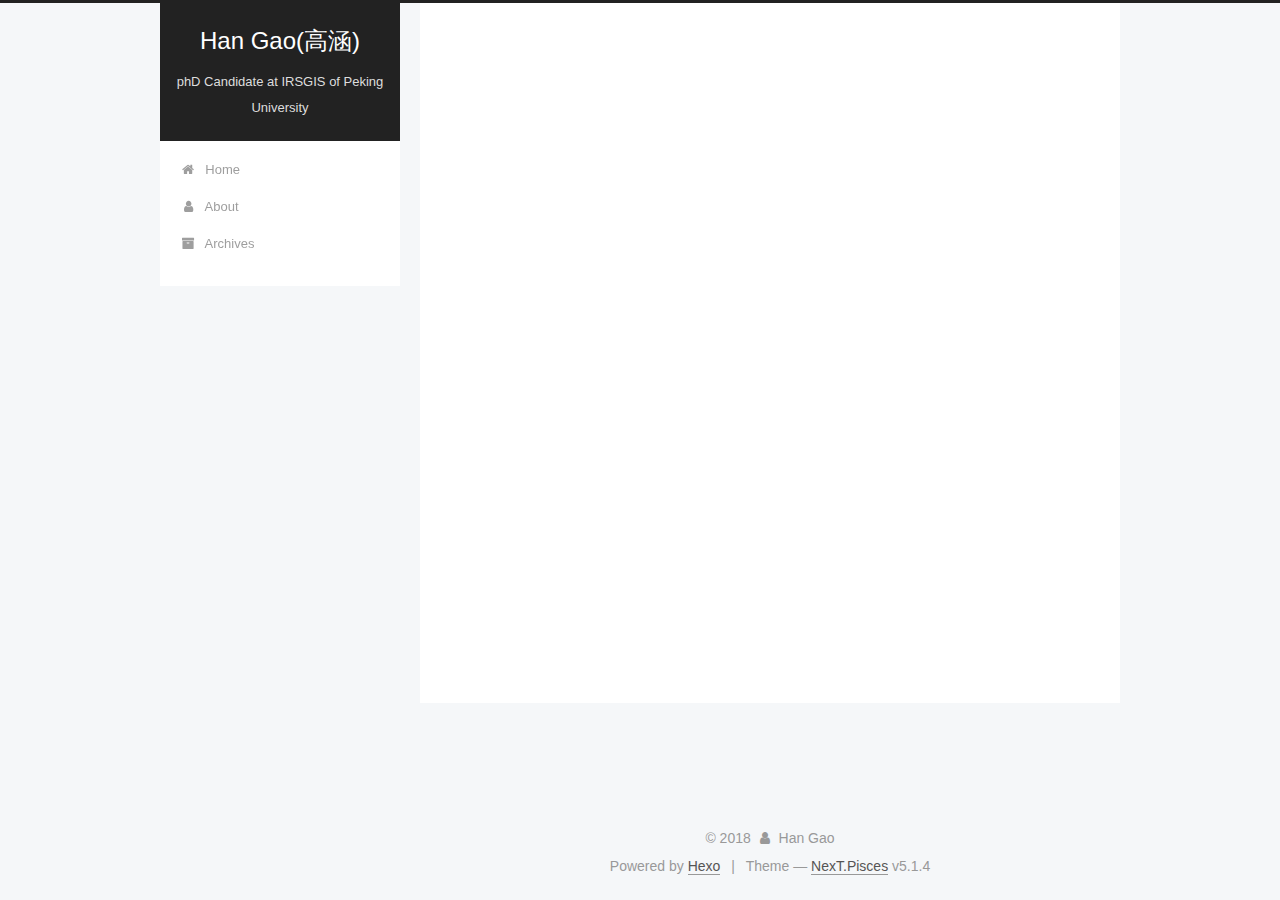
==== index.html @ 45e6a2d0 "Site updated: 2018-09-18 17:21:51" ====
<!DOCTYPE html>



  


<html class="theme-next pisces use-motion" lang="">
<head>
  <meta charset="UTF-8"/>
<meta http-equiv="X-UA-Compatible" content="IE=edge" />
<meta name="viewport" content="width=device-width, initial-scale=1, maximum-scale=1"/>
<meta name="theme-color" content="#222">









<meta http-equiv="Cache-Control" content="no-transform" />
<meta http-equiv="Cache-Control" content="no-siteapp" />
















  
  
  <link href="/lib/fancybox/source/jquery.fancybox.css?v=2.1.5" rel="stylesheet" type="text/css" />







<link href="/lib/font-awesome/css/font-awesome.min.css?v=4.6.2" rel="stylesheet" type="text/css" />

<link href="/css/main.css?v=5.1.4" rel="stylesheet" type="text/css" />


  <link rel="apple-touch-icon" sizes="180x180" href="/images/apple-touch-icon-next.png?v=5.1.4">


  <link rel="icon" type="image/png" sizes="32x32" href="/images/favicon-32x32-next.png?v=5.1.4">


  <link rel="icon" type="image/png" sizes="16x16" href="/images/favicon-16x16-next.png?v=5.1.4">


  <link rel="mask-icon" href="/images/logo.svg?v=5.1.4" color="#222">





  <meta name="keywords" content="Hexo, NexT" />










<meta property="og:type" content="website">
<meta property="og:title" content="Han Gao(高涵)">
<meta property="og:url" content="http://yoursite.com/index.html">
<meta property="og:site_name" content="Han Gao(高涵)">
<meta property="og:locale" content="default">
<meta name="twitter:card" content="summary">
<meta name="twitter:title" content="Han Gao(高涵)">



<script type="text/javascript" id="hexo.configurations">
  var NexT = window.NexT || {};
  var CONFIG = {
    root: '/',
    scheme: 'Pisces',
    version: '5.1.4',
    sidebar: {"position":"left","display":"post","offset":12,"b2t":false,"scrollpercent":false,"onmobile":false},
    fancybox: true,
    tabs: true,
    motion: {"enable":true,"async":false,"transition":{"post_block":"fadeIn","post_header":"slideDownIn","post_body":"slideDownIn","coll_header":"slideLeftIn","sidebar":"slideUpIn"}},
    duoshuo: {
      userId: '0',
      author: 'Author'
    },
    algolia: {
      applicationID: '',
      apiKey: '',
      indexName: '',
      hits: {"per_page":10},
      labels: {"input_placeholder":"Search for Posts","hits_empty":"We didn't find any results for the search: ${query}","hits_stats":"${hits} results found in ${time} ms"}
    }
  };
</script>



  <link rel="canonical" href="http://yoursite.com/"/>





  <title>Han Gao(高涵)</title>
  








</head>

<body itemscope itemtype="http://schema.org/WebPage" lang="default">

  
  
    
  

  <div class="container sidebar-position-left 
  page-home">
    <div class="headband"></div>

    <header id="header" class="header" itemscope itemtype="http://schema.org/WPHeader">
      <div class="header-inner"><div class="site-brand-wrapper">
  <div class="site-meta ">
    

    <div class="custom-logo-site-title">
      <a href="/"  class="brand" rel="start">
        <span class="logo-line-before"><i></i></span>
        <span class="site-title">Han Gao(高涵)</span>
        <span class="logo-line-after"><i></i></span>
      </a>
    </div>
      
        <p class="site-subtitle">phD Candidate at IRSGIS of Peking University</p>
      
  </div>

  <div class="site-nav-toggle">
    <button>
      <span class="btn-bar"></span>
      <span class="btn-bar"></span>
      <span class="btn-bar"></span>
    </button>
  </div>
</div>

<nav class="site-nav">
  

  
    <ul id="menu" class="menu">
      
        
        <li class="menu-item menu-item-home">
          <a href="/" rel="section">
            
              <i class="menu-item-icon fa fa-fw fa-home"></i> <br />
            
            Home
          </a>
        </li>
      
        
        <li class="menu-item menu-item-about">
          <a href="/About/" rel="section">
            
              <i class="menu-item-icon fa fa-fw fa-user"></i> <br />
            
            About
          </a>
        </li>
      
        
        <li class="menu-item menu-item-archives">
          <a href="/archives/" rel="section">
            
              <i class="menu-item-icon fa fa-fw fa-archive"></i> <br />
            
            Archives
          </a>
        </li>
      

      
    </ul>
  

  
</nav>



 </div>
    </header>

    <main id="main" class="main">
      <div class="main-inner">
        <div class="content-wrap">
          <div id="content" class="content">
            
  <section id="posts" class="posts-expand">
    
      

  

  
  
  

  <article class="post post-type-normal" itemscope itemtype="http://schema.org/Article">
  
  
  
  <div class="post-block">
    <link itemprop="mainEntityOfPage" href="http://yoursite.com/2018/09/18/hangaois-me-is-established-now/">

    <span hidden itemprop="author" itemscope itemtype="http://schema.org/Person">
      <meta itemprop="name" content="Han Gao">
      <meta itemprop="description" content="">
      <meta itemprop="image" content="/images/avatar.jpg">
    </span>

    <span hidden itemprop="publisher" itemscope itemtype="http://schema.org/Organization">
      <meta itemprop="name" content="Han Gao(高涵)">
    </span>

    
      <header class="post-header">

        
        
          <h1 class="post-title" itemprop="name headline">
                
                <a class="post-title-link" href="/2018/09/18/hangaois-me-is-established-now/" itemprop="url">hangaois.me is established now</a></h1>
        

        <div class="post-meta">
          <span class="post-time">
            
              <span class="post-meta-item-icon">
                <i class="fa fa-calendar-o"></i>
              </span>
              
                <span class="post-meta-item-text">Posted on</span>
              
              <time title="Post created" itemprop="dateCreated datePublished" datetime="2018-09-18T13:20:16+08:00">
                2018-09-18
              </time>
            

            

            
          </span>

          

          
            
          

          
          

          

          

          

        </div>
      </header>
    

    
    
    
    <div class="post-body" itemprop="articleBody">

      
      

      
        
          
            <p>This is my first personal site, where i can write my life down</p>
<blockquote class="blockquote-center"><p>blah blah blah</p>
</blockquote>

          
        
      
    </div>
    
    
    

    

    

    

    <footer class="post-footer">
      

      

      

      
      
        <div class="post-eof"></div>
      
    </footer>
  </div>
  
  
  
  </article>


    
  </section>

  


          </div>
          


          

        </div>
        
          
  
  <div class="sidebar-toggle">
    <div class="sidebar-toggle-line-wrap">
      <span class="sidebar-toggle-line sidebar-toggle-line-first"></span>
      <span class="sidebar-toggle-line sidebar-toggle-line-middle"></span>
      <span class="sidebar-toggle-line sidebar-toggle-line-last"></span>
    </div>
  </div>

  <aside id="sidebar" class="sidebar">
    
    <div class="sidebar-inner">

      

      

      <section class="site-overview-wrap sidebar-panel sidebar-panel-active">
        <div class="site-overview">
          <div class="site-author motion-element" itemprop="author" itemscope itemtype="http://schema.org/Person">
            
              <img class="site-author-image" itemprop="image"
                src="/images/avatar.jpg"
                alt="Han Gao" />
            
              <p class="site-author-name" itemprop="name">Han Gao</p>
              <p class="site-description motion-element" itemprop="description"></p>
          </div>

          <nav class="site-state motion-element">

            
              <div class="site-state-item site-state-posts">
              
                <a href="/archives/">
              
                  <span class="site-state-item-count">1</span>
                  <span class="site-state-item-name">posts</span>
                </a>
              </div>
            

            

            

          </nav>

          

          
            <div class="links-of-author motion-element">
                
                  <span class="links-of-author-item">
                    <a href="https://github.com/HanSolo09" target="_blank" title="GitHub">
                      
                        <i class="fa fa-fw fa-github"></i>GitHub</a>
                  </span>
                
                  <span class="links-of-author-item">
                    <a href="mailto:hgao@pku.edu.cn" target="_blank" title="E-Mail">
                      
                        <i class="fa fa-fw fa-envelope"></i>E-Mail</a>
                  </span>
                
            </div>
          

          
          

          
          

          

        </div>
      </section>

      

      

    </div>
  </aside>


        
      </div>
    </main>

    <footer id="footer" class="footer">
      <div class="footer-inner">
        <div class="copyright">&copy; <span itemprop="copyrightYear">2018</span>
  <span class="with-love">
    <i class="fa fa-user"></i>
  </span>
  <span class="author" itemprop="copyrightHolder">Han Gao</span>

  
</div>


  <div class="powered-by">Powered by <a class="theme-link" target="_blank" href="https://hexo.io">Hexo</a></div>



  <span class="post-meta-divider">|</span>



  <div class="theme-info">Theme &mdash; <a class="theme-link" target="_blank" href="https://github.com/iissnan/hexo-theme-next">NexT.Pisces</a> v5.1.4</div>




        







        
      </div>
    </footer>

    
      <div class="back-to-top">
        <i class="fa fa-arrow-up"></i>
        
      </div>
    

    

  </div>

  

<script type="text/javascript">
  if (Object.prototype.toString.call(window.Promise) !== '[object Function]') {
    window.Promise = null;
  }
</script>









  












  
  
    <script type="text/javascript" src="/lib/jquery/index.js?v=2.1.3"></script>
  

  
  
    <script type="text/javascript" src="/lib/fastclick/lib/fastclick.min.js?v=1.0.6"></script>
  

  
  
    <script type="text/javascript" src="/lib/jquery_lazyload/jquery.lazyload.js?v=1.9.7"></script>
  

  
  
    <script type="text/javascript" src="/lib/velocity/velocity.min.js?v=1.2.1"></script>
  

  
  
    <script type="text/javascript" src="/lib/velocity/velocity.ui.min.js?v=1.2.1"></script>
  

  
  
    <script type="text/javascript" src="/lib/fancybox/source/jquery.fancybox.pack.js?v=2.1.5"></script>
  


  


  <script type="text/javascript" src="/js/src/utils.js?v=5.1.4"></script>

  <script type="text/javascript" src="/js/src/motion.js?v=5.1.4"></script>



  
  


  <script type="text/javascript" src="/js/src/affix.js?v=5.1.4"></script>

  <script type="text/javascript" src="/js/src/schemes/pisces.js?v=5.1.4"></script>



  

  


  <script type="text/javascript" src="/js/src/bootstrap.js?v=5.1.4"></script>



  


  




	





  





  












  





  

  

  

  
  

  

  

  

</body>
</html>
---- css/main.css ----
/* normalize.css v3.0.2 | MIT License | git.io/normalize */
html {
  font-family: sans-serif; /* 1 */
  -ms-text-size-adjust: 100%; /* 2 */
  -webkit-text-size-adjust: 100%; /* 2 */
}
body {
  margin: 0;
}
article,
aside,
details,
figcaption,
figure,
footer,
header,
hgroup,
main,
menu,
nav,
section,
summary {
  display: block;
}
audio,
canvas,
progress,
video {
  display: inline-block; /* 1 */
  vertical-align: baseline; /* 2 */
}
audio:not([controls]) {
  display: none;
  height: 0;
}
[hidden],
template {
  display: none;
}
a {
  background-color: transparent;
}
a:active,
a:hover {
  outline: 0;
}
abbr[title] {
  border-bottom: 1px dotted;
}
b,
strong {
  font-weight: bold;
}
dfn {
  font-style: italic;
}
h1 {
  font-size: 2em;
  margin: 0.67em 0;
}
mark {
  background: #ff0;
  color: #000;
}
small {
  font-size: 80%;
}
sub,
sup {
  font-size: 75%;
  line-height: 0;
  position: relative;
  vertical-align: baseline;
}
sup {
  top: -0.5em;
}
sub {
  bottom: -0.25em;
}
img {
  border: 0;
}
svg:not(:root) {
  overflow: hidden;
}
figure {
  margin: 1em 40px;
}
hr {
  -moz-box-sizing: content-box;
  box-sizing: content-box;
  height: 0;
}
pre {
  overflow: auto;
}
code,
kbd,
pre,
samp {
  font-family: monospace, monospace;
  font-size: 1em;
}
button,
input,
optgroup,
select,
textarea {
  color: inherit; /* 1 */
  font: inherit; /* 2 */
  margin: 0; /* 3 */
}
button {
  overflow: visible;
}
button,
select {
  text-transform: none;
}
button,
html input[type="button"],
input[type="reset"],
input[type="submit"] {
  -webkit-appearance: button; /* 2 */
  cursor: pointer; /* 3 */
}
button[disabled],
html input[disabled] {
  cursor: default;
}
button::-moz-focus-inner,
input::-moz-focus-inner {
  border: 0;
  padding: 0;
}
input {
  line-height: normal;
}
input[type="checkbox"],
input[type="radio"] {
  box-sizing: border-box; /* 1 */
  padding: 0; /* 2 */
}
input[type="number"]::-webkit-inner-spin-button,
input[type="number"]::-webkit-outer-spin-button {
  height: auto;
}
input[type="search"] {
  -webkit-appearance: textfield; /* 1 */
  -moz-box-sizing: content-box;
  -webkit-box-sizing: content-box; /* 2 */
  box-sizing: content-box;
}
input[type="search"]::-webkit-search-cancel-button,
input[type="search"]::-webkit-search-decoration {
  -webkit-appearance: none;
}
fieldset {
  border: 1px solid #c0c0c0;
  margin: 0 2px;
  padding: 0.35em 0.625em 0.75em;
}
legend {
  border: 0; /* 1 */
  padding: 0; /* 2 */
}
textarea {
  overflow: auto;
}
optgroup {
  font-weight: bold;
}
table {
  border-collapse: collapse;
  border-spacing: 0;
}
td,
th {
  padding: 0;
}
::selection {
  background: #262a30;
  color: #fff;
}
body {
  position: relative;
  font-family: 'Lato', "PingFang SC", "Microsoft YaHei", sans-serif;
  font-size: 14px;
  line-height: 2;
  color: #555;
  background: #f5f7f9;
}
@media (max-width: 767px) {
  body {
    padding-right: 0 !important;
  }
}
@media (min-width: 768px) and (max-width: 991px) {
  body {
    padding-right: 0 !important;
  }
}
@media (min-width: 1600px) {
  body {
    font-size: 16px;
  }
}
h1,
h2,
h3,
h4,
h5,
h6 {
  margin: 0;
  padding: 0;
  font-weight: bold;
  line-height: 1.5;
  font-family: 'Lato', "PingFang SC", "Microsoft YaHei", sans-serif;
}
h2,
h3,
h4,
h5,
h6 {
  margin: 20px 0 15px;
}
h1 {
  font-size: 22px;
}
@media (max-width: 767px) {
  h1 {
    font-size: 18px;
  }
}
h2 {
  font-size: 20px;
}
@media (max-width: 767px) {
  h2 {
    font-size: 16px;
  }
}
h3 {
  font-size: 18px;
}
@media (max-width: 767px) {
  h3 {
    font-size: 14px;
  }
}
h4 {
  font-size: 16px;
}
@media (max-width: 767px) {
  h4 {
    font-size: 12px;
  }
}
h5 {
  font-size: 14px;
}
@media (max-width: 767px) {
  h5 {
    font-size: 10px;
  }
}
h6 {
  font-size: 12px;
}
@media (max-width: 767px) {
  h6 {
    font-size: 8px;
  }
}
p {
  margin: 0 0 20px 0;
}
a {
  color: #555;
  text-decoration: none;
  outline: none;
  border-bottom: 1px solid #999;
  word-wrap: break-word;
}
a:hover {
  color: #222;
  border-bottom-color: #222;
}
blockquote {
  margin: 0;
  padding: 0;
}
img {
  display: block;
  margin: auto;
  max-width: 100%;
  height: auto;
}
hr {
  margin: 40px 0;
  height: 3px;
  border: none;
  background-color: #ddd;
  background-image: repeating-linear-gradient(-45deg, #fff, #fff 4px, transparent 4px, transparent 8px);
}
blockquote {
  padding: 0 15px;
  color: #666;
  border-left: 4px solid #ddd;
}
blockquote cite::before {
  content: "-";
  padding: 0 5px;
}
dt {
  font-weight: 700;
}
dd {
  margin: 0;
  padding: 0;
}
kbd {
  border: 1px solid #ccc;
  border-radius: 0.2em;
  box-shadow: 0.1em 0.1em 0.2em rgba(0,0,0,0.1);
  background-color: #f9f9f9;
  font-family: inherit;
  background-image: -webkit-linear-gradient(top, #eee, #fff, #eee);
  padding: 0.1em 0.3em;
  white-space: nowrap;
}
.text-left {
  text-align: left;
}
.text-center {
  text-align: center;
}
.text-right {
  text-align: right;
}
.text-justify {
  text-align: justify;
}
.text-nowrap {
  white-space: nowrap;
}
.text-lowercase {
  text-transform: lowercase;
}
.text-uppercase {
  text-transform: uppercase;
}
.text-capitalize {
  text-transform: capitalize;
}
.center-block {
  display: block;
  margin-left: auto;
  margin-right: auto;
}
.clearfix:before,
.clearfix:after {
  content: " ";
  display: table;
}
.clearfix:after {
  clear: both;
}
.pullquote {
  width: 45%;
}
.pullquote.left {
  float: left;
  margin-left: 5px;
  margin-right: 10px;
}
.pullquote.right {
  float: right;
  margin-left: 10px;
  margin-right: 5px;
}
.affix.affix.affix {
  position: fixed;
}
.translation {
  margin-top: -20px;
  font-size: 14px;
  color: #999;
}
.scrollbar-measure {
  width: 100px;
  height: 100px;
  overflow: scroll;
  position: absolute;
  top: -9999px;
}
.use-motion .motion-element {
  opacity: 0;
}
table {
  margin: 20px 0;
  width: 100%;
  border-collapse: collapse;
  border-spacing: 0;
  border: 1px solid #ddd;
  font-size: 14px;
  table-layout: fixed;
  word-wrap: break-all;
}
table>tbody>tr:nth-of-type(odd) {
  background-color: #f9f9f9;
}
table>tbody>tr:hover {
  background-color: #f5f5f5;
}
caption,
th,
td {
  padding: 8px;
  text-align: left;
  vertical-align: middle;
  font-weight: normal;
}
th,
td {
  border-bottom: 3px solid #ddd;
  border-right: 1px solid #eee;
}
th {
  padding-bottom: 10px;
  font-weight: 700;
}
td {
  border-bottom-width: 1px;
}
html,
body {
  height: 100%;
}
.container {
  position: relative;
  min-height: 100%;
}
.header-inner {
  margin: 0 auto;
  padding: 100px 0 70px;
  width: 700px;
}
@media (min-width: 1600px) {
  .container .header-inner {
    width: 900px;
  }
}
.main {
  padding-bottom: 150px;
}
.main-inner {
  margin: 0 auto;
  width: 700px;
}
@media (min-width: 1600px) {
  .container .main-inner {
    width: 900px;
  }
}
.footer {
  position: absolute;
  left: 0;
  bottom: 0;
  width: 100%;
  min-height: 50px;
}
.footer-inner {
  box-sizing: border-box;
  margin: 20px auto;
  width: 700px;
}
@media (min-width: 1600px) {
  .container .footer-inner {
    width: 900px;
  }
}
pre,
.highlight {
  overflow: auto;
  margin: 20px 0;
  padding: 0;
  font-size: 13px;
  color: #c5c8c6;
  background: #1d1f21;
  line-height: 1.6;
}
pre,
code {
  font-family: consolas, Menlo, "PingFang SC", "Microsoft YaHei", monospace;
}
code {
  padding: 2px 4px;
  word-wrap: break-word;
  color: #555;
  background: #eee;
  border-radius: 3px;
  font-size: 13px;
}
pre {
  padding: 10px;
}
pre code {
  padding: 0;
  color: #c5c8c6;
  background: none;
  text-shadow: none;
}
.highlight {
  border-radius: 1px;
}
.highlight pre {
  border: none;
  margin: 0;
  padding: 10px 0;
}
.highlight table {
  margin: 0;
  width: auto;
  border: none;
}
.highlight td {
  border: none;
  padding: 0;
}
.highlight figcaption {
  font-size: 1em;
  color: #c5c8c6;
  line-height: 1em;
  margin-bottom: 1em;
}
.highlight figcaption:before,
.highlight figcaption:after {
  content: " ";
  display: table;
}
.highlight figcaption:after {
  clear: both;
}
.highlight figcaption a {
  float: right;
  color: #c5c8c6;
}
.highlight figcaption a:hover {
  border-bottom-color: #c5c8c6;
}
.highlight .gutter pre {
  padding-left: 10px;
  padding-right: 10px;
  color: #888f96;
  text-align: right;
  background-color: #000;
}
.highlight .code pre {
  width: 100%;
  padding-left: 10px;
  padding-right: 10px;
  background-color: #1d1f21;
}
.highlight .line {
  height: 20px;
}
.gutter {
  -webkit-user-select: none;
  -moz-user-select: none;
  -ms-user-select: none;
  user-select: none;
}
.gist table {
  width: auto;
}
.gist table td {
  border: none;
}
pre .deletion {
  background: #008000;
}
pre .addition {
  background: #800000;
}
pre .meta {
  color: #b294bb;
}
pre .comment {
  color: #969896;
}
pre .variable,
pre .attribute,
pre .tag,
pre .regexp,
pre .ruby .constant,
pre .xml .tag .title,
pre .xml .pi,
pre .xml .doctype,
pre .html .doctype,
pre .css .id,
pre .css .class,
pre .css .pseudo {
  color: #c66;
}
pre .number,
pre .preprocessor,
pre .built_in,
pre .literal,
pre .params,
pre .constant,
pre .command {
  color: #de935f;
}
pre .ruby .class .title,
pre .css .rules .attribute,
pre .string,
pre .value,
pre .inheritance,
pre .header,
pre .ruby .symbol,
pre .xml .cdata,
pre .special,
pre .number,
pre .formula {
  color: #b5bd68;
}
pre .title,
pre .css .hexcolor {
  color: #8abeb7;
}
pre .function,
pre .python .decorator,
pre .python .title,
pre .ruby .function .title,
pre .ruby .title .keyword,
pre .perl .sub,
pre .javascript .title,
pre .coffeescript .title {
  color: #81a2be;
}
pre .keyword,
pre .javascript .function {
  color: #b294bb;
}
.full-image.full-image.full-image.full-image {
  border: none;
  max-width: 100%;
  width: auto;
  margin: 20px auto 25px;
}
@media (min-width: 992px) {
  .full-image.full-image.full-image.full-image {
    max-width: none;
    width: 118%;
    margin: 0 -9%;
  }
}
.blockquote-center,
.page-home .post-type-quote blockquote,
.page-post-detail .post-type-quote blockquote {
  position: relative;
  margin: 40px 0;
  padding: 0;
  border-left: none;
  text-align: center;
}
.blockquote-center::before,
.page-home .post-type-quote blockquote::before,
.page-post-detail .post-type-quote blockquote::before,
.blockquote-center::after,
.page-home .post-type-quote blockquote::after,
.page-post-detail .post-type-quote blockquote::after {
  position: absolute;
  content: ' ';
  display: block;
  width: 100%;
  height: 24px;
  opacity: 0.2;
  background-repeat: no-repeat;
  background-position: 0 -6px;
  background-size: 22px 22px;
}
.blockquote-center::before,
.page-home .post-type-quote blockquote::before,
.page-post-detail .post-type-quote blockquote::before {
  top: -20px;
  background-image: url("../images/quote-l.svg");
  border-top: 1px solid #ccc;
}
.blockquote-center::after,
.page-home .post-type-quote blockquote::after,
.page-post-detail .post-type-quote blockquote::after {
  bottom: -20px;
  background-image: url("../images/quote-r.svg");
  border-bottom: 1px solid #ccc;
  background-position: 100% 8px;
}
.blockquote-center p,
.page-home .post-type-quote blockquote p,
.page-post-detail .post-type-quote blockquote p,
.blockquote-center div,
.page-home .post-type-quote blockquote div,
.page-post-detail .post-type-quote blockquote div {
  text-align: center;
}
.post .post-body .group-picture img {
  box-sizing: border-box;
  padding: 0 3px;
  border: none;
}
.post .group-picture-row {
  overflow: hidden;
  margin-top: 6px;
}
.post .group-picture-row:first-child {
  margin-top: 0;
}
.post .group-picture-column {
  float: left;
}
.page-post-detail .post-body .group-picture-column {
  float: none;
  margin-top: 10px;
  width: auto !important;
}
.page-post-detail .post-body .group-picture-column img {
  margin: 0 auto;
}
.page-archive .group-picture-container {
  overflow: hidden;
}
.page-archive .group-picture-row {
  float: left;
}
.page-archive .group-picture-row:first-child {
  margin-top: 6px;
}
.page-archive .group-picture-column {
  max-width: 150px;
  max-height: 150px;
}
.post-body .note {
  position: relative;
  padding: 15px;
  margin-bottom: 20px;
  border: 1px solid #eee;
  border-left-width: 5px;
  border-radius: 3px;
}
.post-body .note h2,
.post-body .note h3,
.post-body .note h4,
.post-body .note h5,
.post-body .note h6 {
  margin-top: 0;
  margin-bottom: 0;
  border-bottom: initial;
  padding-top: 0 !important;
}
.post-body .note p:first-child,
.post-body .note ul:first-child,
.post-body .note ol:first-child,
.post-body .note table:first-child,
.post-body .note pre:first-child,
.post-body .note blockquote:first-child {
  margin-top: 0;
}
.post-body .note p:last-child,
.post-body .note ul:last-child,
.post-body .note ol:last-child,
.post-body .note table:last-child,
.post-body .note pre:last-child,
.post-body .note blockquote:last-child {
  margin-bottom: 0;
}
.post-body .note.default {
  border-left-color: #777;
}
.post-body .note.default h2,
.post-body .note.default h3,
.post-body .note.default h4,
.post-body .note.default h5,
.post-body .note.default h6 {
  color: #777;
}
.post-body .note.primary {
  border-left-color: #6f42c1;
}
.post-body .note.primary h2,
.post-body .note.primary h3,
.post-body .note.primary h4,
.post-body .note.primary h5,
.post-body .note.primary h6 {
  color: #6f42c1;
}
.post-body .note.info {
  border-left-color: #428bca;
}
.post-body .note.info h2,
.post-body .note.info h3,
.post-body .note.info h4,
.post-body .note.info h5,
.post-body .note.info h6 {
  color: #428bca;
}
.post-body .note.success {
  border-left-color: #5cb85c;
}
.post-body .note.success h2,
.post-body .note.success h3,
.post-body .note.success h4,
.post-body .note.success h5,
.post-body .note.success h6 {
  color: #5cb85c;
}
.post-body .note.warning {
  border-left-color: #f0ad4e;
}
.post-body .note.warning h2,
.post-body .note.warning h3,
.post-body .note.warning h4,
.post-body .note.warning h5,
.post-body .note.warning h6 {
  color: #f0ad4e;
}
.post-body .note.danger {
  border-left-color: #d9534f;
}
.post-body .note.danger h2,
.post-body .note.danger h3,
.post-body .note.danger h4,
.post-body .note.danger h5,
.post-body .note.danger h6 {
  color: #d9534f;
}
.post-body .label {
  display: inline;
  padding: 0 2px;
  white-space: nowrap;
}
.post-body .label.default {
  background-color: #f0f0f0;
}
.post-body .label.primary {
  background-color: #efe6f7;
}
.post-body .label.info {
  background-color: #e5f2f8;
}
.post-body .label.success {
  background-color: #e7f4e9;
}
.post-body .label.warning {
  background-color: #fcf6e1;
}
.post-body .label.danger {
  background-color: #fae8eb;
}
.post-body .tabs {
  position: relative;
  display: block;
  margin-bottom: 20px;
  padding-top: 10px;
}
.post-body .tabs ul.nav-tabs {
  margin: 0;
  padding: 0;
  display: flex;
  margin-bottom: -1px;
}
@media (max-width: 413px) {
  .post-body .tabs ul.nav-tabs {
    display: block;
    margin-bottom: 5px;
  }
}
.post-body .tabs ul.nav-tabs li.tab {
  list-style-type: none !important;
  margin: 0 0.25em 0 0;
  border-top: 3px solid transparent;
  border-left: 1px solid transparent;
  border-right: 1px solid transparent;
}
@media (max-width: 413px) {
  .post-body .tabs ul.nav-tabs li.tab {
    margin: initial;
    border-top: 1px solid transparent;
    border-left: 3px solid transparent;
    border-right: 1px solid transparent;
    border-bottom: 1px solid transparent;
  }
}
.post-body .tabs ul.nav-tabs li.tab a {
  outline: 0;
  border-bottom: initial;
  display: block;
  line-height: 1.8em;
  padding: 0.25em 0.75em;
  transition-duration: 0.2s;
  transition-timing-function: ease-out;
  transition-delay: 0s;
}
.post-body .tabs ul.nav-tabs li.tab a i {
  width: 1.285714285714286em;
}
.post-body .tabs ul.nav-tabs li.tab.active {
  border-top: 3px solid #fc6423;
  border-left: 1px solid #ddd;
  border-right: 1px solid #ddd;
  background-color: #fff;
}
@media (max-width: 413px) {
  .post-body .tabs ul.nav-tabs li.tab.active {
    border-top: 1px solid #ddd;
    border-left: 3px solid #fc6423;
    border-right: 1px solid #ddd;
    border-bottom: 1px solid #ddd;
  }
}
.post-body .tabs ul.nav-tabs li.tab.active a {
  cursor: default;
  color: #555;
}
.post-body .tabs .tab-content {
  background-color: #fff;
}
.post-body .tabs .tab-content .tab-pane {
  border: 1px solid #ddd;
  padding: 20px 20px 0 20px;
}
.post-body .tabs .tab-content .tab-pane:not(.active) {
  display: none !important;
}
.post-body .tabs .tab-content .tab-pane.active {
  display: block !important;
}
.btn {
  display: inline-block;
  padding: 0 20px;
  font-size: 14px;
  color: #555;
  background: #fff;
  border: 2px solid #555;
  text-decoration: none;
  border-radius: 2px;
  transition-property: background-color;
  transition-duration: 0.2s;
  transition-timing-function: ease-in-out;
  transition-delay: 0s;
  line-height: 2;
}
.btn:hover {
  border-color: #222;
  color: #fff;
  background: #222;
}
.btn +.btn {
  margin: 0 0 8px 8px;
}
.btn .fa-fw {
  width: 1.285714285714286em;
  text-align: left;
}
.btn-bar {
  display: block;
  width: 22px;
  height: 2px;
  background: #555;
  border-radius: 1px;
}
.btn-bar+.btn-bar {
  margin-top: 4px;
}
.pagination {
  margin: 120px 0 40px;
  text-align: center;
  border-top: 1px solid #eee;
}
.page-number-basic,
.pagination .prev,
.pagination .next,
.pagination .page-number,
.pagination .space {
  display: inline-block;
  position: relative;
  top: -1px;
  margin: 0 10px;
  padding: 0 11px;
}
@media (max-width: 767px) {
  .page-number-basic,
  .pagination .prev,
  .pagination .next,
  .pagination .page-number,
  .pagination .space {
    margin: 0 5px;
  }
}
.pagination .prev,
.pagination .next,
.pagination .page-number {
  border-bottom: 0;
  border-top: 1px solid #eee;
  transition-property: border-color;
  transition-duration: 0.2s;
  transition-timing-function: ease-in-out;
  transition-delay: 0s;
}
.pagination .prev:hover,
.pagination .next:hover,
.pagination .page-number:hover {
  border-top-color: #222;
}
.pagination .space {
  padding: 0;
  margin: 0;
}
.pagination .prev {
  margin-left: 0;
}
.pagination .next {
  margin-right: 0;
}
.pagination .page-number.current {
  color: #fff;
  background: #ccc;
  border-top-color: #ccc;
}
@media (max-width: 767px) {
  .pagination {
    border-top: none;
  }
  .pagination .prev,
  .pagination .next,
  .pagination .page-number {
    margin-bottom: 10px;
    border-top: 0;
    border-bottom: 1px solid #eee;
    padding: 0 10px;
  }
  .pagination .prev:hover,
  .pagination .next:hover,
  .pagination .page-number:hover {
    border-bottom-color: #222;
  }
}
.comments {
  margin: 60px 20px 0;
}
.tag-cloud {
  text-align: center;
}
.tag-cloud a {
  display: inline-block;
  margin: 10px;
}
.back-to-top {
  box-sizing: border-box;
  position: fixed;
  bottom: -100px;
  right: 30px;
  z-index: 1050;
  padding: 0 6px;
  width: 24px;
  background: #222;
  font-size: 12px;
  opacity: 0.6;
  color: #fff;
  cursor: pointer;
  text-align: center;
  -webkit-transform: translateZ(0);
  transition-property: bottom;
  transition-duration: 0.2s;
  transition-timing-function: ease-in-out;
  transition-delay: 0s;
}
@media (min-width: 768px) and (max-width: 991px) {
  .back-to-top {
    display: none !important;
  }
}
@media (max-width: 767px) {
  .back-to-top {
    display: none !important;
  }
}
.back-to-top.back-to-top-on {
  bottom: 30px;
}
.header {
  background: transparent;
}
.header-inner {
  position: relative;
}
.headband {
  height: 3px;
  background: #222;
}
.site-meta {
  margin: 0;
  text-align: center;
}
@media (max-width: 767px) {
  .site-meta {
    text-align: center;
  }
}
.brand {
  position: relative;
  display: inline-block;
  padding: 0 40px;
  color: #fff;
  background: #222;
  border-bottom: none;
}
.brand:hover {
  color: #fff;
}
.logo {
  display: inline-block;
  margin-right: 5px;
  line-height: 36px;
  vertical-align: top;
}
.site-title {
  display: inline-block;
  vertical-align: top;
  line-height: 36px;
  font-size: 24px;
  font-weight: normal;
  font-family: 'Lobster Two', 'Lato', "PingFang SC", "Microsoft YaHei", sans-serif;
}
.site-subtitle {
  margin-top: 10px;
  font-size: 13px;
  color: #ddd;
}
.use-motion .brand {
  opacity: 0;
}
.use-motion .logo,
.use-motion .site-title,
.use-motion .site-subtitle {
  opacity: 0;
  position: relative;
  top: -10px;
}
.site-nav-toggle {
  display: none;
  position: absolute;
  top: 10px;
  left: 10px;
}
@media (max-width: 767px) {
  .site-nav-toggle {
    display: block;
  }
}
.site-nav-toggle button {
  margin-top: 2px;
  padding: 9px 10px;
  background: transparent;
  border: none;
}
@media (max-width: 767px) {
  .site-nav {
    display: none;
    margin: 0 -10px;
    padding: 0 10px;
    clear: both;
    border-top: 1px solid #ddd;
  }
}
@media (min-width: 768px) and (max-width: 991px) {
  .site-nav {
    display: block !important;
  }
}
@media (min-width: 992px) {
  .site-nav {
    display: block !important;
  }
}
.menu {
  margin-top: 20px;
  padding-left: 0;
  text-align: center;
}
.menu .menu-item {
  display: inline-block;
  margin: 0 10px;
  list-style: none;
}
@media screen and (max-width: 767px) {
  .menu .menu-item {
    margin-top: 10px;
  }
}
.menu .menu-item a {
  display: block;
  font-size: 13px;
  line-height: inherit;
  border-bottom: 1px solid transparent;
  transition-property: border-color;
  transition-duration: 0.2s;
  transition-timing-function: ease-in-out;
  transition-delay: 0s;
}
.menu .menu-item a:hover,
.menu-item-active a {
  border-bottom-color: #222;
}
.menu .menu-item .fa {
  margin-right: 5px;
}
.use-motion .menu-item {
  opacity: 0;
}
.post-body {
  font-family: 'Lato', "PingFang SC", "Microsoft YaHei", sans-serif;
}
@media (max-width: 767px) {
  .post-body {
    word-break: break-word;
  }
}
.post-body .fancybox img {
  display: block !important;
  margin: 0 auto;
  cursor: pointer;
  cursor: zoom-in;
  cursor: -webkit-zoom-in;
}
.post-body .image-caption,
.post-body .figure .caption {
  margin: -20px auto 15px;
  text-align: center;
  font-size: 14px;
  color: #999;
  font-weight: bold;
  line-height: 1;
}
.post-sticky-flag {
  display: inline-block;
  font-size: 16px;
  -ms-transform: rotate(30deg);
  -webkit-transform: rotate(30deg);
  -moz-transform: rotate(30deg);
  -ms-transform: rotate(30deg);
  -o-transform: rotate(30deg);
  transform: rotate(30deg);
}
.use-motion .post-block,
.use-motion .pagination,
.use-motion .comments {
  opacity: 0;
}
.use-motion .post-header {
  opacity: 0;
}
.use-motion .post-body {
  opacity: 0;
}
.use-motion .collection-title {
  opacity: 0;
}
.posts-expand {
  padding-top: 40px;
}
@media (max-width: 767px) {
  .posts-expand {
    margin: 0 20px;
  }
  .post-body pre .gutter pre {
    padding-right: 10px;
  }
  .post-body .highlight {
    margin-left: 0px;
    margin-right: 0px;
    padding: 0;
  }
  .post-body .highlight .gutter pre {
    padding-right: 10px;
  }
}
@media (min-width: 992px) {
  .posts-expand .post-body {
    text-align: justify;
  }
}
.posts-expand .post-body h2,
.posts-expand .post-body h3,
.posts-expand .post-body h4,
.posts-expand .post-body h5,
.posts-expand .post-body h6 {
  padding-top: 10px;
}
.posts-expand .post-body h2 .header-anchor,
.posts-expand .post-body h3 .header-anchor,
.posts-expand .post-body h4 .header-anchor,
.posts-expand .post-body h5 .header-anchor,
.posts-expand .post-body h6 .header-anchor {
  float: right;
  margin-left: 10px;
  color: #ccc;
  border-bottom-style: none;
  visibility: hidden;
}
.posts-expand .post-body h2 .header-anchor:hover,
.posts-expand .post-body h3 .header-anchor:hover,
.posts-expand .post-body h4 .header-anchor:hover,
.posts-expand .post-body h5 .header-anchor:hover,
.posts-expand .post-body h6 .header-anchor:hover {
  color: inherit;
}
.posts-expand .post-body h2:hover .header-anchor,
.posts-expand .post-body h3:hover .header-anchor,
.posts-expand .post-body h4:hover .header-anchor,
.posts-expand .post-body h5:hover .header-anchor,
.posts-expand .post-body h6:hover .header-anchor {
  visibility: visible;
}
.posts-expand .post-body ul li {
  list-style: circle;
}
.posts-expand .post-body img {
  box-sizing: border-box;
  margin: auto;
  padding: 3px;
  border: 1px solid #ddd;
}
.posts-expand .post-body .fancybox img {
  margin: 0 auto 25px;
}
@media (max-width: 767px) {
  .posts-collapse {
    margin: 0 20px;
  }
  .posts-collapse .post-title,
  .posts-collapse .post-meta {
    display: block;
    width: auto;
    text-align: left;
  }
}
.posts-collapse {
  position: relative;
  z-index: 1010;
  margin-left: 55px;
}
.posts-collapse::after {
  content: " ";
  position: absolute;
  top: 20px;
  left: 0;
  margin-left: -2px;
  width: 4px;
  height: 100%;
  background: #f5f5f5;
  z-index: -1;
}
@media (max-width: 767px) {
  .posts-collapse {
    margin: 0 20px;
  }
}
.posts-collapse .collection-title {
  position: relative;
  margin: 60px 0;
}
.posts-collapse .collection-title h1,
.posts-collapse .collection-title h2 {
  margin-left: 20px;
}
.posts-collapse .collection-title small {
  color: #bbb;
  margin-left: 5px;
}
.posts-collapse .collection-title::before {
  content: " ";
  position: absolute;
  left: 0;
  top: 50%;
  margin-left: -4px;
  margin-top: -4px;
  width: 8px;
  height: 8px;
  background: #bbb;
  border-radius: 50%;
}
.posts-collapse .post {
  margin: 30px 0;
}
.posts-collapse .post-header {
  position: relative;
  transition-duration: 0.2s;
  transition-timing-function: ease-in-out;
  transition-delay: 0s;
  transition-property: border;
  border-bottom: 1px dashed #ccc;
}
.posts-collapse .post-header::before {
  content: " ";
  position: absolute;
  left: 0;
  top: 12px;
  width: 6px;
  height: 6px;
  margin-left: -4px;
  background: #bbb;
  border-radius: 50%;
  border: 1px solid #fff;
  transition-duration: 0.2s;
  transition-timing-function: ease-in-out;
  transition-delay: 0s;
  transition-property: background;
}
.posts-collapse .post-header:hover {
  border-bottom-color: #666;
}
.posts-collapse .post-header:hover::before {
  background: #222;
}
.posts-collapse .post-meta {
  position: absolute;
  font-size: 12px;
  left: 20px;
  top: 5px;
}
.posts-collapse .post-comments-count {
  display: none;
}
.posts-collapse .post-title {
  margin-left: 60px;
  font-size: 16px;
  font-weight: normal;
  line-height: inherit;
}
.posts-collapse .post-title::after {
  margin-left: 3px;
  opacity: 0.6;
}
.posts-collapse .post-title a {
  color: #666;
  border-bottom: none;
}
.page-home .post-type-quote .post-header,
.page-post-detail .post-type-quote .post-header,
.page-home .post-type-quote .post-tags,
.page-post-detail .post-type-quote .post-tags {
  display: none;
}
.posts-expand .post-title {
  text-align: center;
  word-break: break-word;
  font-weight: 400;
}
.posts-expand .post-title-link {
  display: inline-block;
  position: relative;
  color: #555;
  border-bottom: none;
  line-height: 1.2;
  vertical-align: top;
}
.posts-expand .post-title-link::before {
  content: "";
  position: absolute;
  width: 100%;
  height: 2px;
  bottom: 0;
  left: 0;
  background-color: #000;
  visibility: hidden;
  -webkit-transform: scaleX(0);
  -moz-transform: scaleX(0);
  -ms-transform: scaleX(0);
  -o-transform: scaleX(0);
  transform: scaleX(0);
  transition-duration: 0.2s;
  transition-timing-function: ease-in-out;
  transition-delay: 0s;
}
.posts-expand .post-title-link:hover::before {
  visibility: visible;
  -webkit-transform: scaleX(1);
  -moz-transform: scaleX(1);
  -ms-transform: scaleX(1);
  -o-transform: scaleX(1);
  transform: scaleX(1);
}
.posts-expand .post-title-link .fa {
  font-size: 16px;
}
.posts-expand .post-meta {
  margin: 3px 0 60px 0;
  color: #999;
  font-family: 'Lato', "PingFang SC", "Microsoft YaHei", sans-serif;
  font-size: 12px;
  text-align: center;
}
.posts-expand .post-meta .post-category-list {
  display: inline-block;
  margin: 0;
  padding: 3px;
}
.posts-expand .post-meta .post-category-list-link {
  color: #999;
}
.posts-expand .post-meta .post-description {
  font-size: 14px;
  margin-top: 2px;
}
.post-meta-divider {
  margin: 0 0.5em;
}
.post-meta-item-icon {
  margin-right: 3px;
}
@media (min-width: 768px) and (max-width: 991px) {
  .post-meta-item-icon {
    display: inline-block;
  }
}
@media (max-width: 767px) {
  .post-meta-item-icon {
    display: inline-block;
  }
}
@media (min-width: 768px) and (max-width: 991px) {
  .post-meta-item-text {
    display: none;
  }
}
@media (max-width: 767px) {
  .post-meta-item-text {
    display: none;
  }
}
@media (max-width: 767px) {
  .posts-expand .post-comments-count {
    display: none;
  }
}
.post-button {
  margin-top: 40px;
}
.posts-expand .post-tags {
  margin-top: 40px;
  text-align: center;
}
.posts-expand .post-tags a {
  display: inline-block;
  margin-right: 10px;
  font-size: 13px;
}
.post-nav {
  display: table;
  margin-top: 15px;
  width: 100%;
  border-top: 1px solid #eee;
}
.post-nav-divider {
  display: table-cell;
  width: 10%;
}
.post-nav-item {
  display: table-cell;
  padding: 10px 0 0 0;
  width: 45%;
  vertical-align: top;
}
.post-nav-item a {
  position: relative;
  display: block;
  line-height: 25px;
  font-size: 14px;
  color: #555;
  border-bottom: none;
}
.post-nav-item a:hover {
  color: #222;
  border-bottom: none;
}
.post-nav-item a:active {
  top: 2px;
}
.post-nav-item .fa {
  position: absolute;
  top: 8px;
  left: 0;
  font-size: 12px;
}
.post-nav-next a {
  padding-left: 15px;
}
.post-nav-prev {
  text-align: right;
}
.post-nav-prev a {
  padding-right: 15px;
}
.post-nav-prev .fa {
  right: 0;
  left: auto;
}
.posts-expand .post-eof {
  display: block;
  margin: 80px auto 60px;
  width: 8%;
  height: 1px;
  background: #ccc;
  text-align: center;
}
.post:last-child .post-eof.post-eof.post-eof {
  display: none;
}
.post-gallery {
  display: table;
  table-layout: fixed;
  width: 100%;
  border-collapse: separate;
}
.post-gallery-row {
  display: table-row;
}
.post-gallery .post-gallery-img {
  display: table-cell;
  text-align: center;
  vertical-align: middle;
  border: none;
}
.post-gallery .post-gallery-img img {
  max-width: 100%;
  max-height: 100%;
  border: none;
}
.fancybox-close,
.fancybox-close:hover {
  border: none;
}
.rtl.post-body p,
.rtl.post-body a,
.rtl.post-body h1,
.rtl.post-body h2,
.rtl.post-body h3,
.rtl.post-body h4,
.rtl.post-body h5,
.rtl.post-body h6,
.rtl.post-body li,
.rtl.post-body ul,
.rtl.post-body ol {
  direction: rtl;
  font-family: UKIJ Ekran;
}
.rtl.post-title {
  font-family: UKIJ Ekran;
}
.sidebar {
  position: fixed;
  right: 0;
  top: 0;
  bottom: 0;
  width: 0;
  z-index: 1040;
  box-shadow: inset 0 2px 6px #000;
  background: #222;
  -webkit-transform: translateZ(0);
}
.sidebar a {
  color: #999;
  border-bottom-color: #555;
}
.sidebar a:hover {
  color: #eee;
}
@media (min-width: 768px) and (max-width: 991px) {
  .sidebar {
    display: none !important;
  }
}
@media (max-width: 767px) {
  .sidebar {
    display: none !important;
  }
}
.sidebar-inner {
  position: relative;
  padding: 20px 10px;
  color: #999;
  text-align: center;
}
.site-overview-wrap {
  overflow: hidden;
}
.site-overview {
  overflow-y: auto;
  overflow-x: hidden;
}
.sidebar-toggle {
  position: fixed;
  right: 30px;
  bottom: 45px;
  width: 14px;
  height: 14px;
  padding: 5px;
  background: #222;
  line-height: 0;
  z-index: 1050;
  cursor: pointer;
  -webkit-transform: translateZ(0);
}
@media (min-width: 768px) and (max-width: 991px) {
  .sidebar-toggle {
    display: none !important;
  }
}
@media (max-width: 767px) {
  .sidebar-toggle {
    display: none !important;
  }
}
.sidebar-toggle-line {
  position: relative;
  display: inline-block;
  vertical-align: top;
  height: 2px;
  width: 100%;
  background: #fff;
  margin-top: 3px;
}
.sidebar-toggle-line:first-child {
  margin-top: 0;
}
.site-author-image {
  display: block;
  margin: 0 auto;
  padding: 2px;
  max-width: 120px;
  height: auto;
  border: 1px solid #eee;
}
.site-author-name {
  margin: 0;
  text-align: center;
  color: #222;
  font-weight: 600;
}
.site-description {
  margin-top: 0;
  text-align: center;
  font-size: 13px;
  color: #999;
}
.site-state {
  overflow: hidden;
  line-height: 1.4;
  white-space: nowrap;
  text-align: center;
}
.site-state-item {
  display: inline-block;
  padding: 0 15px;
  border-left: 1px solid #eee;
}
.site-state-item:first-child {
  border-left: none;
}
.site-state-item a {
  border-bottom: none;
}
.site-state-item-count {
  display: block;
  text-align: center;
  color: inherit;
  font-weight: 600;
  font-size: 16px;
}
.site-state-item-name {
  font-size: 13px;
  color: #999;
}
.feed-link {
  margin-top: 20px;
}
.feed-link a {
  display: inline-block;
  padding: 0 15px;
  color: #fc6423;
  border: 1px solid #fc6423;
  border-radius: 4px;
}
.feed-link a i {
  color: #fc6423;
  font-size: 14px;
}
.feed-link a:hover {
  color: #fff;
  background: #fc6423;
}
.feed-link a:hover i {
  color: #fff;
}
.links-of-author {
  margin-top: 20px;
}
.links-of-author a {
  display: inline-block;
  vertical-align: middle;
  margin-right: 10px;
  margin-bottom: 10px;
  border-bottom-color: #555;
  font-size: 13px;
}
.links-of-author a:before {
  display: inline-block;
  vertical-align: middle;
  margin-right: 3px;
  content: " ";
  width: 4px;
  height: 4px;
  border-radius: 50%;
  background: #115bff;
}
.links-of-blogroll {
  font-size: 13px;
}
.links-of-blogroll-title {
  margin-top: 20px;
  font-size: 14px;
  font-weight: 600;
}
.links-of-blogroll-list {
  margin: 0;
  padding: 0;
  list-style: none;
}
.links-of-blogroll-item {
  padding: 2px 10px;
}
.links-of-blogroll-item a {
  max-width: 280px;
  box-sizing: border-box;
  display: inline-block;
  overflow: hidden;
  white-space: nowrap;
  text-overflow: ellipsis;
}
.sidebar-nav {
  margin: 0 0 20px;
  padding-left: 0;
}
.sidebar-nav li {
  display: inline-block;
  cursor: pointer;
  border-bottom: 1px solid transparent;
  font-size: 14px;
  color: #555;
}
.sidebar-nav li:hover {
  color: #fc6423;
}
.page-post-detail .sidebar-nav-toc {
  padding: 0 5px;
}
.page-post-detail .sidebar-nav-overview {
  margin-left: 10px;
}
.sidebar-nav .sidebar-nav-active {
  color: #fc6423;
  border-bottom-color: #fc6423;
}
.sidebar-nav .sidebar-nav-active:hover {
  color: #fc6423;
}
.sidebar-panel {
  display: none;
}
.sidebar-panel-active {
  display: block;
}
.post-toc-empty {
  font-size: 14px;
  color: #666;
}
.post-toc-wrap {
  overflow: hidden;
}
.post-toc {
  overflow: auto;
}
.post-toc ol {
  margin: 0;
  padding: 0 2px 5px 10px;
  text-align: left;
  list-style: none;
  font-size: 14px;
}
.post-toc ol > ol {
  padding-left: 0;
}
.post-toc ol a {
  transition-duration: 0.2s;
  transition-timing-function: ease-in-out;
  transition-delay: 0s;
  transition-property: all;
  color: #666;
  border-bottom-color: #ccc;
}
.post-toc ol a:hover {
  color: #000;
  border-bottom-color: #000;
}
.post-toc .nav-item {
  overflow: hidden;
  text-overflow: ellipsis;
  text-align: justify;
  white-space: nowrap;
  line-height: 1.8;
}
.post-toc .nav .nav-child {
  display: none;
}
.post-toc .nav .active > .nav-child {
  display: block;
}
.post-toc .nav .active-current > .nav-child {
  display: block;
}
.post-toc .nav .active-current > .nav-child > .nav-item {
  display: block;
}
.post-toc .nav .active > a {
  color: #fc6423;
  border-bottom-color: #fc6423;
}
.post-toc .nav .active-current > a {
  color: #fc6423;
}
.post-toc .nav .active-current > a:hover {
  color: #fc6423;
}
.footer {
  font-size: 14px;
  color: #999;
}
.footer img {
  border: none;
}
.footer-inner {
  text-align: center;
}
.with-love {
  display: inline-block;
  margin: 0 5px;
}
.powered-by,
.theme-info {
  display: inline-block;
}
.cc-license {
  margin-top: 10px;
  text-align: center;
}
.cc-license .cc-opacity {
  opacity: 0.7;
  border-bottom: none;
}
.cc-license .cc-opacity:hover {
  opacity: 0.9;
}
.cc-license img {
  display: inline-block;
}
.theme-next #ds-thread #ds-reset {
  color: #555;
}
.theme-next #ds-thread #ds-reset .ds-replybox {
  margin-bottom: 30px;
}
.theme-next #ds-thread #ds-reset .ds-replybox .ds-avatar,
.theme-next #ds-reset .ds-avatar img {
  box-shadow: none;
}
.theme-next #ds-thread #ds-reset .ds-textarea-wrapper {
  border-color: #c7d4e1;
  background: none;
  border-top-right-radius: 3px;
  border-top-left-radius: 3px;
}
.theme-next #ds-thread #ds-reset .ds-textarea-wrapper textarea {
  height: 60px;
}
.theme-next #ds-reset .ds-rounded-top {
  border-radius: 0;
}
.theme-next #ds-thread #ds-reset .ds-post-toolbar {
  box-sizing: border-box;
  border: 1px solid #c7d4e1;
  background: #f6f8fa;
}
.theme-next #ds-thread #ds-reset .ds-post-options {
  height: 40px;
  border: none;
  background: none;
}
.theme-next #ds-thread #ds-reset .ds-toolbar-buttons {
  top: 11px;
}
.theme-next #ds-thread #ds-reset .ds-sync {
  top: 5px;
}
.theme-next #ds-thread #ds-reset .ds-post-button {
  top: 4px;
  right: 5px;
  width: 90px;
  height: 30px;
  border: 1px solid #c5ced7;
  border-radius: 3px;
  background-image: linear-gradient(#fbfbfc, #f5f7f9);
  color: #60676d;
}
.theme-next #ds-thread #ds-reset .ds-post-button:hover {
  background-position: 0 -30px;
  color: #60676d;
}
.theme-next #ds-thread #ds-reset .ds-comments-info {
  padding: 10px 0;
}
.theme-next #ds-thread #ds-reset .ds-sort {
  display: none;
}
.theme-next #ds-thread #ds-reset li.ds-tab a.ds-current {
  border: none;
  background: #f6f8fa;
  color: #60676d;
}
.theme-next #ds-thread #ds-reset li.ds-tab a.ds-current:hover {
  background-color: #e9f0f7;
  color: #60676d;
}
.theme-next #ds-thread #ds-reset li.ds-tab a {
  border-radius: 2px;
  padding: 5px;
}
.theme-next #ds-thread #ds-reset .ds-login-buttons p {
  color: #999;
  line-height: 36px;
}
.theme-next #ds-thread #ds-reset .ds-login-buttons .ds-service-list li {
  height: 28px;
}
.theme-next #ds-thread #ds-reset .ds-service-list a {
  background: none;
  padding: 5px;
  border: 1px solid;
  border-radius: 3px;
  text-align: center;
}
.theme-next #ds-thread #ds-reset .ds-service-list a:hover {
  color: #fff;
  background: #666;
}
.theme-next #ds-thread #ds-reset .ds-service-list .ds-weibo {
  color: #fc9b00;
  border-color: #fc9b00;
}
.theme-next #ds-thread #ds-reset .ds-service-list .ds-weibo:hover {
  background: #fc9b00;
}
.theme-next #ds-thread #ds-reset .ds-service-list .ds-qq {
  color: #60a3ec;
  border-color: #60a3ec;
}
.theme-next #ds-thread #ds-reset .ds-service-list .ds-qq:hover {
  background: #60a3ec;
}
.theme-next #ds-thread #ds-reset .ds-service-list .ds-renren {
  color: #2e7ac4;
  border-color: #2e7ac4;
}
.theme-next #ds-thread #ds-reset .ds-service-list .ds-renren:hover {
  background: #2e7ac4;
}
.theme-next #ds-thread #ds-reset .ds-service-list .ds-douban {
  color: #37994c;
  border-color: #37994c;
}
.theme-next #ds-thread #ds-reset .ds-service-list .ds-douban:hover {
  background: #37994c;
}
.theme-next #ds-thread #ds-reset .ds-service-list .ds-kaixin {
  color: #fef20d;
  border-color: #fef20d;
}
.theme-next #ds-thread #ds-reset .ds-service-list .ds-kaixin:hover {
  background: #fef20d;
}
.theme-next #ds-thread #ds-reset .ds-service-list .ds-netease {
  color: #f00;
  border-color: #f00;
}
.theme-next #ds-thread #ds-reset .ds-service-list .ds-netease:hover {
  background: #f00;
}
.theme-next #ds-thread #ds-reset .ds-service-list .ds-sohu {
  color: #ffcb05;
  border-color: #ffcb05;
}
.theme-next #ds-thread #ds-reset .ds-service-list .ds-sohu:hover {
  background: #ffcb05;
}
.theme-next #ds-thread #ds-reset .ds-service-list .ds-baidu {
  color: #2831e0;
  border-color: #2831e0;
}
.theme-next #ds-thread #ds-reset .ds-service-list .ds-baidu:hover {
  background: #2831e0;
}
.theme-next #ds-thread #ds-reset .ds-service-list .ds-google {
  color: #166bec;
  border-color: #166bec;
}
.theme-next #ds-thread #ds-reset .ds-service-list .ds-google:hover {
  background: #166bec;
}
.theme-next #ds-thread #ds-reset .ds-service-list .ds-weixin {
  color: #00ce0d;
  border-color: #00ce0d;
}
.theme-next #ds-thread #ds-reset .ds-service-list .ds-weixin:hover {
  background: #00ce0d;
}
.theme-next #ds-thread #ds-reset .ds-service-list .ds-more-services {
  border: none;
}
.theme-next #ds-thread #ds-reset .ds-service-list .ds-more-services:hover {
  background: none;
}
.theme-next #ds-reset .duoshuo-ua-admin {
  display: inline-block;
  color: #f00;
}
.theme-next #ds-reset .duoshuo-ua-platform,
.theme-next #ds-reset .duoshuo-ua-browser {
  color: #ccc;
}
.theme-next #ds-reset .duoshuo-ua-platform .fa,
.theme-next #ds-reset .duoshuo-ua-browser .fa {
  display: inline-block;
  margin-right: 3px;
}
.theme-next #ds-reset .duoshuo-ua-separator {
  display: inline-block;
  margin-left: 5px;
}
.theme-next .this_ua {
  background-color: #ccc !important;
  border-radius: 4px;
  padding: 0 5px !important;
  margin: 1px 1px !important;
  border: 1px solid #bbb !important;
  color: #fff;
  display: inline-block !important;
}
.theme-next .this_ua.admin {
  background-color: #d9534f !important;
  border-color: #d9534f !important;
}
.theme-next .this_ua.platform.iOS,
.theme-next .this_ua.platform.Mac,
.theme-next .this_ua.platform.Windows {
  background-color: #39b3d7 !important;
  border-color: #46b8da !important;
}
.theme-next .this_ua.platform.Linux {
  background-color: #3a3a3a !important;
  border-color: #1f1f1f !important;
}
.theme-next .this_ua.platform.Android {
  background-color: #00c47d !important;
  border-color: #01b171 !important;
}
.theme-next .this_ua.browser.Mobile,
.theme-next .this_ua.browser.Chrome {
  background-color: #5cb85c !important;
  border-color: #4cae4c !important;
}
.theme-next .this_ua.browser.Firefox {
  background-color: #f0ad4e !important;
  border-color: #eea236 !important;
}
.theme-next .this_ua.browser.Maxthon,
.theme-next .this_ua.browser.IE {
  background-color: #428bca !important;
  border-color: #357ebd !important;
}
.theme-next .this_ua.browser.baidu,
.theme-next .this_ua.browser.UCBrowser,
.theme-next .this_ua.browser.Opera {
  background-color: #d9534f !important;
  border-color: #d43f3a !important;
}
.theme-next .this_ua.browser.Android,
.theme-next .this_ua.browser.QQBrowser {
  background-color: #78ace9 !important;
  border-color: #4cae4c !important;
}
.post-spread {
  margin-top: 20px;
  text-align: center;
}
.jiathis_style {
  display: inline-block;
}
.jiathis_style a {
  border: none;
}
.fa {
  font-family: FontAwesome !important;
}
.post-spread {
  margin-top: 20px;
  text-align: center;
}
.bdshare-slide-button-box a {
  border: none;
}
.bdsharebuttonbox {
  display: inline-block;
}
.bdsharebuttonbox a {
  border: none;
}
.local-search-pop-overlay {
  position: fixed;
  width: 100%;
  height: 100%;
  top: 0;
  left: 0;
  z-index: 2080;
  background-color: rgba(0,0,0,0.3);
}
.local-search-popup {
  display: none;
  position: fixed;
  top: 10%;
  left: 50%;
  margin-left: -350px;
  width: 700px;
  height: 80%;
  padding: 0;
  background: #fff;
  color: #333;
  z-index: 9999;
  border-radius: 5px;
}
@media (max-width: 767px) {
  .local-search-popup {
    padding: 0;
    top: 0;
    left: 0;
    margin: 0;
    width: 100%;
    height: 100%;
    border-radius: 0;
  }
}
.local-search-popup ul.search-result-list {
  padding: 0;
  margin: 0 5px;
}
.local-search-popup p.search-result {
  border-bottom: 1px dashed #ccc;
  padding: 5px 0;
}
.local-search-popup a.search-result-title {
  font-weight: bold;
  font-size: 16px;
}
.local-search-popup .search-keyword {
  border-bottom: 1px dashed #f00;
  font-weight: bold;
  color: #f00;
}
.local-search-popup .local-search-header {
  padding: 5px;
  height: 36px;
  background: #f5f5f5;
  border-top-left-radius: 5px;
  border-top-right-radius: 5px;
}
.local-search-popup #local-search-result {
  overflow: auto;
  position: relative;
  padding: 5px 25px;
  height: calc(100% - 55px);
}
.local-search-popup .local-search-input-wrapper {
  display: inline-block;
  width: calc(100% - 90px);
  height: 36px;
  line-height: 36px;
  padding: 0 5px;
}
.local-search-popup .local-search-input-wrapper input {
  padding: 8px 0;
  height: 20px;
  display: block;
  width: 100%;
  outline: none;
  border: none;
  background: transparent;
  vertical-align: middle;
}
.local-search-popup .search-icon,
.local-search-popup .popup-btn-close {
  display: inline-block;
  font-size: 18px;
  color: #999;
  height: 36px;
  width: 18px;
  padding-left: 10px;
  padding-right: 10px;
}
.local-search-popup .search-icon {
  float: left;
}
.local-search-popup .popup-btn-close {
  border-left: 1px solid #eee;
  float: right;
  cursor: pointer;
}
.local-search-popup #no-result {
  position: absolute;
  left: 50%;
  top: 50%;
  -webkit-transform: translate(-50%, -50%);
  -webkit-transform: translate(-50%, -50%);
  -moz-transform: translate(-50%, -50%);
  -ms-transform: translate(-50%, -50%);
  -o-transform: translate(-50%, -50%);
  transform: translate(-50%, -50%);
  color: #ccc;
}
@media (min-width: 768px) and (max-width: 991px) {
  .busuanzi-count {
    width: auto;
  }
}
@media (max-width: 767px) {
  .busuanzi-count {
    width: auto;
  }
}
.site-uv,
.site-pv,
.page-pv {
  display: inline-block;
}
.site-uv .busuanzi-value,
.site-pv .busuanzi-value,
.page-pv .busuanzi-value {
  margin: 0 5px;
}
.site-uv {
  margin-right: 10px;
}
.site-uv::after {
  content: "|";
  padding-left: 10px;
}
.page-archive .archive-page-counter {
  position: relative;
  top: 3px;
  left: 20px;
}
@media (max-width: 767px) {
  .page-archive .archive-page-counter {
    top: 5px;
  }
}
.page-archive .posts-collapse .archive-move-on {
  position: absolute;
  top: 11px;
  left: 0;
  margin-left: -6px;
  width: 10px;
  height: 10px;
  opacity: 0.5;
  background: #555;
  border: 1px solid #fff;
  border-radius: 50%;
}
.category-all-page .category-all-title {
  text-align: center;
}
.category-all-page .category-all {
  margin-top: 20px;
}
.category-all-page .category-list {
  margin: 0;
  padding: 0;
  list-style: none;
}
.category-all-page .category-list-item {
  margin: 5px 10px;
}
.category-all-page .category-list-count {
  color: #bbb;
}
.category-all-page .category-list-count:before {
  display: inline;
  content: " (";
}
.category-all-page .category-list-count:after {
  display: inline;
  content: ") ";
}
.category-all-page .category-list-child {
  padding-left: 10px;
}
#schedule ul#event-list {
  padding-left: 30px;
}
#schedule ul#event-list hr {
  margin: 20px 0 45px 0 !important;
  background: #222;
}
#schedule ul#event-list hr:after {
  display: inline-block;
  content: 'NOW';
  background: #222;
  color: #fff;
  font-weight: bold;
  text-align: right;
  padding: 0 5px;
}
#schedule ul#event-list li.event {
  margin: 20px 0px;
  background: #f9f9f9;
  padding-left: 10px;
  min-height: 40px;
}
#schedule ul#event-list li.event h2.event-summary {
  margin: 0;
  padding-bottom: 3px;
}
#schedule ul#event-list li.event h2.event-summary:before {
  display: inline-block;
  font-family: FontAwesome;
  font-size: 8px;
  content: '\f111';
  vertical-align: middle;
  margin-right: 25px;
  color: #bbb;
}
#schedule ul#event-list li.event span.event-relative-time {
  display: inline-block;
  font-size: 12px;
  font-weight: 400;
  padding-left: 12px;
  color: #bbb;
}
#schedule ul#event-list li.event span.event-details {
  display: block;
  color: #bbb;
  margin-left: 56px;
  padding-top: 3px;
  padding-bottom: 6px;
  text-indent: -24px;
  line-height: 18px;
}
#schedule ul#event-list li.event span.event-details:before {
  text-indent: 0;
  display: inline-block;
  width: 14px;
  font-family: FontAwesome;
  text-align: center;
  margin-right: 9px;
  color: #bbb;
}
#schedule ul#event-list li.event span.event-details.event-location:before {
  content: '\f041';
}
#schedule ul#event-list li.event span.event-details.event-duration:before {
  content: '\f017';
}
#schedule ul#event-list li.event-past {
  background: #fcfcfc;
}
#schedule ul#event-list li.event-past > * {
  opacity: 0.6;
}
#schedule ul#event-list li.event-past h2.event-summary {
  color: #bbb;
}
#schedule ul#event-list li.event-past h2.event-summary:before {
  color: #dfdfdf;
}
#schedule ul#event-list li.event-now {
  background: #222;
  color: #fff;
  padding: 15px 0 15px 10px;
}
#schedule ul#event-list li.event-now h2.event-summary:before {
  -webkit-transform: scale(1.2);
  -moz-transform: scale(1.2);
  -ms-transform: scale(1.2);
  -o-transform: scale(1.2);
  transform: scale(1.2);
  color: #fff;
  animation: dot-flash 1s alternate infinite ease-in-out;
}
#schedule ul#event-list li.event-now * {
  color: #fff !important;
}
@-moz-keyframes dot-flash {
  from {
    opacity: 1;
    -webkit-transform: scale(1.1);
    -moz-transform: scale(1.1);
    -ms-transform: scale(1.1);
    -o-transform: scale(1.1);
    transform: scale(1.1);
  }
  to {
    opacity: 0;
    -webkit-transform: scale(1);
    -moz-transform: scale(1);
    -ms-transform: scale(1);
    -o-transform: scale(1);
    transform: scale(1);
  }
}
@-webkit-keyframes dot-flash {
  from {
    opacity: 1;
    -webkit-transform: scale(1.1);
    -moz-transform: scale(1.1);
    -ms-transform: scale(1.1);
    -o-transform: scale(1.1);
    transform: scale(1.1);
  }
  to {
    opacity: 0;
    -webkit-transform: scale(1);
    -moz-transform: scale(1);
    -ms-transform: scale(1);
    -o-transform: scale(1);
    transform: scale(1);
  }
}
@-o-keyframes dot-flash {
  from {
    opacity: 1;
    -webkit-transform: scale(1.1);
    -moz-transform: scale(1.1);
    -ms-transform: scale(1.1);
    -o-transform: scale(1.1);
    transform: scale(1.1);
  }
  to {
    opacity: 0;
    -webkit-transform: scale(1);
    -moz-transform: scale(1);
    -ms-transform: scale(1);
    -o-transform: scale(1);
    transform: scale(1);
  }
}
@keyframes dot-flash {
  from {
    opacity: 1;
    -webkit-transform: scale(1.1);
    -moz-transform: scale(1.1);
    -ms-transform: scale(1.1);
    -o-transform: scale(1.1);
    transform: scale(1.1);
  }
  to {
    opacity: 0;
    -webkit-transform: scale(1);
    -moz-transform: scale(1);
    -ms-transform: scale(1);
    -o-transform: scale(1);
    transform: scale(1);
  }
}
.page-post-detail .sidebar-toggle-line {
  background: #fc6423;
}
.page-post-detail .comments {
  overflow: hidden;
}
.header {
  position: relative;
  margin: 0 auto;
  width: 960px;
}
@media (min-width: 768px) and (max-width: 991px) {
  .header {
    width: auto;
  }
}
@media (max-width: 767px) {
  .header {
    width: auto;
  }
}
.header-inner {
  position: absolute;
  top: 0;
  overflow: hidden;
  padding: 0;
  width: 240px;
  background: #fff;
  box-shadow: initial;
  border-radius: initial;
}
@media (min-width: 1600px) {
  .container .header-inner {
    width: 240px;
  }
}
@media (min-width: 768px) and (max-width: 991px) {
  .header-inner {
    position: relative;
    width: auto;
    border-radius: initial;
  }
}
@media (max-width: 767px) {
  .header-inner {
    position: relative;
    width: auto;
    border-radius: initial;
  }
}
.main:before,
.main:after {
  content: " ";
  display: table;
}
.main:after {
  clear: both;
}
@media (min-width: 768px) and (max-width: 991px) {
  .main {
    padding-bottom: 100px;
  }
}
@media (max-width: 767px) {
  .main {
    padding-bottom: 100px;
  }
}
.container .main-inner {
  width: 960px;
}
@media (min-width: 768px) and (max-width: 991px) {
  .container .main-inner {
    width: auto;
  }
}
@media (max-width: 767px) {
  .container .main-inner {
    width: auto;
  }
}
.content-wrap {
  float: right;
  box-sizing: border-box;
  padding: 40px;
  width: 700px;
  background: #fff;
  min-height: 700px;
  box-shadow: initial;
  border-radius: initial;
}
@media (min-width: 768px) and (max-width: 991px) {
  .content-wrap {
    width: 100%;
    padding: 20px;
    border-radius: initial;
  }
}
@media (max-width: 767px) {
  .content-wrap {
    width: 100%;
    padding: 20px;
    min-height: auto;
    border-radius: initial;
  }
}
.sidebar {
  position: static;
  float: left;
  margin-top: 300px;
  width: 240px;
  background: #f5f7f9;
  box-shadow: none;
}
@media (min-width: 768px) and (max-width: 991px) {
  .sidebar {
    display: none;
  }
}
@media (max-width: 767px) {
  .sidebar {
    display: none;
  }
}
.sidebar-toggle {
  display: none;
}
.footer-inner {
  width: 960px;
  padding-left: 260px;
}
@media (min-width: 768px) and (max-width: 991px) {
  .footer-inner {
    width: auto;
    padding-left: 0 !important;
    padding-right: 0 !important;
  }
}
@media (max-width: 767px) {
  .footer-inner {
    width: auto;
    padding-left: 0 !important;
    padding-right: 0 !important;
  }
}
.sidebar-position-right .header-inner {
  right: 0;
}
.sidebar-position-right .content-wrap {
  float: left;
}
.sidebar-position-right .sidebar {
  float: right;
}
.sidebar-position-right .footer-inner {
  padding-left: 0;
  padding-right: 260px;
}
.site-brand-wrapper {
  position: relative;
}
.site-meta {
  padding: 20px 0;
  color: #fff;
  background: #222;
}
@media (min-width: 768px) and (max-width: 991px) {
  .site-meta {
    box-shadow: 0 0 16px rgba(0,0,0,0.5);
  }
}
@media (max-width: 767px) {
  .site-meta {
    box-shadow: 0 0 16px rgba(0,0,0,0.5);
  }
}
.brand {
  padding: 0;
  background: none;
}
.brand:hover {
  color: #fff;
}
.site-subtitle {
  margin: 10px 10px 0;
  font-weight: initial;
}
.site-search form {
  display: none;
}
.site-nav {
  border-top: none;
}
@media (min-width: 768px) and (max-width: 991px) {
  .site-nav {
    display: none !important;
  }
}
@media (min-width: 768px) and (max-width: 991px) {
  .site-nav-on {
    display: block !important;
  }
}
.menu .menu-item {
  display: block;
  margin: 0;
}
.menu .menu-item a {
  position: relative;
  box-sizing: border-box;
  padding: 5px 20px;
  text-align: left;
  line-height: inherit;
  transition-property: background-color;
  transition-duration: 0.2s;
  transition-timing-function: ease-in-out;
  transition-delay: 0s;
}
.menu .menu-item a:hover,
.menu-item-active a {
  background: #f9f9f9;
  border-bottom-color: #fff;
}
.menu .menu-item br {
  display: none;
}
.menu-item-active a:after {
  content: " ";
  position: absolute;
  top: 50%;
  margin-top: -3px;
  right: 15px;
  width: 6px;
  height: 6px;
  border-radius: 50%;
  background-color: #bbb;
}
.btn-bar {
  background-color: #fff;
}
.site-nav-toggle {
  left: 20px;
  top: 50%;
  -webkit-transform: translateY(-50%);
  -webkit-transform: translateY(-50%);
  -moz-transform: translateY(-50%);
  -ms-transform: translateY(-50%);
  -o-transform: translateY(-50%);
  transform: translateY(-50%);
}
@media (min-width: 768px) and (max-width: 991px) {
  .site-nav-toggle {
    display: block;
  }
}
.use-motion .sidebar .motion-element {
  opacity: 1;
}
.sidebar {
  margin-left: -100%;
  right: auto;
  bottom: auto;
  -webkit-transform: none;
}
.sidebar-inner {
  box-sizing: border-box;
  width: 240px;
  color: #555;
  background: #fff;
  box-shadow: initial;
  border-radius: initial;
  opacity: 0;
}
.sidebar-inner.affix {
  position: fixed;
  top: 12px;
}
.sidebar-inner.affix-bottom {
  position: absolute;
}
.site-overview {
  text-align: left;
}
.site-author:before,
.site-author:after {
  content: " ";
  display: table;
}
.site-author:after {
  clear: both;
}
.sidebar a {
  color: #555;
}
.sidebar a:hover {
  color: #222;
}
.site-state-item {
  padding: 0 10px;
}
.links-of-author-item a:before {
  display: none;
}
.links-of-author-item a {
  border-bottom: none;
  text-decoration: underline;
}
.feed-link {
  border-top: 1px dotted #ccc;
  border-bottom: 1px dotted #ccc;
  text-align: center;
}
.feed-link a {
  display: block;
  color: #fc6423;
  border: none;
}
.feed-link a:hover {
  background: none;
  color: #e34603;
}
.feed-link a:hover i {
  color: #e34603;
}
.links-of-author {
  display: flex;
  flex-wrap: wrap;
  justify-content: center;
}
.links-of-author-item {
  margin: 5px 0 0;
  width: 50%;
}
.links-of-author-item a {
  max-width: 216px;
  box-sizing: border-box;
  display: inline-block;
  margin-right: 0;
  margin-bottom: 0;
  padding: 0 5px;
  overflow: hidden;
  white-space: nowrap;
  text-overflow: ellipsis;
}
.links-of-author-item a {
  display: block;
  text-decoration: none;
}
.links-of-author-item a:hover {
  border-radius: 4px;
  background: #eee;
}
.links-of-author-item .fa {
  margin-right: 2px;
  font-size: 16px;
}
.links-of-author-item .fa-globe {
  font-size: 15px;
}
.links-of-blogroll {
  text-align: center;
  margin-top: 20px;
  padding: 3px 0 0;
  border-top: 1px dotted #ccc;
}
.links-of-blogroll-title {
  margin-top: 0;
}
.links-of-blogroll-item {
  padding: 0;
}
.links-of-blogroll-inline:before,
.links-of-blogroll-inline:after {
  content: " ";
  display: table;
}
.links-of-blogroll-inline:after {
  clear: both;
}
.links-of-blogroll-inline .links-of-blogroll-item {
  margin: 5px 0 0;
  width: 50%;
  display: inline-block;
  width: unset;
}
.links-of-blogroll-inline .links-of-blogroll-item a {
  max-width: 216px;
  box-sizing: border-box;
  display: inline-block;
  margin-right: 0;
  margin-bottom: 0;
  padding: 0 5px;
  overflow: hidden;
  white-space: nowrap;
  text-overflow: ellipsis;
}
@media (max-width: 767px) {
  .post-body {
    text-align: justify;
  }
}
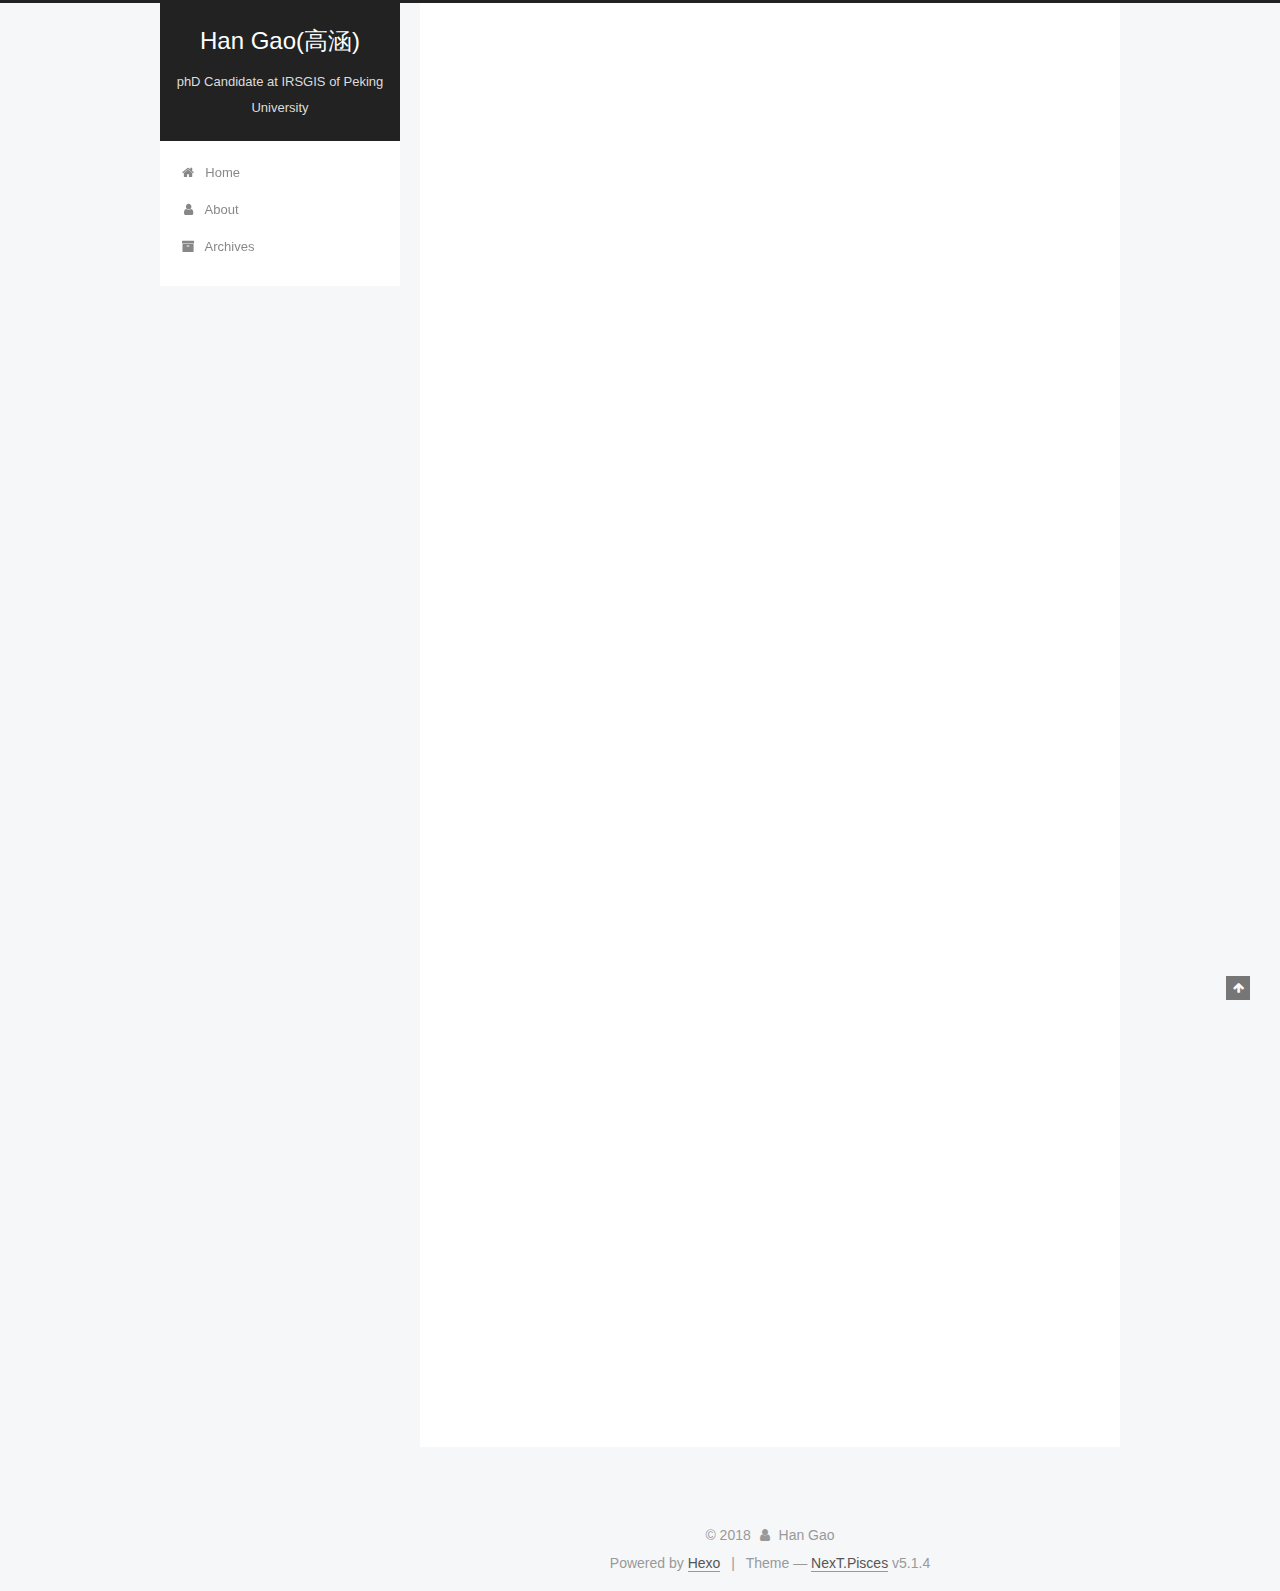
==== commit 6f151a6f: "Site updated: 2018-09-24 16:59:54" ====
--- a/index.html
+++ b/index.html
@@ -239,6 +239,135 @@
   
   
   <div class="post-block">
+    <link itemprop="mainEntityOfPage" href="http://yoursite.com/2018/09/24/From-MCNN-To-ConvLSTM/">
+
+    <span hidden itemprop="author" itemscope itemtype="http://schema.org/Person">
+      <meta itemprop="name" content="Han Gao">
+      <meta itemprop="description" content="">
+      <meta itemprop="image" content="/images/avatar.jpg">
+    </span>
+
+    <span hidden itemprop="publisher" itemscope itemtype="http://schema.org/Organization">
+      <meta itemprop="name" content="Han Gao(高涵)">
+    </span>
+
+    
+      <header class="post-header">
+
+        
+        
+          <h1 class="post-title" itemprop="name headline">
+                
+                <a class="post-title-link" href="/2018/09/24/From-MCNN-To-ConvLSTM/" itemprop="url">From_MCNN_To_ConvLSTM</a></h1>
+        
+
+        <div class="post-meta">
+          <span class="post-time">
+            
+              <span class="post-meta-item-icon">
+                <i class="fa fa-calendar-o"></i>
+              </span>
+              
+                <span class="post-meta-item-text">Posted on</span>
+              
+              <time title="Post created" itemprop="dateCreated datePublished" datetime="2018-09-24T16:58:24+08:00">
+                2018-09-24
+              </time>
+            
+
+            
+
+            
+          </span>
+
+          
+
+          
+            
+          
+
+          
+          
+
+          
+
+          
+
+          
+
+        </div>
+      </header>
+    
+
+    
+    
+    
+    <div class="post-body" itemprop="articleBody">
+
+      
+      
+
+      
+        
+          
+            <h1 id="From-MCNN-to-convLSTM"><a href="#From-MCNN-to-convLSTM" class="headerlink" title="From MCNN to convLSTM"></a>From MCNN to convLSTM</h1><blockquote>
+<p>I have always had a misunderstanding about “multi-scale”, thinking that <code>multi-size</code> is equivalent to <code>multi-sale</code>. Therefore , in my paper, the superpixel neighborhood used for spatial information acquisition should belong to multi-size data rather than multi-scale.  How to effectively use neighborhood information of different size is a breakthrough point.</p>
+</blockquote>
+<ul>
+<li>Current work<br>The principle of the currently used <code>WMCNN</code> (weighted multi-channel cnn) is to input superpixel neighborhoods of different size to obtain spatial information , and obtain weighted fusion features according to the neighborhood range for classification tasks.<br>This is a method to effectively solve the problem of contextual information utilization, which is also easy to implement.  What can be further studied is the use of deeper feature extraction networks(go deeper), such as residual networks. This is one of the current work and those better be done in the end of Oct.</li>
+<li><p>Future work<br>I’m trying to use <code>convLSTM</code>to handle multi-neighbor input problems. LSMT network is suitable for processing time series data. I think of multi-pixel contextual information of superpixels  as a <code>spatial sequence</code>.  When we try to visually interpret the of a superpixel, we first pay attention to its location first and then understanding its scene.  For example, a vegetation superpixel , we first judge the scene in which it is located (forest or grassland), then observing other elements around(such as shadow or  mountain) for further distinguish whether it is a tree or a shrub. There is a sequence in this process. <code>Convlutional LSTM</code>is a network that can process image data. We use spatial sequence instead of  temporal sequence to optimize the final classification results(ideal situation).</p>
+</li>
+<li><p>Conclusion<br>These two parts of work are two kinds of understanding of things , and the innovation points are different. Relatively speaking, the second part of the work is more innovative(if it can be done). So we need to complete the first part of the work as soon as possible.</p>
+</li>
+</ul>
+
+          
+        
+      
+    </div>
+    
+    
+    
+
+    
+
+    
+
+    
+
+    <footer class="post-footer">
+      
+
+      
+
+      
+
+      
+      
+        <div class="post-eof"></div>
+      
+    </footer>
+  </div>
+  
+  
+  
+  </article>
+
+
+    
+      
+
+  
+
+  
+  
+  
+
+  <article class="post post-type-normal" itemscope itemtype="http://schema.org/Article">
+  
+  
+  
+  <div class="post-block">
     <link itemprop="mainEntityOfPage" href="http://yoursite.com/2018/09/18/hangaois-me-is-established-now/">
 
     <span hidden itemprop="author" itemscope itemtype="http://schema.org/Person">
@@ -398,7 +527,7 @@
               
                 <a href="/archives/">
               
-                  <span class="site-state-item-count">1</span>
+                  <span class="site-state-item-count">2</span>
                   <span class="site-state-item-name">posts</span>
                 </a>
               </div>
--- a/css/main.css
+++ b/css/main.css
@@ -1823,7 +1823,7 @@
   width: 4px;
   height: 4px;
   border-radius: 50%;
-  background: #115bff;
+  background: #402687;
 }
 .links-of-blogroll {
   font-size: 13px;
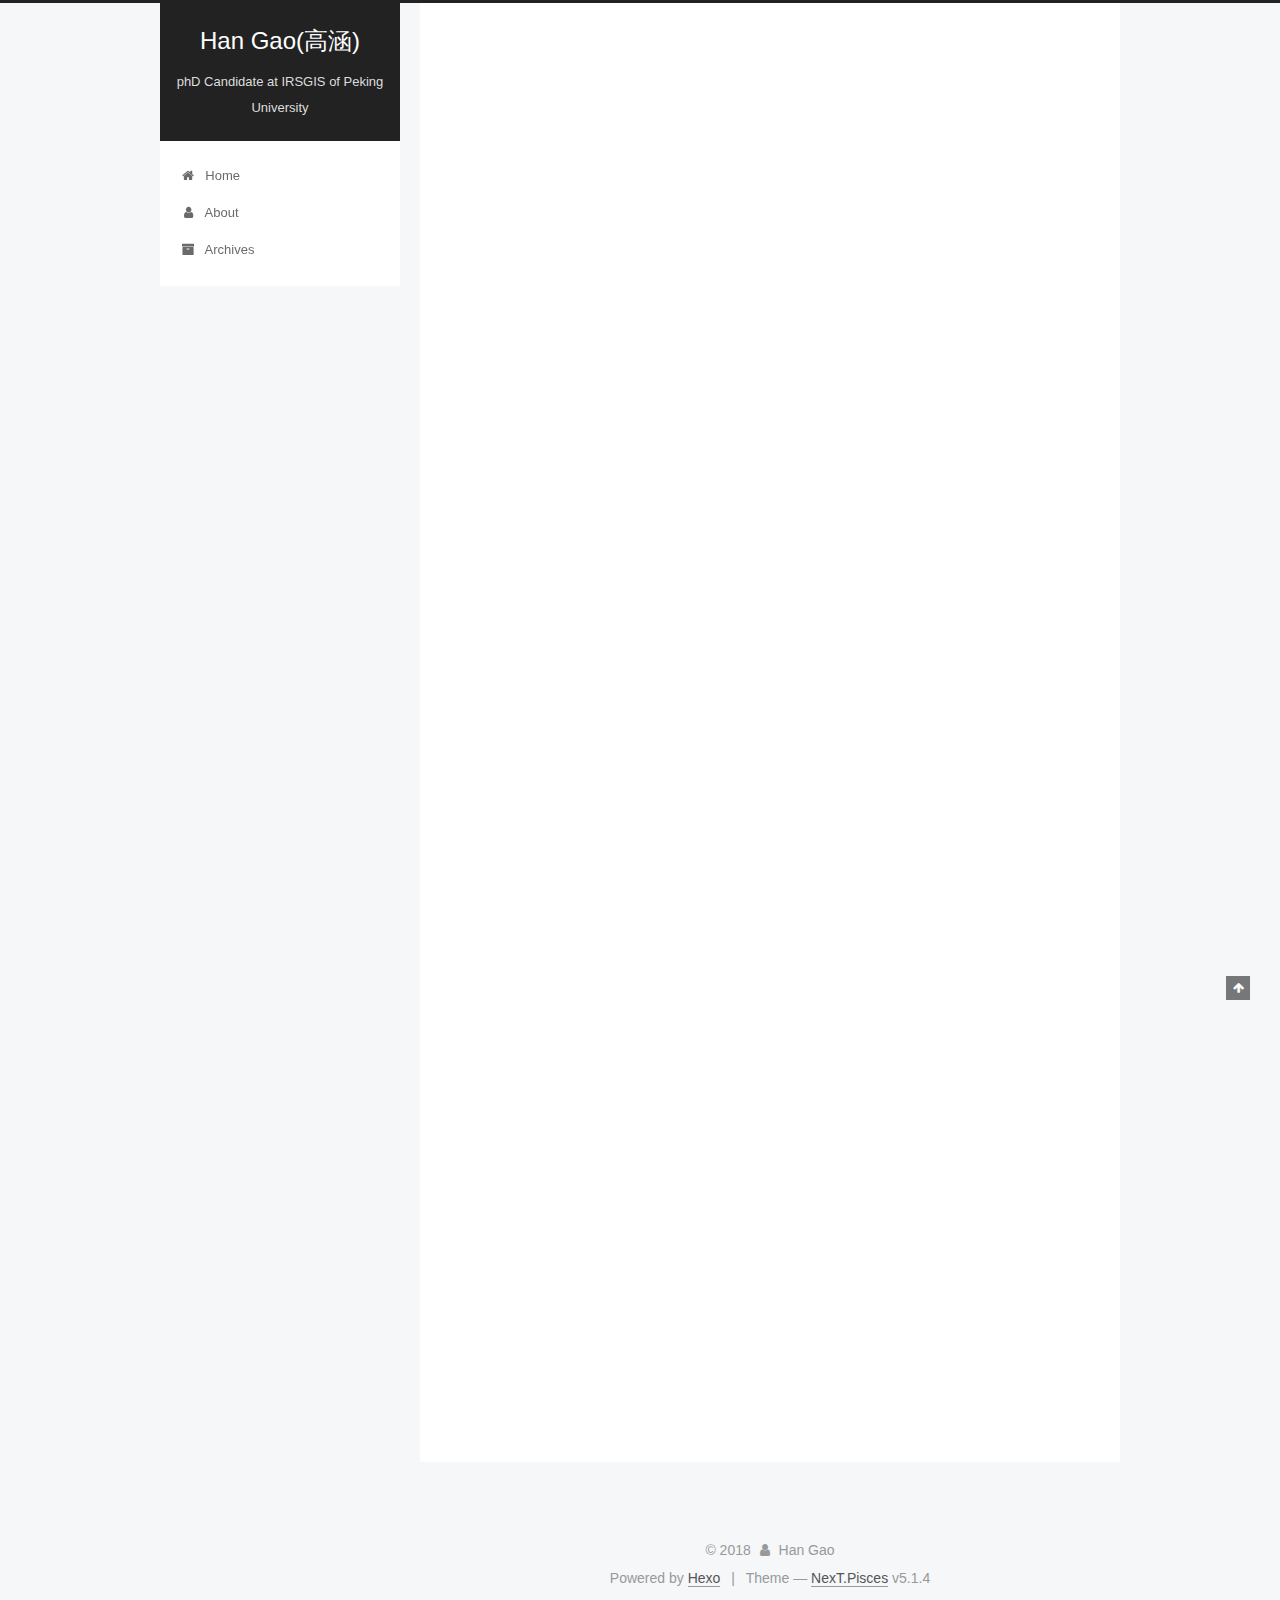
==== commit be23c9a2: "Site updated: 2018-09-24 17:07:59" ====
--- a/index.html
+++ b/index.html
@@ -258,7 +258,7 @@
         
           <h1 class="post-title" itemprop="name headline">
                 
-                <a class="post-title-link" href="/2018/09/24/From-MCNN-To-ConvLSTM/" itemprop="url">From_MCNN_To_ConvLSTM</a></h1>
+                <a class="post-title-link" href="/2018/09/24/From-MCNN-To-ConvLSTM/" itemprop="url">From MCNN To ConvLSTM</a></h1>
         
 
         <div class="post-meta">
@@ -270,7 +270,7 @@
               
                 <span class="post-meta-item-text">Posted on</span>
               
-              <time title="Post created" itemprop="dateCreated datePublished" datetime="2018-09-24T16:58:24+08:00">
+              <time title="Post created" itemprop="dateCreated datePublished" datetime="2018-09-24T17:03:18+08:00">
                 2018-09-24
               </time>
             
@@ -310,7 +310,8 @@
       
         
           
-            <h1 id="From-MCNN-to-convLSTM"><a href="#From-MCNN-to-convLSTM" class="headerlink" title="From MCNN to convLSTM"></a>From MCNN to convLSTM</h1><blockquote>
+            <p># </p>
+<blockquote>
 <p>I have always had a misunderstanding about “multi-scale”, thinking that <code>multi-size</code> is equivalent to <code>multi-sale</code>. Therefore , in my paper, the superpixel neighborhood used for spatial information acquisition should belong to multi-size data rather than multi-scale.  How to effectively use neighborhood information of different size is a breakthrough point.</p>
 </blockquote>
 <ul>
--- a/css/main.css
+++ b/css/main.css
@@ -1823,7 +1823,7 @@
   width: 4px;
   height: 4px;
   border-radius: 50%;
-  background: #402687;
+  background: #ff05ff;
 }
 .links-of-blogroll {
   font-size: 13px;
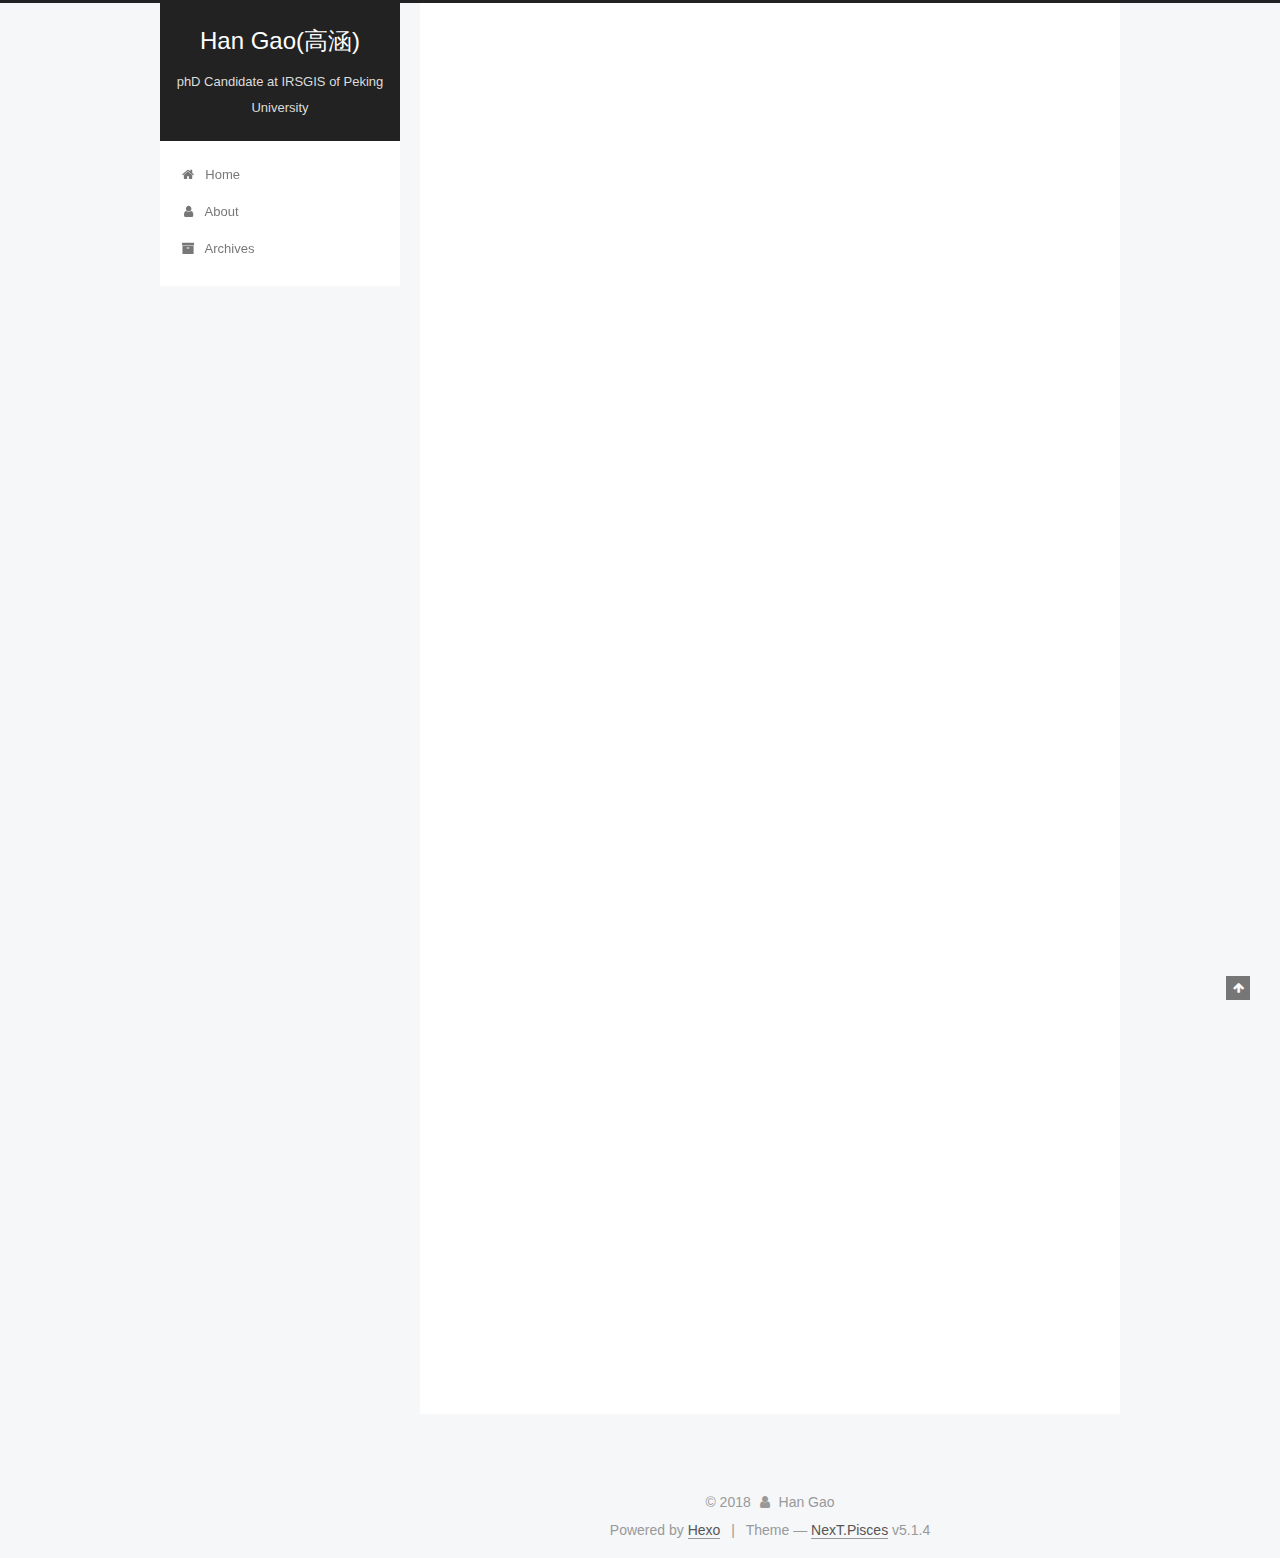
==== commit 8be29a8d: "Site updated: 2018-09-24 17:15:44" ====
--- a/index.html
+++ b/index.html
@@ -310,8 +310,7 @@
       
         
           
-            <p># </p>
-<blockquote>
+            <blockquote>
 <p>I have always had a misunderstanding about “multi-scale”, thinking that <code>multi-size</code> is equivalent to <code>multi-sale</code>. Therefore , in my paper, the superpixel neighborhood used for spatial information acquisition should belong to multi-size data rather than multi-scale.  How to effectively use neighborhood information of different size is a breakthrough point.</p>
 </blockquote>
 <ul>
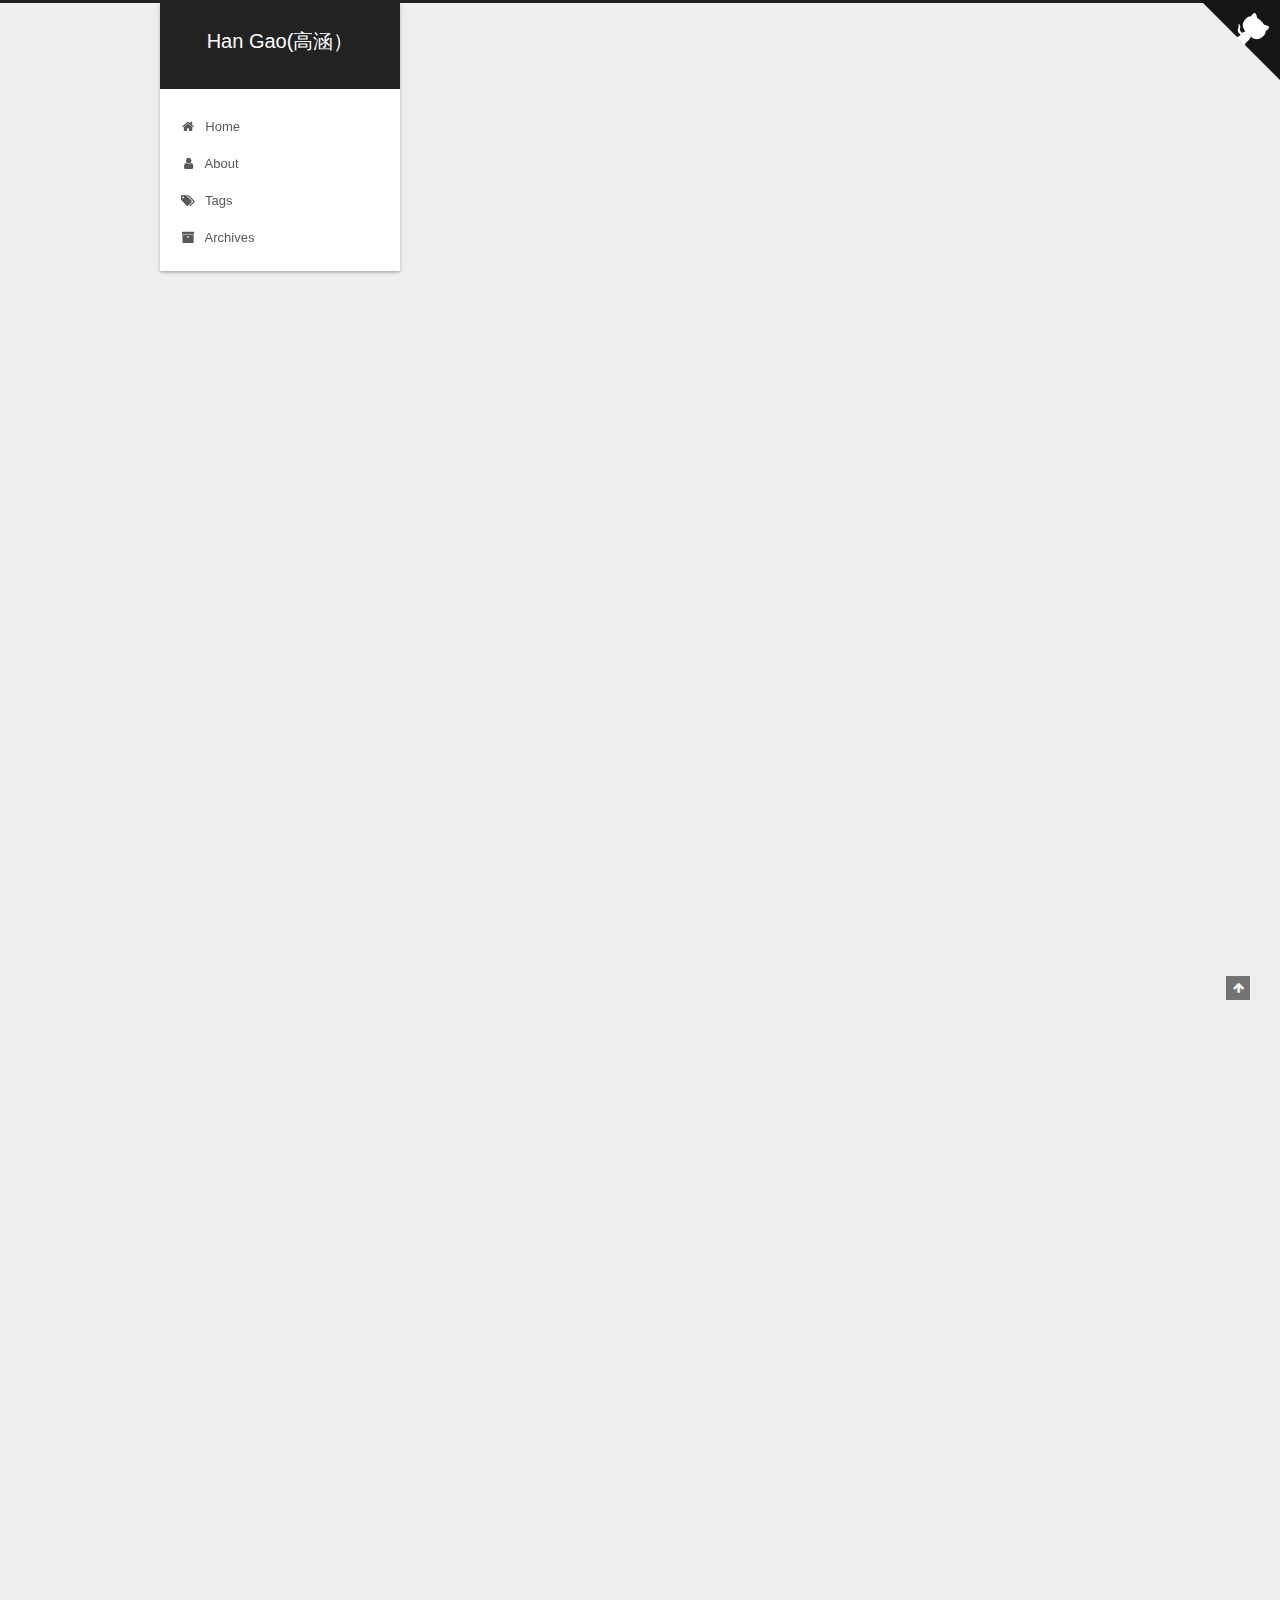
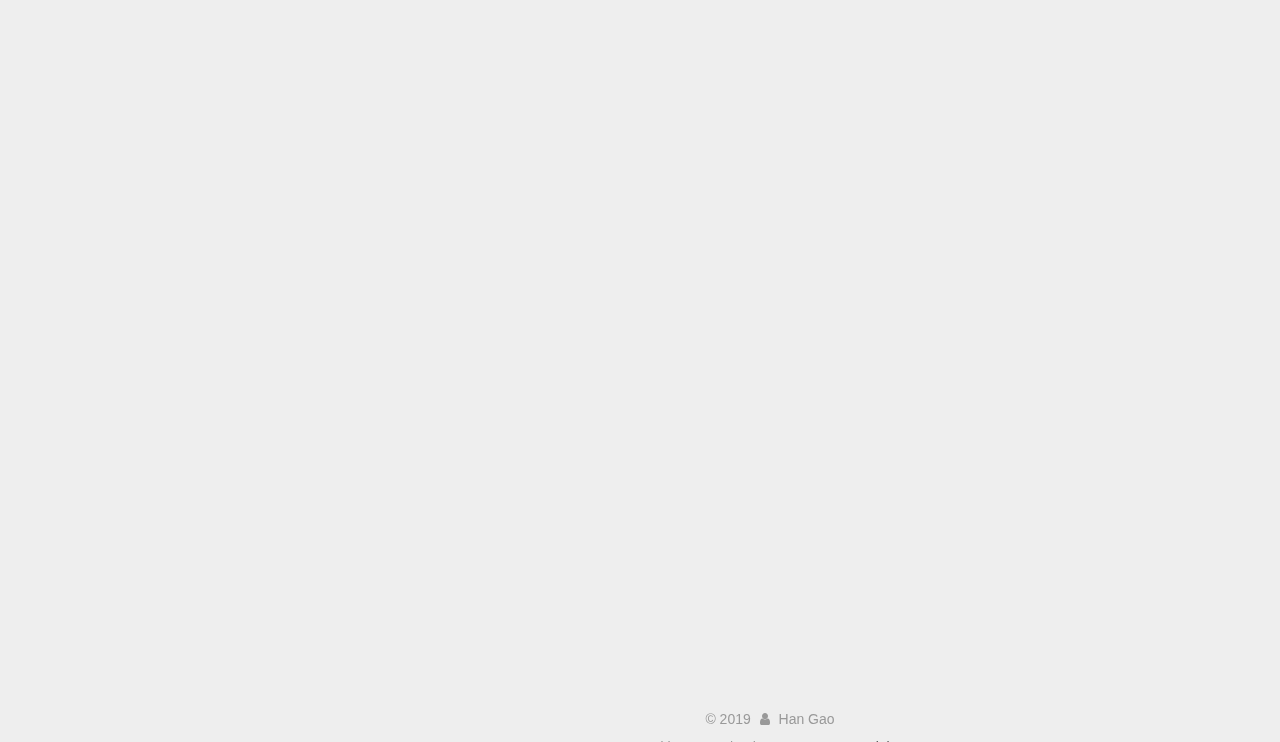
==== commit 672d4181: "Site updated: 2019-08-05 16:35:18" ====
--- a/index.html
+++ b/index.html
@@ -5,11 +5,11 @@
   
 
 
-<html class="theme-next pisces use-motion" lang="">
-<head>
-  <meta charset="UTF-8"/>
-<meta http-equiv="X-UA-Compatible" content="IE=edge" />
-<meta name="viewport" content="width=device-width, initial-scale=1, maximum-scale=1"/>
+<html class="theme-next gemini use-motion" lang>
+<head><meta name="generator" content="Hexo 3.9.0">
+  <meta charset="UTF-8">
+<meta http-equiv="X-UA-Compatible" content="IE=edge">
+<meta name="viewport" content="width=device-width, initial-scale=1, maximum-scale=1">
 <meta name="theme-color" content="#222">
 
 
@@ -20,37 +20,37 @@
 
 
 
-<meta http-equiv="Cache-Control" content="no-transform" />
-<meta http-equiv="Cache-Control" content="no-siteapp" />
-
-
-
-
-
-
-
-
-
-
-
-
-
-
-
-
-  
-  
-  <link href="/lib/fancybox/source/jquery.fancybox.css?v=2.1.5" rel="stylesheet" type="text/css" />
-
-
-
-
-
-
-
-<link href="/lib/font-awesome/css/font-awesome.min.css?v=4.6.2" rel="stylesheet" type="text/css" />
-
-<link href="/css/main.css?v=5.1.4" rel="stylesheet" type="text/css" />
+<meta http-equiv="Cache-Control" content="no-transform">
+<meta http-equiv="Cache-Control" content="no-siteapp">
+
+
+
+
+
+
+
+
+
+
+
+
+
+
+
+
+  
+  
+  <link href="/lib/fancybox/source/jquery.fancybox.css?v=2.1.5" rel="stylesheet" type="text/css">
+
+
+
+
+
+
+
+<link href="/lib/font-awesome/css/font-awesome.min.css?v=4.6.2" rel="stylesheet" type="text/css">
+
+<link href="/css/main.css?v=5.1.4" rel="stylesheet" type="text/css">
 
 
   <link rel="apple-touch-icon" sizes="180x180" href="/images/apple-touch-icon-next.png?v=5.1.4">
@@ -68,24 +68,27 @@
 
 
 
-  <meta name="keywords" content="Hexo, NexT" />
-
-
-
-
-
-
-
-
-
-
+  <meta name="keywords" content="Hexo, NexT">
+
+
+
+
+
+
+
+
+
+
+<meta name="description" content="phD Candidate at IRSGIS of Peking University">
 <meta property="og:type" content="website">
-<meta property="og:title" content="Han Gao(高涵)">
+<meta property="og:title" content="Han Gao(高涵）">
 <meta property="og:url" content="http://yoursite.com/index.html">
-<meta property="og:site_name" content="Han Gao(高涵)">
+<meta property="og:site_name" content="Han Gao(高涵）">
+<meta property="og:description" content="phD Candidate at IRSGIS of Peking University">
 <meta property="og:locale" content="default">
 <meta name="twitter:card" content="summary">
-<meta name="twitter:title" content="Han Gao(高涵)">
+<meta name="twitter:title" content="Han Gao(高涵）">
+<meta name="twitter:description" content="phD Candidate at IRSGIS of Peking University">
 
 
 
@@ -93,7 +96,7 @@
   var NexT = window.NexT || {};
   var CONFIG = {
     root: '/',
-    scheme: 'Pisces',
+    scheme: 'Gemini',
     version: '5.1.4',
     sidebar: {"position":"left","display":"post","offset":12,"b2t":false,"scrollpercent":false,"onmobile":false},
     fancybox: true,
@@ -115,13 +118,13 @@
 
 
 
-  <link rel="canonical" href="http://yoursite.com/"/>
-
-
-
-
-
-  <title>Han Gao(高涵)</title>
+  <link rel="canonical" href="http://yoursite.com/">
+
+
+
+
+
+  <title>Han Gao(高涵）</title>
   
 
 
@@ -143,6 +146,7 @@
   <div class="container sidebar-position-left 
   page-home">
     <div class="headband"></div>
+<a href="https://github.com/HanSolo09" class="github-corner" aria-label="View source on GitHub"><svg width="80" height="80" viewbox="0 0 250 250" style="fill:#151513; color:#fff; position: absolute; top: 0; border: 0; right: 0;" aria-hidden="true"><path d="M0,0 L115,115 L130,115 L142,142 L250,250 L250,0 Z"/><path d="M128.3,109.0 C113.8,99.7 119.0,89.6 119.0,89.6 C122.0,82.7 120.5,78.6 120.5,78.6 C119.2,72.0 123.4,76.3 123.4,76.3 C127.3,80.9 125.5,87.3 125.5,87.3 C122.9,97.6 130.6,101.9 134.4,103.2" fill="currentColor" style="transform-origin: 130px 106px;" class="octo-arm"/><path d="M115.0,115.0 C114.9,115.1 118.7,116.5 119.8,115.4 L133.7,101.6 C136.9,99.2 139.9,98.4 142.2,98.6 C133.8,88.0 127.5,74.4 143.8,58.0 C148.5,53.4 154.0,51.2 159.7,51.0 C160.3,49.4 163.2,43.6 171.4,40.1 C171.4,40.1 176.1,42.5 178.8,56.2 C183.1,58.6 187.2,61.8 190.9,65.4 C194.5,69.0 197.7,73.2 200.1,77.6 C213.8,80.2 216.3,84.9 216.3,84.9 C212.7,93.1 206.9,96.0 205.4,96.6 C205.1,102.4 203.0,107.8 198.3,112.5 C181.9,128.9 168.3,122.5 157.7,114.1 C157.9,116.9 156.7,120.9 152.7,124.9 L141.0,136.5 C139.8,137.7 141.6,141.9 141.8,141.8 Z" fill="currentColor" class="octo-body"/></svg></a><style>.github-corner:hover .octo-arm{animation:octocat-wave 560ms ease-in-out}@keyframes octocat-wave{0%,100%{transform:rotate(0)}20%,60%{transform:rotate(-25deg)}40%,80%{transform:rotate(10deg)}}@media (max-width:500px){.github-corner:hover .octo-arm{animation:none}.github-corner .octo-arm{animation:octocat-wave 560ms ease-in-out}}</style>
 
     <header id="header" class="header" itemscope itemtype="http://schema.org/WPHeader">
       <div class="header-inner"><div class="site-brand-wrapper">
@@ -150,14 +154,14 @@
     
 
     <div class="custom-logo-site-title">
-      <a href="/"  class="brand" rel="start">
+      <a href="/" class="brand" rel="start">
         <span class="logo-line-before"><i></i></span>
-        <span class="site-title">Han Gao(高涵)</span>
+        <span class="site-title">Han Gao(高涵）</span>
         <span class="logo-line-after"><i></i></span>
       </a>
     </div>
       
-        <p class="site-subtitle">phD Candidate at IRSGIS of Peking University</p>
+        <p class="site-subtitle"></p>
       
   </div>
 
@@ -180,7 +184,7 @@
         <li class="menu-item menu-item-home">
           <a href="/" rel="section">
             
-              <i class="menu-item-icon fa fa-fw fa-home"></i> <br />
+              <i class="menu-item-icon fa fa-fw fa-home"></i> <br>
             
             Home
           </a>
@@ -188,19 +192,29 @@
       
         
         <li class="menu-item menu-item-about">
-          <a href="/About/" rel="section">
-            
-              <i class="menu-item-icon fa fa-fw fa-user"></i> <br />
+          <a href="/about/" rel="section">
+            
+              <i class="menu-item-icon fa fa-fw fa-user"></i> <br>
             
             About
           </a>
         </li>
       
         
+        <li class="menu-item menu-item-tags">
+          <a href="/tags/" rel="section">
+            
+              <i class="menu-item-icon fa fa-fw fa-tags"></i> <br>
+            
+            Tags
+          </a>
+        </li>
+      
+        
         <li class="menu-item menu-item-archives">
           <a href="/archives/" rel="section">
             
-              <i class="menu-item-icon fa fa-fw fa-archive"></i> <br />
+              <i class="menu-item-icon fa fa-fw fa-archive"></i> <br>
             
             Archives
           </a>
@@ -239,16 +253,16 @@
   
   
   <div class="post-block">
-    <link itemprop="mainEntityOfPage" href="http://yoursite.com/2018/09/24/From-MCNN-To-ConvLSTM/">
+    <link itemprop="mainEntityOfPage" href="http://yoursite.com/2018/12/12/ubuntu/">
 
     <span hidden itemprop="author" itemscope itemtype="http://schema.org/Person">
       <meta itemprop="name" content="Han Gao">
-      <meta itemprop="description" content="">
-      <meta itemprop="image" content="/images/avatar.jpg">
+      <meta itemprop="description" content>
+      <meta itemprop="image" content="/images/avatar.gif">
     </span>
 
     <span hidden itemprop="publisher" itemscope itemtype="http://schema.org/Organization">
-      <meta itemprop="name" content="Han Gao(高涵)">
+      <meta itemprop="name" content="Han Gao(高涵）">
     </span>
 
     
@@ -258,7 +272,7 @@
         
           <h1 class="post-title" itemprop="name headline">
                 
-                <a class="post-title-link" href="/2018/09/24/From-MCNN-To-ConvLSTM/" itemprop="url">From MCNN To ConvLSTM</a></h1>
+                <a class="post-title-link" href="/2018/12/12/ubuntu/" itemprop="url">Ubuntu18.04 Tensorflow/Keras pip 安装</a></h1>
         
 
         <div class="post-meta">
@@ -270,8 +284,8 @@
               
                 <span class="post-meta-item-text">Posted on</span>
               
-              <time title="Post created" itemprop="dateCreated datePublished" datetime="2018-09-24T17:03:18+08:00">
-                2018-09-24
+              <time title="Post created" itemprop="dateCreated datePublished" datetime="2018-12-12T11:45:58+08:00">
+                2018-12-12
               </time>
             
 
@@ -310,14 +324,103 @@
       
         
           
-            <blockquote>
-<p>I have always had a misunderstanding about “multi-scale”, thinking that <code>multi-size</code> is equivalent to <code>multi-sale</code>. Therefore , in my paper, the superpixel neighborhood used for spatial information acquisition should belong to multi-size data rather than multi-scale.  How to effectively use neighborhood information of different size is a breakthrough point.</p>
+            <h2 id="前言"><a href="#前言" class="headerlink" title="前言"></a>前言</h2><blockquote>
+<p>小工作站到了，之前由于‘也许是快递’的原因，”煤气灶ti”把主板都插变形了，退了一次货。折腾了好久，小论文提交DDL在即，因此赶紧配置环境，结果本以为轻车熟路，还是踩了一堆坑，因此痛定思痛，记录如下。</p>
 </blockquote>
+<p>[TOC]</p>
+<h2 id="自带Python直接配置"><a href="#自带Python直接配置" class="headerlink" title="自带Python直接配置"></a>自带Python直接配置</h2><p>Ubuntu 系统自带 Python3.X ,可直接配置。参照上面目录[安装CUDA&amp;cuDNN](### 安装CUDA＆cuDNN) 一节中的配置流程，配置CUDA和cuDNN；</p>
+<p>安装满足Tensorflow要求的Python版本(Ubuntu18.04 自带Python3.6)，在终端输入</p>
+<figure class="highlight shell"><table><tr><td class="gutter"><pre><span class="line">1</span><br><span class="line">2</span><br></pre></td><td class="code"><pre><span class="line">pip -V</span><br><span class="line">pip3 -V</span><br></pre></td></tr></table></figure>
+
+<p>查看pip工具对应的python 版本（有时pip和pip3都指向Python3.X)，选择Python３.X对应的pip工具，使用终端，输入命令</p>
+<figure class="highlight shell"><table><tr><td class="gutter"><pre><span class="line">1</span><br><span class="line">2</span><br></pre></td><td class="code"><pre><span class="line">pip install --upgrade tensorflow-gpu　# or pip3</span><br><span class="line">pip install keras # or pip3</span><br></pre></td></tr></table></figure>
+
+<p>配置完毕</p>
+<h2 id="在Anaconda下配置"><a href="#在Anaconda下配置" class="headerlink" title="在Anaconda下配置"></a>在Anaconda下配置</h2><p><a href="https://www.anaconda.com/" target="_blank" rel="noopener">Anaconda</a>的好处无需多言，是否安装Anaconda并非配置TF的必要条件，但是事实证明有一个python版本管理的东西存在，对于多版本并存、习惯pip管理包的系统实在太重要了（当然也可以使用其他创建Python虚拟环境的工具）。</p>
+<h3 id="安装Anaconda"><a href="#安装Anaconda" class="headerlink" title="安装Anaconda"></a>安装Anaconda</h3><h4 id="选择Anaconda版本"><a href="#选择Anaconda版本" class="headerlink" title="选择Anaconda版本"></a>选择Anaconda版本</h4><p>截止今日（2018.12），Anaconda默认的Python版本为3.7，<a href="https://www.tensorflow.org/install/pip" target="_blank" rel="noopener">Tensorflow</a>官方仅支持3.6。因此安装后出现找不到对应版本的问题。</p>
+<figure class="highlight shell"><table><tr><td class="gutter"><pre><span class="line">1</span><br><span class="line">2</span><br></pre></td><td class="code"><pre><span class="line">pip install --upgrade tensorflow-gpu</span><br><span class="line">No matching distribution found for tensorflow-gpu</span><br></pre></td></tr></table></figure>
+
+<p>对此，Anaconda官网给出了3中解决方案 <a href="http://docs.anaconda.com/anaconda/user-guide/faq/#how-do-i-get-the-latest-anaconda-with-python-3-5" target="_blank" rel="noopener">There are three ways to get Anaconda with Python 3.5 or 3.6:</a></p>
 <ul>
-<li>Current work<br>The principle of the currently used <code>WMCNN</code> (weighted multi-channel cnn) is to input superpixel neighborhoods of different size to obtain spatial information , and obtain weighted fusion features according to the neighborhood range for classification tasks.<br>This is a method to effectively solve the problem of contextual information utilization, which is also easy to implement.  What can be further studied is the use of deeper feature extraction networks(go deeper), such as residual networks. This is one of the current work and those better be done in the end of Oct.</li>
-<li><p>Future work<br>I’m trying to use <code>convLSTM</code>to handle multi-neighbor input problems. LSMT network is suitable for processing time series data. I think of multi-pixel contextual information of superpixels  as a <code>spatial sequence</code>.  When we try to visually interpret the of a superpixel, we first pay attention to its location first and then understanding its scene.  For example, a vegetation superpixel , we first judge the scene in which it is located (forest or grassland), then observing other elements around(such as shadow or  mountain) for further distinguish whether it is a tree or a shrub. There is a sequence in this process. <code>Convlutional LSTM</code>is a network that can process image data. We use spatial sequence instead of  temporal sequence to optimize the final classification results(ideal situation).</p>
-</li>
-<li><p>Conclusion<br>These two parts of work are two kinds of understanding of things , and the innovation points are different. Relatively speaking, the second part of the work is more innovative(if it can be done). So we need to complete the first part of the work as soon as possible.</p>
+<li>下载最新的Anaconda，并建立一个Python3.6的环境</li>
+<li>下载最新的Anaconda，使用命令<code>conda install python=3.6</code>来安装Python3.6的根环境</li>
+<li>下载包含Python3.6低版本的Anaconda</li>
+</ul>
+<p>由于系统Ubuntu 18.04 中自带Python3.6，因此方法2不适用。方法3是一个<strong>很不错的选择</strong>（如果你的Python只用来跑TF，这个是最好的选择，无需单独配置虚拟环境），但是我还是想尝试一下Conda的虚拟环境（后来证明对于多版本并存的系统非常有益）。因此我选择方法1来适应Tensorflow对于Python版本的要求。</p>
+<h4 id="下载安装Anaconda"><a href="#下载安装Anaconda" class="headerlink" title="下载安装Anaconda"></a>下载安装Anaconda</h4><p>在下载页面选择Linux版本，下载64位最新版本（以Anaconda3-5.3.1-Linux-x86_64.sh为例）。之后在本地打开终端，输入：</p>
+<figure class="highlight shell"><table><tr><td class="gutter"><pre><span class="line">1</span><br></pre></td><td class="code"><pre><span class="line">bash Anaconda3-5.3.1-Linux-x86_64.sh</span><br></pre></td></tr></table></figure>
+
+<p>按照提示安装，建议默认安装路径。</p>
+<h4 id="创建Python3-6虚拟环境"><a href="#创建Python3-6虚拟环境" class="headerlink" title="创建Python3.6虚拟环境"></a>创建Python3.6虚拟环境</h4><p>在终端输入以下命令，<code>your_env_name</code>为这个环境的名字</p>
+<figure class="highlight plain"><table><tr><td class="gutter"><pre><span class="line">1</span><br></pre></td><td class="code"><pre><span class="line">conda create -n your_env_name python=3.6</span><br></pre></td></tr></table></figure>
+
+<p>激活<code>your_env_name</code>,并输入<code>python</code></p>
+<figure class="highlight shell"><table><tr><td class="gutter"><pre><span class="line">1</span><br><span class="line">2</span><br></pre></td><td class="code"><pre><span class="line">source activate your_env_name</span><br><span class="line">python</span><br></pre></td></tr></table></figure>
+
+<p>此时应该可以看到Python的信息，确定Python版本</p>
+<figure class="highlight shell"><table><tr><td class="gutter"><pre><span class="line">1</span><br><span class="line">2</span><br><span class="line">3</span><br><span class="line">4</span><br></pre></td><td class="code"><pre><span class="line">Python 3.6.7 |Anaconda, Inc.| (default, Oct 23 2018, 19:16:44) </span><br><span class="line">[GCC 7.3.0] on linux</span><br><span class="line">Type "help", "copyright", "credits" or "license" for more information.</span><br><span class="line"><span class="meta">&gt;</span>&gt;&gt;</span><br></pre></td></tr></table></figure>
+
+<p>使用<code>source deactivate your_env_name</code>来退出当前虚拟环境</p>
+<p>到此为止Anaconda安装完毕。</p>
+<h3 id="安装CUDA＆cuDNN"><a href="#安装CUDA＆cuDNN" class="headerlink" title="安装CUDA＆cuDNN"></a>安装CUDA＆cuDNN</h3><h4 id="更新显卡驱动"><a href="#更新显卡驱动" class="headerlink" title="更新显卡驱动"></a>更新显卡驱动</h4><p>首先使用<code>nvidia-smi</code>查看系统的英伟达显卡驱动版本，具体版本要求可到CUDA官网查询，如果版本过低，<strong>不建议</strong>采用网上命令行删除旧版本驱动的方法。我的做法是在终端输入:</p>
+<figure class="highlight shell"><table><tr><td class="gutter"><pre><span class="line">1</span><br></pre></td><td class="code"><pre><span class="line">sudo add-apt-repository ppa:graphics-drivers/ppa &amp;&amp; sudo apt update</span><br></pre></td></tr></table></figure>
+
+<p>更新ppa和apt源。之后在Ubuntu的Software&amp;Updates中点击 Additional Drivers，再选择Nvidia更新后的显卡驱动。此时重点是你使用的源是可用的。</p>
+<h4 id="安装-Install-CUDA-Toolkit-9-0"><a href="#安装-Install-CUDA-Toolkit-9-0" class="headerlink" title="安装 Install CUDA Toolkit 9.0"></a>安装 Install CUDA Toolkit 9.0</h4><p>注意，<strong>Tensorflow截止目前只支持到9.0 不要安装更高版本</strong>。而<a href="https://developer.nvidia.com/cuda-90-download-archive" target="_blank" rel="noopener">CUDA9.0</a>官方没有Ubuntu 18.04版本的，仅有17.04。不要紧，依次选择Linux — x86_64 — Ubuntu — 17.04 — runfile(local) 下载CUDA9.0（以<code>cuda_9.0.176_384.81_linux.run1</code>为例。之后在终端修改权限，并运行该文件</p>
+<figure class="highlight shell"><table><tr><td class="gutter"><pre><span class="line">1</span><br><span class="line">2</span><br></pre></td><td class="code"><pre><span class="line">sudo chmod +x cuda_9.0.176_384.81_linux.run</span><br><span class="line">./cuda_9.0.176_384.81_linux.run --override</span><br></pre></td></tr></table></figure>
+
+<p>在安装过程中问是否<code>Install NVIDIA Accelerated Graphics Driver for Linux-x86_64 384.81?</code>时<strong>选择否</strong>，因为我们之前已经更新过驱动，此时更新驱动可能会造成系统不稳定。</p>
+<h4 id="安装cuDNN7-0"><a href="#安装cuDNN7-0" class="headerlink" title="安装cuDNN7.0"></a>安装cuDNN7.0</h4><p>在cuDNN官网找到对应CUDA9.0 的cuDNN7.0下载页面，并下载 <code>cuDNN v7.0.5 Library for Linux</code>这个版本。</p>
+<p>下载后解压，放到CUDA9.0的lib和bin目录（以你的安装目录为准）下：</p>
+<figure class="highlight shell"><table><tr><td class="gutter"><pre><span class="line">1</span><br><span class="line">2</span><br><span class="line">3</span><br><span class="line">4</span><br><span class="line">5</span><br><span class="line">6</span><br><span class="line">7</span><br></pre></td><td class="code"><pre><span class="line"><span class="meta">#</span> Unpack the archive</span><br><span class="line">tar -zxvf cudnn-9.0-linux-x64-v7.tgz</span><br><span class="line"><span class="meta">#</span> Move the unpacked contents to your CUDA directory</span><br><span class="line">sudo cp -P cuda/lib64/libcudnn* /usr/local/cuda-9.0/lib64/</span><br><span class="line">sudo cp  cuda/include/cudnn.h /usr/local/cuda-9.0/include/</span><br><span class="line"><span class="meta">#</span> Give read access to all users</span><br><span class="line">sudo chmod a+r /usr/local/cuda-9.0/include/cudnn.h /usr/local/cuda/lib64/libcudnn*</span><br></pre></td></tr></table></figure>
+
+<p>最后安装 libcupti</p>
+<figure class="highlight shell"><table><tr><td class="gutter"><pre><span class="line">1</span><br></pre></td><td class="code"><pre><span class="line">sudo apt-get install libcupti-dev</span><br></pre></td></tr></table></figure>
+
+<h4 id="将CUDA加入环境路径"><a href="#将CUDA加入环境路径" class="headerlink" title="将CUDA加入环境路径"></a>将CUDA加入环境路径</h4><p>在终端中输入</p>
+<figure class="highlight shell"><table><tr><td class="gutter"><pre><span class="line">1</span><br></pre></td><td class="code"><pre><span class="line">gedit ~/.bashrc #or~/.zshrc</span><br></pre></td></tr></table></figure>
+
+<p>在该文件最后加入</p>
+<figure class="highlight shell"><table><tr><td class="gutter"><pre><span class="line">1</span><br><span class="line">2</span><br></pre></td><td class="code"><pre><span class="line">export PATH=/usr/local/cuda-9.0/bin$&#123;PATH:+:$&#123;PATH&#125;&#125;</span><br><span class="line">export LD_LIBRARY_PATH=/usr/local/cuda/lib64:$&#123;LD_LIBRARY_PATH:+:$&#123;LD_LIBRARY_PATH&#125;&#125;</span><br></pre></td></tr></table></figure>
+
+<p>其中<code>PATH</code>是可执行程序的查找路径；<code>LD_LIBRARY_PATH</code>是动态库的查找路径</p>
+<p>这一步很关键，我们将CUDA的bin和lib的路径加入环境变量，否则<code>import tensorflow</code>时会出现如下类似错误：</p>
+<figure class="highlight python"><table><tr><td class="gutter"><pre><span class="line">1</span><br></pre></td><td class="code"><pre><span class="line">ImportError: libcublas.so<span class="number">.9</span><span class="number">.0</span>: cannot open shared object file: No such file <span class="keyword">or</span> directory</span><br></pre></td></tr></table></figure>
+
+<p>另外，如果你使用的TF暂不支持CUDA版本(如CUDA9.1)，也会出现上述类似错误。</p>
+<h3 id="安装Tensorflow-amp-Keras"><a href="#安装Tensorflow-amp-Keras" class="headerlink" title="安装Tensorflow &amp; Keras"></a>安装Tensorflow &amp; Keras</h3><p>激活你之前的虚拟环境后，在该环境下使用pip进行安装</p>
+<figure class="highlight shell"><table><tr><td class="gutter"><pre><span class="line">1</span><br><span class="line">2</span><br><span class="line">3</span><br></pre></td><td class="code"><pre><span class="line">source activate your_env_name</span><br><span class="line">pip install --upgrade tensorflow-gpu</span><br><span class="line">pip install keras</span><br></pre></td></tr></table></figure>
+
+<p>如不出意外，安装就成功了。</p>
+<h2 id="那些坑儿"><a href="#那些坑儿" class="headerlink" title="那些坑儿"></a>那些坑儿</h2><h3 id="TF-amp-Keras与CUDA-amp-cuDNN版本的问题"><a href="#TF-amp-Keras与CUDA-amp-cuDNN版本的问题" class="headerlink" title="TF&amp;Keras与CUDA&amp;cuDNN版本的问题"></a>TF&amp;Keras与CUDA&amp;cuDNN版本的问题</h3><p>这个没啥好说的，一切安装之前看好所有相关方版本兼容问题，查官网是最靠谱的，不要嫌麻烦，否则后面一旦出错就要全盘覆辙。另外注意CUDA设置环境变量的问题，我曾经仅在命令行中输入了:</p>
+<figure class="highlight shell"><table><tr><td class="gutter"><pre><span class="line">1</span><br><span class="line">2</span><br></pre></td><td class="code"><pre><span class="line">export PATH=/usr/local/cuda-9.0/bin$&#123;PATH:+:$&#123;PATH&#125;&#125;</span><br><span class="line">export LD_LIBRARY_PATH=/usr/local/cuda/lib64:$&#123;LD_LIBRARY_PATH:+:$&#123;LD_LIBRARY_PATH&#125;&#125;</span><br></pre></td></tr></table></figure>
+
+<p>而不是保存再<code>~/.bashrc</code>其结果是只有输入后<code>import</code>才会正常，重新打开终端则依然会报错（一次性的）</p>
+<h3 id="Python-pip版本问题"><a href="#Python-pip版本问题" class="headerlink" title="Python/pip版本问题"></a>Python/pip版本问题</h3><p>首先一定要查清楚pip的命令指向来源，查清楚你的包安装到哪个Python版本下了。比如，你的系统里有python2.X和python3.X共存，可能分别对应的pip工具分别为pip和pip3。又或者你的系统里有好多个python版本，在使用pip安装前要使用<code>pip -V</code>或者<code>pip3-V</code>来确认该工具所属的Python版本</p>
+<p>可以使用Python的绝对路径来指定不同版本Python的pip工具来安装包，例如：</p>
+<figure class="highlight shell"><table><tr><td class="gutter"><pre><span class="line">1</span><br></pre></td><td class="code"><pre><span class="line">/home/ubuntu/anaconda3/bin/python -m pip packagename</span><br></pre></td></tr></table></figure>
+
+<p>防止pip将包安装到错误的Python版本上。</p>
+<p>此外可以使用以下方法来修改终端里Python 对应的版本：</p>
+<figure class="highlight shell"><table><tr><td class="gutter"><pre><span class="line">1</span><br><span class="line">2</span><br><span class="line">3</span><br></pre></td><td class="code"><pre><span class="line">alias python='/home/ubuntu/anaconda3/bin/python'</span><br><span class="line"><span class="meta">#</span> or</span><br><span class="line">ln -s /home/ubuntu/anaconda3/bin/python</span><br></pre></td></tr></table></figure>
+
+<p>可以使用<code>pip show package_name</code>的方法来查看当前pip工具安装的包的信息</p>
+<h3 id="Ubuntu版本的问题"><a href="#Ubuntu版本的问题" class="headerlink" title="Ubuntu版本的问题"></a>Ubuntu版本的问题</h3><p>如果你是Ubuntu 18.04的用户，可以注意一下<code>Gnome</code>会创建一个<code>~/.local</code>路径来储存用户的配置，因此有时你会看到你会有路径为/<code>home/usrename/.local/lib/python</code>的python版本，该版本为username用户在此电脑上配置的Python.其pip也会指向这个地址，因此这个用这个pip安装的包也会存放于这个地址下。如果你所有的包都这样放是OK的，但是我曾经出现过一个问题：我的TF安装到根目录下的Python文件夹中，而Keras安装到.local下的Python中……造成import错误。因此，要尤其注意pip的路径，从而保证能够将包安装到你想要的版本下。（本质还是python&amp;pip路径的问题）</p>
+<h2 id="总结"><a href="#总结" class="headerlink" title="总结"></a>总结</h2><p>网上配置攻略多入牛毛，但一定要看清每一步背后的意义。使用pip安装python包出现问题，尤其是import问题，大多是因为Python版本错乱的问题。因此回到文章开头，我推荐使用虚拟环境安装，在指定环境下pip的指向很清晰，不会与系统其他Python版本冲突。pip只是Python包管理工具的一种，但是Python版本问题造成的报错是普遍的，无论使用任何命令、工具前，一定要确认这个命令从哪来？到哪去？有什么作用？这样出现问题可以快速定位和排查。</p>
+<p>## </p>
+<p>彩蛋</p>
+<ul>
+<li><p>安装GDAL</p>
+<p>在conda的虚拟环境下使用pip安装gdal会报错:</p>
+<figure class="highlight shell"><table><tr><td class="gutter"><pre><span class="line">1</span><br><span class="line">2</span><br><span class="line">3</span><br></pre></td><td class="code"><pre><span class="line"> (tf_keras) $ pip install GDAL</span><br><span class="line">...</span><br><span class="line">Command "python setup.py egg_info" failed with error code 1 in /tmp/pip-install-_4eur4kp/GDAL/</span><br></pre></td></tr></table></figure>
+
+<p>网上的解决方案丰富多彩，但是没有能解决的。想到可以使用conda对虚拟环境中的包进行管理，于是尝试使用conda命令在特定的环境中安装第三方包，最后安装成功：</p>
+<figure class="highlight shell"><table><tr><td class="gutter"><pre><span class="line">1</span><br></pre></td><td class="code"><pre><span class="line">(tf_keras) $ conda install -n tf_keras GDAL</span><br></pre></td></tr></table></figure>
+</li>
+<li><p>安装scikit-image</p>
+<p>进入虚拟环境后，使用pip 安装：</p>
+<figure class="highlight shell"><table><tr><td class="gutter"><pre><span class="line">1</span><br></pre></td><td class="code"><pre><span class="line">(tf_keras) $ pip install scikit-image</span><br></pre></td></tr></table></figure>
+
 </li>
 </ul>
 
@@ -368,16 +471,16 @@
   
   
   <div class="post-block">
-    <link itemprop="mainEntityOfPage" href="http://yoursite.com/2018/09/18/hangaois-me-is-established-now/">
+    <link itemprop="mainEntityOfPage" href="http://yoursite.com/2018/11/11/Moore-Neighbor-Contour-Tracing/">
 
     <span hidden itemprop="author" itemscope itemtype="http://schema.org/Person">
       <meta itemprop="name" content="Han Gao">
-      <meta itemprop="description" content="">
-      <meta itemprop="image" content="/images/avatar.jpg">
+      <meta itemprop="description" content>
+      <meta itemprop="image" content="/images/avatar.gif">
     </span>
 
     <span hidden itemprop="publisher" itemscope itemtype="http://schema.org/Organization">
-      <meta itemprop="name" content="Han Gao(高涵)">
+      <meta itemprop="name" content="Han Gao(高涵）">
     </span>
 
     
@@ -387,7 +490,7 @@
         
           <h1 class="post-title" itemprop="name headline">
                 
-                <a class="post-title-link" href="/2018/09/18/hangaois-me-is-established-now/" itemprop="url">hangaois.me is established now</a></h1>
+                <a class="post-title-link" href="/2018/11/11/Moore-Neighbor-Contour-Tracing/" itemprop="url">Moore Neighbor Tracing Algorithm in Python</a></h1>
         
 
         <div class="post-meta">
@@ -399,8 +502,8 @@
               
                 <span class="post-meta-item-text">Posted on</span>
               
-              <time title="Post created" itemprop="dateCreated datePublished" datetime="2018-09-18T13:20:16+08:00">
-                2018-09-18
+              <time title="Post created" itemprop="dateCreated datePublished" datetime="2018-11-11T11:54:33+08:00">
+                2018-11-11
               </time>
             
 
@@ -435,13 +538,207 @@
 
       
       
-
-      
-        
-          
-            <p>This is my first personal site, where i can write my life down</p>
-<blockquote class="blockquote-center"><p>blah blah blah</p>
+        <div class="post-gallery" itemscope itemtype="http://schema.org/ImageGallery">
+          
+          
+            <div class="post-gallery-row">
+              <a class="post-gallery-img fancybox" href="http://oz2tkq0zj.bkt.clouddn.com/17-11-9/52323298.jpg" rel="gallery_cjyy53585000112iglflm83nk" itemscope itemtype="http://schema.org/ImageObject" itemprop="url">
+                <img src="http://oz2tkq0zj.bkt.clouddn.com/17-11-9/52323298.jpg" itemprop="contentUrl">
+              </a>
+            
+          
+
+          
+          </div>
+        </div>
+      
+
+      
+        
+          
+            <p>Moore Neighbor Tracing算法用来实现对目标边界进行追踪。即所谓的轮廓跟踪。在了解该算法前，首先了解什么是Moore Neighbor.</p>
+<h2 id="Moore-Neighborhood"><a href="#Moore-Neighborhood" class="headerlink" title="Moore Neighborhood"></a>Moore Neighborhood</h2><p>在了解MNCT算法前，首先了解什么是 Moore Neighborhood。 像元P的 Moore 邻域也就是与该像素共享顶点或边缘的8个像素的集合。如图1所示，也就是P1,P2….,P8。Moore邻域也就是我们常见的8邻域，是图相处理领域中的一个重要概念。</p>
+<p><img src="http://www.imageprocessingplace.com/downloads_V3/root_downloads/tutorials/contour_tracing_Abeer_George_Ghuneim/Figure1.gif" alt="img"></p>
+<h2 id="Moore-Neighbor-Tracing-Algorithm"><a href="#Moore-Neighbor-Tracing-Algorithm" class="headerlink" title="Moore Neighbor Tracing Algorithm"></a>Moore Neighbor Tracing Algorithm</h2><p>Moore Neighbor Tracing算法描述如下：</p>
+<p>算法<code>输入</code>： 一个矩形图像<code>T</code>，包含一个内部均质（以黑色为例）的对象<strong><code>P</code></strong></p>
+<p>算法<code>输出</code>： 对象<strong><code>P</code></strong>的边界像素序列<code>B(b1,b2,...bk)</code>，也就是<strong><code>P</code></strong>的轮廓</p>
+<p>定义<code>M(a)</code>为像素<code>a</code>的Moore 邻域</p>
+<p>定义<code>p</code> 为当前边界像素</p>
+<p>定义<code>c</code> 为所考虑的当前像素，即<code>c</code>在<code>M(p)</code>中</p>
+<p><strong>开始</strong></p>
+<ul>
+<li><p>设置<code>B</code>为空</p>
+</li>
+<li><p>从下到上、从左到右扫描<code>T</code>，直到遇到属于对象<strong><code>P</code></strong>的黑色像素<code>s</code></p>
+</li>
+<li><p>将<code>s</code>插入<code>B</code>中</p>
+</li>
+<li><p>设置当前边界像素<code>p</code>为<code>s</code>，也就是<code>p=s</code></p>
+</li>
+<li><p>回退，退回到移动到<code>s</code>前的像素位置</p>
+</li>
+<li><p>设置<code>c</code>为<code>M(p)</code>顺时针顺序中的下一个像素位置</p>
+</li>
+<li><p>当<code>c</code>不等于<code>s</code>时：</p>
+<p>如果<code>c</code>是黑色：</p>
+<ul>
+<li>将<code>c</code>插入<code>B</code>中</li>
+<li>设置<code>p=c</code></li>
+<li>回退</li>
+</ul>
+<p>否则：</p>
+<ul>
+<li>顺时针前进到<code>M(p)</code>中的下一个像素</li>
+</ul>
+<p>重复上述过程</p>
+</li>
+</ul>
+<p><strong>结束</strong></p>
+<p>算法的可视化流程如下图所示</p>
+<p><img src="http://www.imageprocessingplace.com/downloads_V3/root_downloads/tutorials/contour_tracing_Abeer_George_Ghuneim/mooredem.GIF" alt="img"></p>
+<h2 id="Moore-Neighbor-Tracing-in-Python"><a href="#Moore-Neighbor-Tracing-in-Python" class="headerlink" title="Moore Neighbor Tracing in Python"></a>Moore Neighbor Tracing in Python</h2><p>本实例根据算法基本原理，追踪获取目标的边界坐标。具体代码及其变量介绍如下：</p>
+<figure class="highlight python"><table><tr><td class="gutter"><pre><span class="line">1</span><br><span class="line">2</span><br><span class="line">3</span><br><span class="line">4</span><br><span class="line">5</span><br><span class="line">6</span><br><span class="line">7</span><br><span class="line">8</span><br><span class="line">9</span><br><span class="line">10</span><br><span class="line">11</span><br><span class="line">12</span><br><span class="line">13</span><br><span class="line">14</span><br><span class="line">15</span><br><span class="line">16</span><br><span class="line">17</span><br><span class="line">18</span><br><span class="line">19</span><br><span class="line">20</span><br><span class="line">21</span><br><span class="line">22</span><br><span class="line">23</span><br><span class="line">24</span><br><span class="line">25</span><br><span class="line">26</span><br><span class="line">27</span><br><span class="line">28</span><br><span class="line">29</span><br><span class="line">30</span><br><span class="line">31</span><br><span class="line">32</span><br><span class="line">33</span><br><span class="line">34</span><br><span class="line">35</span><br><span class="line">36</span><br><span class="line">37</span><br><span class="line">38</span><br><span class="line">39</span><br><span class="line">40</span><br><span class="line">41</span><br><span class="line">42</span><br><span class="line">43</span><br><span class="line">44</span><br><span class="line">45</span><br><span class="line">46</span><br><span class="line">47</span><br><span class="line">48</span><br><span class="line">49</span><br><span class="line">50</span><br><span class="line">51</span><br><span class="line">52</span><br><span class="line">53</span><br><span class="line">54</span><br><span class="line">55</span><br><span class="line">56</span><br><span class="line">57</span><br></pre></td><td class="code"><pre><span class="line"><span class="function"><span class="keyword">def</span> <span class="title">moore_neighbor_tracing</span><span class="params">(object,label)</span>:</span></span><br><span class="line">    <span class="string">'''Using moore neighbor tracing method find the contour </span></span><br><span class="line"><span class="string">    coordinates</span></span><br><span class="line"><span class="string">    </span></span><br><span class="line"><span class="string">    Parameters</span></span><br><span class="line"><span class="string">    --------</span></span><br><span class="line"><span class="string">    object: (M,N) ndarray </span></span><br><span class="line"><span class="string">        contain a labeled object</span></span><br><span class="line"><span class="string">    label: int</span></span><br><span class="line"><span class="string">        the label of the object</span></span><br><span class="line"><span class="string">    c: (row,col) tuple</span></span><br><span class="line"><span class="string">        next clockwise pixel</span></span><br><span class="line"><span class="string">    p: (row,col) tuple</span></span><br><span class="line"><span class="string">        the current label pixel</span></span><br><span class="line"><span class="string">    B: list</span></span><br><span class="line"><span class="string">        the sequence of boundary pixels</span></span><br><span class="line"><span class="string">    '''</span></span><br><span class="line">    B = []</span><br><span class="line">    <span class="function"><span class="keyword">def</span> <span class="title">refresh_p8</span><span class="params">(s)</span>:</span></span><br><span class="line">        row = s[<span class="number">0</span>]</span><br><span class="line">        col = s[<span class="number">1</span>]</span><br><span class="line">        p8 = [(row<span class="number">-1</span>,col<span class="number">-1</span>),(row<span class="number">-1</span>,col),(row<span class="number">-1</span>,col+<span class="number">1</span>),\</span><br><span class="line">                   (row,col+<span class="number">1</span>), (row+<span class="number">1</span>,col+<span class="number">1</span>),(row+<span class="number">1</span>,col),(row+<span class="number">1</span>,col<span class="number">-1</span>),(row,col<span class="number">-1</span>)]</span><br><span class="line">        <span class="keyword">return</span> p8</span><br><span class="line">    </span><br><span class="line">    object_padding = np.pad(object,<span class="number">1</span>,<span class="string">'constant'</span>,constant_values = <span class="number">0</span>)</span><br><span class="line"></span><br><span class="line">    s = (object_padding.shape[<span class="number">0</span>]<span class="number">-1</span>,<span class="number">1</span>) <span class="comment"># start coord</span></span><br><span class="line">    <span class="keyword">while</span> op.ne(object_padding[s],label): <span class="comment"># from object bottom to top for findding label pixel</span></span><br><span class="line">        s = (s[<span class="number">0</span>]<span class="number">-1</span>,<span class="number">1</span>)</span><br><span class="line">        <span class="keyword">if</span> s[<span class="number">0</span>] == <span class="number">0</span>:</span><br><span class="line">            print(<span class="string">'bbox error'</span>)</span><br><span class="line">            <span class="keyword">break</span></span><br><span class="line">    p = s</span><br><span class="line">    B.append(p) <span class="comment"># insert the first label point</span></span><br><span class="line">    p8 = refresh_p8(s)</span><br><span class="line">    i = <span class="number">5</span>+<span class="number">1</span> <span class="comment"># advance_mode = p8[6]</span></span><br><span class="line">    c = p8[i]</span><br><span class="line">    <span class="keyword">while</span> op.ne(s,c): <span class="comment"># c not equal to s</span></span><br><span class="line">        <span class="comment"># print('next clockwise pixel:',c)</span></span><br><span class="line">        value = object_padding[c]</span><br><span class="line">        <span class="keyword">if</span> value == label:</span><br><span class="line">            B.append(c)</span><br><span class="line">            p = c</span><br><span class="line">            i -= <span class="number">1</span></span><br><span class="line">            c = p8[i] <span class="comment"># backtrack</span></span><br><span class="line">            p8 = refresh_p8(p) <span class="comment">#reset p8</span></span><br><span class="line">            i = p8.index(c)</span><br><span class="line">            i += <span class="number">1</span></span><br><span class="line">            i = i%<span class="number">8</span></span><br><span class="line">            c = p8[i]</span><br><span class="line">        <span class="keyword">else</span>:</span><br><span class="line">            </span><br><span class="line">            i += <span class="number">1</span></span><br><span class="line">            i = i%<span class="number">8</span></span><br><span class="line">            c = p8[i]</span><br><span class="line">    <span class="keyword">return</span> B</span><br></pre></td></tr></table></figure>
+
+<h2 id="使用Moore-Neighbor-Tracing-算法绘制分割图的边界"><a href="#使用Moore-Neighbor-Tracing-算法绘制分割图的边界" class="headerlink" title="使用Moore Neighbor Tracing 算法绘制分割图的边界"></a>使用Moore Neighbor Tracing 算法绘制分割图的边界</h2><p>以下实例使用Moore Neighbor Tracing来绘制SLIC分割结果的边界。</p>
+<figure class="highlight python"><table><tr><td class="gutter"><pre><span class="line">1</span><br><span class="line">2</span><br><span class="line">3</span><br><span class="line">4</span><br><span class="line">5</span><br><span class="line">6</span><br><span class="line">7</span><br><span class="line">8</span><br><span class="line">9</span><br><span class="line">10</span><br><span class="line">11</span><br><span class="line">12</span><br><span class="line">13</span><br><span class="line">14</span><br><span class="line">15</span><br><span class="line">16</span><br><span class="line">17</span><br><span class="line">18</span><br><span class="line">19</span><br><span class="line">20</span><br><span class="line">21</span><br><span class="line">22</span><br><span class="line">23</span><br><span class="line">24</span><br><span class="line">25</span><br><span class="line">26</span><br><span class="line">27</span><br><span class="line">28</span><br><span class="line">29</span><br><span class="line">30</span><br><span class="line">31</span><br><span class="line">32</span><br><span class="line">33</span><br><span class="line">34</span><br><span class="line">35</span><br><span class="line">36</span><br><span class="line">37</span><br><span class="line">38</span><br><span class="line">39</span><br><span class="line">40</span><br><span class="line">41</span><br><span class="line">42</span><br><span class="line">43</span><br><span class="line">44</span><br><span class="line">45</span><br><span class="line">46</span><br><span class="line">47</span><br><span class="line">48</span><br><span class="line">49</span><br></pre></td><td class="code"><pre><span class="line"><span class="function"><span class="keyword">def</span> <span class="title">slic</span><span class="params">(img, n_segments)</span>:</span></span><br><span class="line">    <span class="string">'''Segments image using k-means clustering in Color-(x,y,z) space.</span></span><br><span class="line"><span class="string">    </span></span><br><span class="line"><span class="string">    Parameters</span></span><br><span class="line"><span class="string">    --------</span></span><br><span class="line"><span class="string">    img: (M,N) ndarray </span></span><br><span class="line"><span class="string">        the image that will be stretched</span></span><br><span class="line"><span class="string">    n_segments: int</span></span><br><span class="line"><span class="string">        the count of segments you want</span></span><br><span class="line"><span class="string">        </span></span><br><span class="line"><span class="string">    Returns</span></span><br><span class="line"><span class="string">    -------</span></span><br><span class="line"><span class="string">    seg : 2D array</span></span><br><span class="line"><span class="string">        Integer mask indicating segment labels.</span></span><br><span class="line"><span class="string">        </span></span><br><span class="line"><span class="string">    References</span></span><br><span class="line"><span class="string">    ----------</span></span><br><span class="line"><span class="string">    skimage.segmentation.slic</span></span><br><span class="line"><span class="string"></span></span><br><span class="line"><span class="string">    '''</span></span><br><span class="line">    seg = segmentation.slic(img, n_segments)</span><br><span class="line">    rp = regionprops(seg)</span><br><span class="line">    shape = seg.shape</span><br><span class="line">    seg_zeros = np.zeros(shape,dtype = np.int32)</span><br><span class="line">    img_with_seg_boundary = img.copy()</span><br><span class="line">    <span class="keyword">for</span> region <span class="keyword">in</span> rp:</span><br><span class="line">        bbox = region.bbox</span><br><span class="line">        label = region.label</span><br><span class="line">        seg_object = seg[bbox[<span class="number">0</span>]:bbox[<span class="number">2</span>],bbox[<span class="number">1</span>]:bbox[<span class="number">3</span>]]</span><br><span class="line">        B = moore_neighbor_tracing(seg_object,label)</span><br><span class="line">        <span class="keyword">for</span> coord <span class="keyword">in</span> B:</span><br><span class="line">            coord_in_object = (coord[<span class="number">0</span>]<span class="number">-1</span>+bbox[<span class="number">0</span>],coord[<span class="number">1</span>]<span class="number">-1</span>+bbox[<span class="number">1</span>]) <span class="comment"># -1 offset the padding operation</span></span><br><span class="line">            img_with_seg_boundary[coord_in_object] = [<span class="number">255</span>,<span class="number">69</span>,<span class="number">0</span>]</span><br><span class="line">    io.imshow(img_with_seg_boundary)</span><br><span class="line">    <span class="keyword">return</span> seg,img_with_seg_boundary</span><br><span class="line"></span><br><span class="line"><span class="function"><span class="keyword">def</span> <span class="title">draw_seg_boundary</span><span class="params">(seg_img,raw_image = True)</span>:</span></span><br><span class="line">    shape = seg_img.shape</span><br><span class="line">    seg_zeros = np.zeros(shape,dtype = np.int32)</span><br><span class="line">    rp = measure.regionprops(seg_img)</span><br><span class="line">    <span class="keyword">for</span> region <span class="keyword">in</span> rp:</span><br><span class="line">        bbox = region.bbox</span><br><span class="line">        label = region.label</span><br><span class="line">        seg_object = seg_img[bbox[<span class="number">0</span>]:bbox[<span class="number">2</span>],bbox[<span class="number">1</span>]:bbox[<span class="number">3</span>]]</span><br><span class="line">        B = moore_neighbor_tracing(object,label)</span><br><span class="line">        <span class="keyword">for</span> coord <span class="keyword">in</span> B:</span><br><span class="line">            coord_in_object = (coord[<span class="number">0</span>]<span class="number">-1</span>+bbox[<span class="number">0</span>],coord[<span class="number">1</span>]<span class="number">-1</span>+bbox[<span class="number">1</span>]) <span class="comment"># -1 offset the padding operation</span></span><br><span class="line">            <span class="keyword">if</span> raw_image:</span><br><span class="line">                seg_zeros[coord_in_object]= <span class="number">1</span></span><br></pre></td></tr></table></figure>
+
+<p>运行结果如下：</p>
+<p><img src="Woriginal_img.png" alt="原始图像" title="原始图像"><br><img src="seg_result.png" alt="SLIC分割结果" title="SLIC分割结果"><br><img src="with_boundries.png" alt title="使用Moore Neighbor Tracing为分割结果绘制的边界线"></p>
+
+          
+        
+      
+    </div>
+    
+    
+    
+
+    
+
+    
+
+    
+
+    <footer class="post-footer">
+      
+
+      
+
+      
+
+      
+      
+        <div class="post-eof"></div>
+      
+    </footer>
+  </div>
+  
+  
+  
+  </article>
+
+
+    
+      
+
+  
+
+  
+  
+  
+
+  <article class="post post-type-normal" itemscope itemtype="http://schema.org/Article">
+  
+  
+  
+  <div class="post-block">
+    <link itemprop="mainEntityOfPage" href="http://yoursite.com/2018/09/25/From-MCNN-to-CONVLSTM/">
+
+    <span hidden itemprop="author" itemscope itemtype="http://schema.org/Person">
+      <meta itemprop="name" content="Han Gao">
+      <meta itemprop="description" content>
+      <meta itemprop="image" content="/images/avatar.gif">
+    </span>
+
+    <span hidden itemprop="publisher" itemscope itemtype="http://schema.org/Organization">
+      <meta itemprop="name" content="Han Gao(高涵）">
+    </span>
+
+    
+      <header class="post-header">
+
+        
+        
+          <h1 class="post-title" itemprop="name headline">
+                
+                <a class="post-title-link" href="/2018/09/25/From-MCNN-to-CONVLSTM/" itemprop="url">From MCNN to convLSTM</a></h1>
+        
+
+        <div class="post-meta">
+          <span class="post-time">
+            
+              <span class="post-meta-item-icon">
+                <i class="fa fa-calendar-o"></i>
+              </span>
+              
+                <span class="post-meta-item-text">Posted on</span>
+              
+              <time title="Post created" itemprop="dateCreated datePublished" datetime="2018-09-25T11:35:10+08:00">
+                2018-09-25
+              </time>
+            
+
+            
+
+            
+          </span>
+
+          
+
+          
+            
+          
+
+          
+          
+
+          
+
+          
+
+          
+
+        </div>
+      </header>
+    
+
+    
+    
+    
+    <div class="post-body" itemprop="articleBody">
+
+      
+      
+
+      
+        
+          
+            <blockquote>
+<p>I have always had a misunderstanding about “multi-scale”, thinking that <code>multi-size</code> is equivalent to <code>multi-sale</code>. Therefore , in my paper, the superpixel neighborhood used for spatial information acquisition should belong to multi-size data rather than multi-scale.  How to effectively use neighborhood information of different size is a breakthrough point.</p>
 </blockquote>
+<ul>
+<li><p>Current work<br>The principle of the currently used <code>WMCNN</code> (weighted multi-channel cnn) is to input superpixel neighborhoods of different size to obtain spatial information , and obtain weighted fusion features according to the neighborhood range for classification tasks.<br>This is a method to effectively solve the problem of contextual information utilization, which is also easy to implement.  What can be further studied is the use of deeper feature extraction networks(go deeper), such as residual networks. This is one of the current work and those better be done in the end of Oct.</p>
+</li>
+<li><p>Future work<br>I’m trying to use <code>convLSTM</code>to handle multi-neighbor input problems. LSMT network is suitable for processing time series data. I think of multi-pixel contextual information of superpixels  as a <code>spatial sequence</code>.  When we try to visually interpret the of a superpixel, we first pay attention to its location first and then understanding its scene.  For example, a vegetation superpixel , we first judge the scene in which it is located (forest or grassland), then observing other elements around(such as shadow or  mountain) for further distinguish whether it is a tree or a shrub. There is a sequence in this process. <code>Convlutional LSTM</code>is a network that can process image data. We use spatial sequence instead of  temporal sequence to optimize the final classification results(ideal situation).</p>
+</li>
+<li><p>Conclusion<br>These two parts of work are two kinds of understanding of things , and the innovation points are different. Relatively speaking, the second part of the work is more innovative(if it can be done). So we need to complete the first part of the work as soon as possible.</p>
+</li>
+</ul>
+<ul>
+<li><p>New idea(Continually updated)</p>
+<p>Use pyramid pooling layer to get fixed length feature vector of the large scenes , which have been processed with dilated convolution layers to aggregate more contextual information while maintaining a larger size .(9.25)</p>
+</li>
+</ul>
 
           
         
@@ -512,12 +809,8 @@
         <div class="site-overview">
           <div class="site-author motion-element" itemprop="author" itemscope itemtype="http://schema.org/Person">
             
-              <img class="site-author-image" itemprop="image"
-                src="/images/avatar.jpg"
-                alt="Han Gao" />
-            
               <p class="site-author-name" itemprop="name">Han Gao</p>
-              <p class="site-description motion-element" itemprop="description"></p>
+              <p class="site-description motion-element" itemprop="description">phD Candidate at IRSGIS of Peking University</p>
           </div>
 
           <nav class="site-state motion-element">
@@ -527,7 +820,7 @@
               
                 <a href="/archives/">
               
-                  <span class="site-state-item-count">2</span>
+                  <span class="site-state-item-count">3</span>
                   <span class="site-state-item-name">posts</span>
                 </a>
               </div>
@@ -584,7 +877,7 @@
 
     <footer id="footer" class="footer">
       <div class="footer-inner">
-        <div class="copyright">&copy; <span itemprop="copyrightYear">2018</span>
+        <div class="copyright">&copy; <span itemprop="copyrightYear">2019</span>
   <span class="with-love">
     <i class="fa fa-user"></i>
   </span>
@@ -602,7 +895,7 @@
 
 
 
-  <div class="theme-info">Theme &mdash; <a class="theme-link" target="_blank" href="https://github.com/iissnan/hexo-theme-next">NexT.Pisces</a> v5.1.4</div>
+  <div class="theme-info">Theme &mdash; <a class="theme-link" target="_blank" href="https://github.com/iissnan/hexo-theme-next">NexT.Gemini</a> v5.1.4</div>
 
 
 
--- a/css/main.css
+++ b/css/main.css
@@ -189,7 +189,7 @@
   font-size: 14px;
   line-height: 2;
   color: #555;
-  background: #f5f7f9;
+  background: #eee;
 }
 @media (max-width: 767px) {
   body {
@@ -445,7 +445,7 @@
 .header-inner {
   margin: 0 auto;
   padding: 100px 0 70px;
-  width: 700px;
+  width: calc(100% - 252px);
 }
 @media (min-width: 1600px) {
   .container .header-inner {
@@ -457,7 +457,7 @@
 }
 .main-inner {
   margin: 0 auto;
-  width: 700px;
+  width: calc(100% - 252px);
 }
 @media (min-width: 1600px) {
   .container .main-inner {
@@ -474,7 +474,7 @@
 .footer-inner {
   box-sizing: border-box;
   margin: 20px auto;
-  width: 700px;
+  width: calc(100% - 252px);
 }
 @media (min-width: 1600px) {
   .container .footer-inner {
@@ -487,8 +487,8 @@
   margin: 20px 0;
   padding: 0;
   font-size: 13px;
-  color: #c5c8c6;
-  background: #1d1f21;
+  color: #4d4d4c;
+  background: #f7f7f7;
   line-height: 1.6;
 }
 pre,
@@ -508,7 +508,7 @@
 }
 pre code {
   padding: 0;
-  color: #c5c8c6;
+  color: #4d4d4c;
   background: none;
   text-shadow: none;
 }
@@ -531,7 +531,7 @@
 }
 .highlight figcaption {
   font-size: 1em;
-  color: #c5c8c6;
+  color: #4d4d4c;
   line-height: 1em;
   margin-bottom: 1em;
 }
@@ -545,23 +545,23 @@
 }
 .highlight figcaption a {
   float: right;
-  color: #c5c8c6;
+  color: #4d4d4c;
 }
 .highlight figcaption a:hover {
-  border-bottom-color: #c5c8c6;
+  border-bottom-color: #4d4d4c;
 }
 .highlight .gutter pre {
   padding-left: 10px;
   padding-right: 10px;
-  color: #888f96;
+  color: #869194;
   text-align: right;
-  background-color: #000;
+  background-color: #eff2f3;
 }
 .highlight .code pre {
   width: 100%;
   padding-left: 10px;
   padding-right: 10px;
-  background-color: #1d1f21;
+  background-color: #f7f7f7;
 }
 .highlight .line {
   height: 20px;
@@ -579,16 +579,16 @@
   border: none;
 }
 pre .deletion {
-  background: #008000;
+  background: #fdd;
 }
 pre .addition {
-  background: #800000;
+  background: #dfd;
 }
 pre .meta {
-  color: #b294bb;
+  color: #8959a8;
 }
 pre .comment {
-  color: #969896;
+  color: #8e908c;
 }
 pre .variable,
 pre .attribute,
@@ -602,7 +602,7 @@
 pre .css .id,
 pre .css .class,
 pre .css .pseudo {
-  color: #c66;
+  color: #c82829;
 }
 pre .number,
 pre .preprocessor,
@@ -611,7 +611,7 @@
 pre .params,
 pre .constant,
 pre .command {
-  color: #de935f;
+  color: #f5871f;
 }
 pre .ruby .class .title,
 pre .css .rules .attribute,
@@ -624,11 +624,11 @@
 pre .special,
 pre .number,
 pre .formula {
-  color: #b5bd68;
+  color: #718c00;
 }
 pre .title,
 pre .css .hexcolor {
-  color: #8abeb7;
+  color: #3e999f;
 }
 pre .function,
 pre .python .decorator,
@@ -638,11 +638,11 @@
 pre .perl .sub,
 pre .javascript .title,
 pre .coffeescript .title {
-  color: #81a2be;
+  color: #4271ae;
 }
 pre .keyword,
 pre .javascript .function {
-  color: #b294bb;
+  color: #8959a8;
 }
 .full-image.full-image.full-image.full-image {
   border: none;
@@ -1129,9 +1129,9 @@
   display: inline-block;
   vertical-align: top;
   line-height: 36px;
-  font-size: 24px;
+  font-size: 20px;
   font-weight: normal;
-  font-family: 'Lobster Two', 'Lato', "PingFang SC", "Microsoft YaHei", sans-serif;
+  font-family: 'Lato', "PingFang SC", "Microsoft YaHei", sans-serif;
 }
 .site-subtitle {
   margin-top: 10px;
@@ -1823,7 +1823,7 @@
   width: 4px;
   height: 4px;
   border-radius: 50%;
-  background: #ff05ff;
+  background: #d50945;
 }
 .links-of-blogroll {
   font-size: 13px;
@@ -2346,16 +2346,6 @@
   transform: translate(-50%, -50%);
   color: #ccc;
 }
-@media (min-width: 768px) and (max-width: 991px) {
-  .busuanzi-count {
-    width: auto;
-  }
-}
-@media (max-width: 767px) {
-  .busuanzi-count {
-    width: auto;
-  }
-}
 .site-uv,
 .site-pv,
 .page-pv {
@@ -2599,7 +2589,7 @@
 .header {
   position: relative;
   margin: 0 auto;
-  width: 960px;
+  width: 75%;
 }
 @media (min-width: 768px) and (max-width: 991px) {
   .header {
@@ -2618,7 +2608,7 @@
   padding: 0;
   width: 240px;
   background: #fff;
-  box-shadow: initial;
+  box-shadow: 0 2px 2px 0 rgba(0,0,0,0.12), 0 3px 1px -2px rgba(0,0,0,0.06), 0 1px 5px 0 rgba(0,0,0,0.12);
   border-radius: initial;
 }
 @media (min-width: 1600px) {
@@ -2659,7 +2649,7 @@
   }
 }
 .container .main-inner {
-  width: 960px;
+  width: 75%;
 }
 @media (min-width: 768px) and (max-width: 991px) {
   .container .main-inner {
@@ -2675,10 +2665,10 @@
   float: right;
   box-sizing: border-box;
   padding: 40px;
-  width: 700px;
+  width: calc(100% - 252px);
   background: #fff;
   min-height: 700px;
-  box-shadow: initial;
+  box-shadow: 0 2px 2px 0 rgba(0,0,0,0.12), 0 3px 1px -2px rgba(0,0,0,0.06), 0 1px 5px 0 rgba(0,0,0,0.12);
   border-radius: initial;
 }
 @media (min-width: 768px) and (max-width: 991px) {
@@ -2701,7 +2691,7 @@
   float: left;
   margin-top: 300px;
   width: 240px;
-  background: #f5f7f9;
+  background: #eee;
   box-shadow: none;
 }
 @media (min-width: 768px) and (max-width: 991px) {
@@ -2718,7 +2708,7 @@
   display: none;
 }
 .footer-inner {
-  width: 960px;
+  width: 75%;
   padding-left: 260px;
 }
 @media (min-width: 768px) and (max-width: 991px) {
@@ -2859,7 +2849,7 @@
   width: 240px;
   color: #555;
   background: #fff;
-  box-shadow: initial;
+  box-shadow: 0 2px 2px 0 rgba(0,0,0,0.12), 0 3px 1px -2px rgba(0,0,0,0.06), 0 1px 5px 0 rgba(0,0,0,0.12), 0 -1px 0.5px 0 rgba(0,0,0,0.09);
   border-radius: initial;
   opacity: 0;
 }
@@ -2986,8 +2976,148 @@
   white-space: nowrap;
   text-overflow: ellipsis;
 }
-@media (max-width: 767px) {
-  .post-body {
-    text-align: justify;
-  }
-}
+.content-wrap {
+  padding: initial;
+  background: initial;
+  box-shadow: initial;
+  border-radius: initial;
+}
+.post-block {
+  padding: 40px;
+  background: #fff;
+  box-shadow: 0 2px 2px 0 rgba(0,0,0,0.12), 0 3px 1px -2px rgba(0,0,0,0.06), 0 1px 5px 0 rgba(0,0,0,0.12);
+  border-radius: initial;
+}
+#posts > article + article .post-block {
+  margin-top: 12px;
+  box-shadow: 0 2px 2px 0 rgba(0,0,0,0.12), 0 3px 1px -2px rgba(0,0,0,0.06), 0 1px 5px 0 rgba(0,0,0,0.12), 0 -1px 0.5px 0 rgba(0,0,0,0.09);
+  border-radius: initial;
+}
+.comments {
+  padding: 40px;
+  margin: initial;
+  margin-top: 12px;
+  background: #fff;
+  box-shadow: 0 2px 2px 0 rgba(0,0,0,0.12), 0 3px 1px -2px rgba(0,0,0,0.06), 0 1px 5px 0 rgba(0,0,0,0.12), 0 -1px 0.5px 0 rgba(0,0,0,0.09);
+  border-radius: initial;
+}
+.posts-expand {
+  padding-top: initial;
+}
+.post-nav-divider {
+  width: 4%;
+}
+.post-nav-item {
+  width: 48%;
+}
+.post-eof,
+.post-spread {
+  display: none !important;
+}
+.pagination {
+  margin: 12px 0 0;
+  border-top: initial;
+  background: #fff;
+  box-shadow: 0 2px 2px 0 rgba(0,0,0,0.12), 0 3px 1px -2px rgba(0,0,0,0.06), 0 1px 5px 0 rgba(0,0,0,0.12), 0 -1px 0.5px 0 rgba(0,0,0,0.09);
+  border-radius: initial;
+  padding: 10px 0 10px;
+}
+.pagination .prev,
+.pagination .next,
+.pagination .page-number {
+  margin-bottom: initial;
+  top: initial;
+}
+.main {
+  padding-bottom: initial;
+}
+.footer {
+  bottom: auto;
+}
+.post-header h1,
+.post-header h2 {
+  margin: initial;
+}
+.posts-expand .post-title-link {
+  line-height: inherit;
+}
+.posts-expand .post-title {
+  font-size: 1.7em;
+}
+.post-body h1 {
+  font-size: 1.6em;
+  border-bottom: 1px solid #eee;
+}
+.post-body h2 {
+  font-size: 1.45em;
+  border-bottom: 1px solid #eee;
+}
+.post-body h3 {
+  font-size: 1.3em;
+  border-bottom: 1px dotted #eee;
+}
+.post-body h4 {
+  font-size: 1.2em;
+}
+.post-body h5 {
+  font-size: 1.07em;
+}
+.post-body h6 {
+  font-size: 1.03em;
+}
+@media (min-width: 768px) and (max-width: 991px) {
+  .content-wrap {
+    padding: 10px;
+  }
+  .posts-expand {
+    margin: initial;
+  }
+  .posts-expand .post-button {
+    margin-top: 20px;
+  }
+  .post-block {
+    padding: 20px;
+    box-shadow: 0 2px 2px 0 rgba(0,0,0,0.12), 0 3px 1px -2px rgba(0,0,0,0.06), 0 1px 5px 0 rgba(0,0,0,0.12), 0 -1px 0.5px 0 rgba(0,0,0,0.09);
+    border-radius: initial;
+  }
+  #posts > article + article .post-block {
+    margin-top: 10px;
+  }
+  .comments {
+    margin-top: 10px;
+    padding: 10px 20px;
+  }
+  .pagination {
+    margin: 10px 0 0;
+  }
+}
+@media (max-width: 767px) {
+  .content-wrap {
+    padding: 8px;
+  }
+  .posts-expand {
+    margin: initial;
+  }
+  .posts-expand .post-button {
+    margin-top: 12px;
+  }
+  .posts-expand img {
+    padding: initial !important;
+  }
+  .post-block {
+    padding: 12px;
+    min-height: auto;
+    box-shadow: 0 2px 2px 0 rgba(0,0,0,0.12), 0 3px 1px -2px rgba(0,0,0,0.06), 0 1px 5px 0 rgba(0,0,0,0.12), 0 -1px 0.5px 0 rgba(0,0,0,0.09);
+    border-radius: initial;
+  }
+  #posts > article + article .post-block {
+    margin-top: 8px;
+  }
+  .comments {
+    margin-top: 8px;
+    padding: 0 12px;
+  }
+  .pagination {
+    margin: 8px 0 0;
+  }
+}
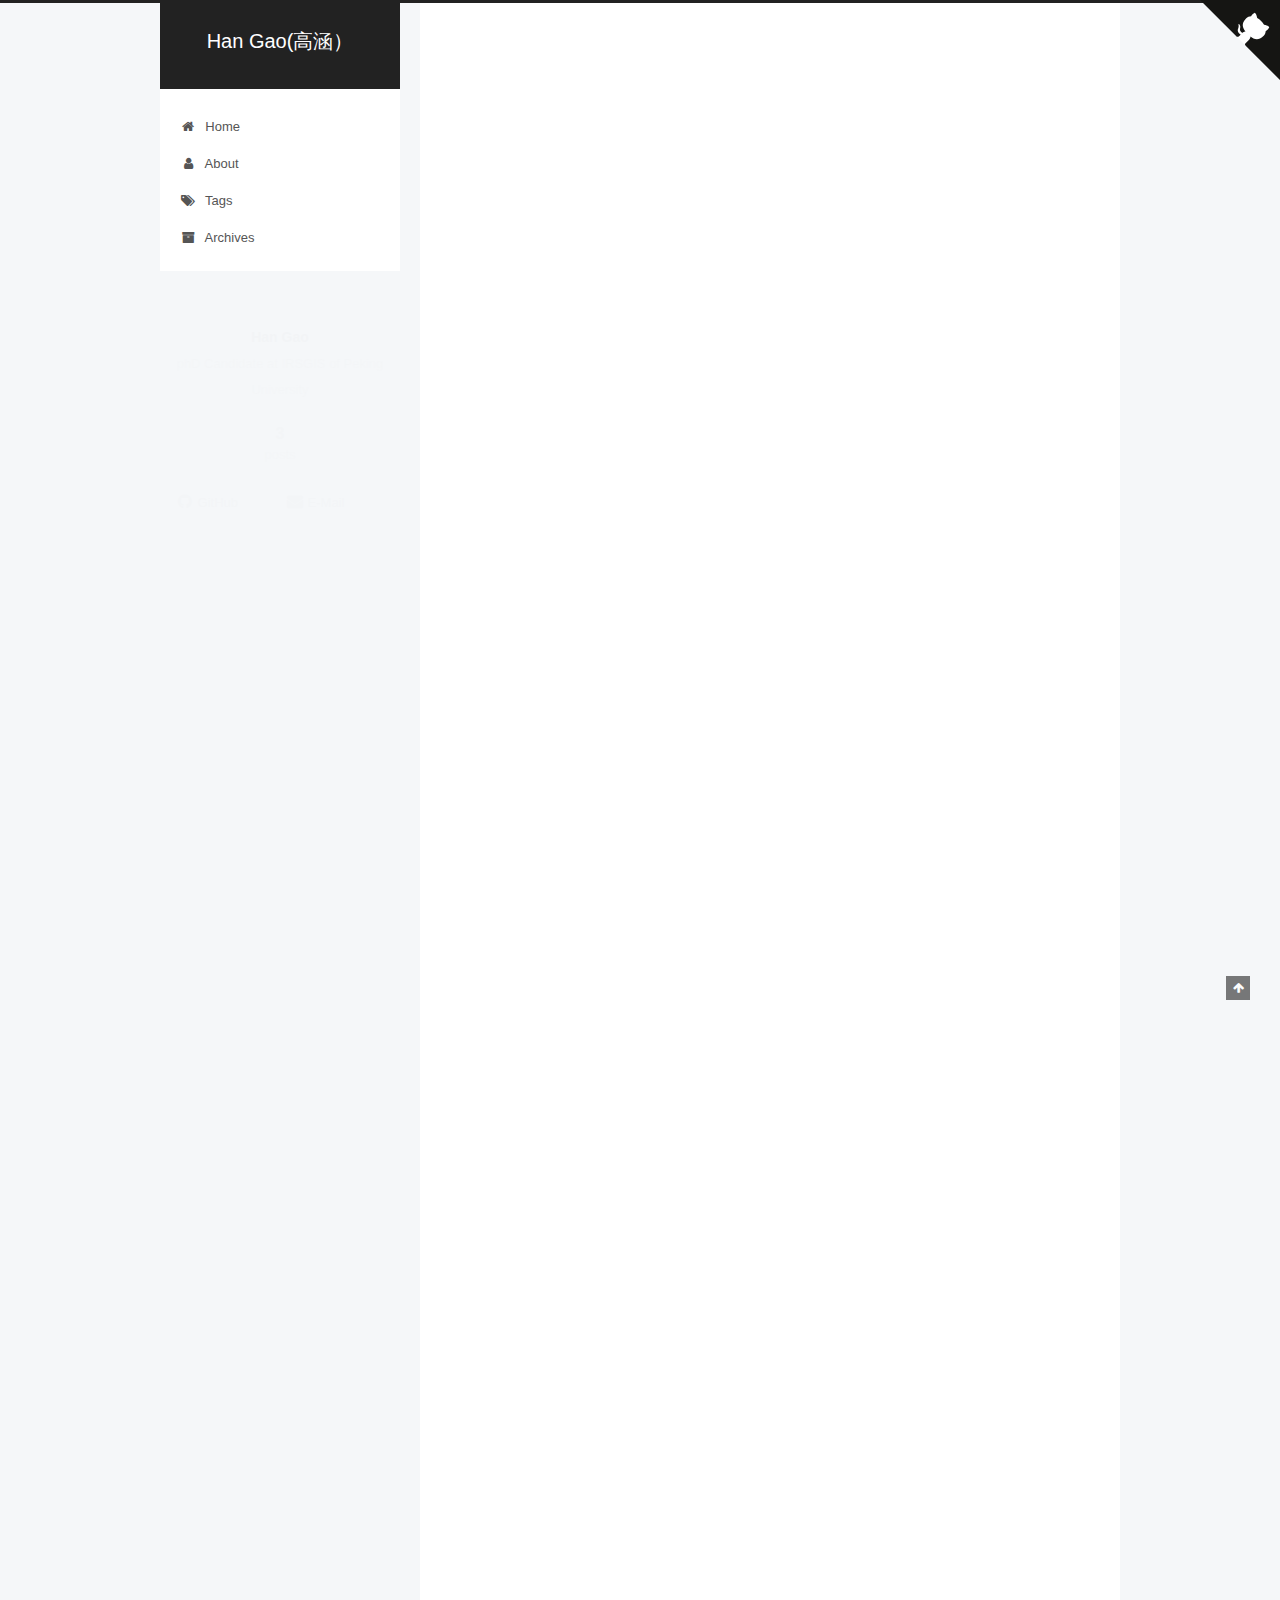
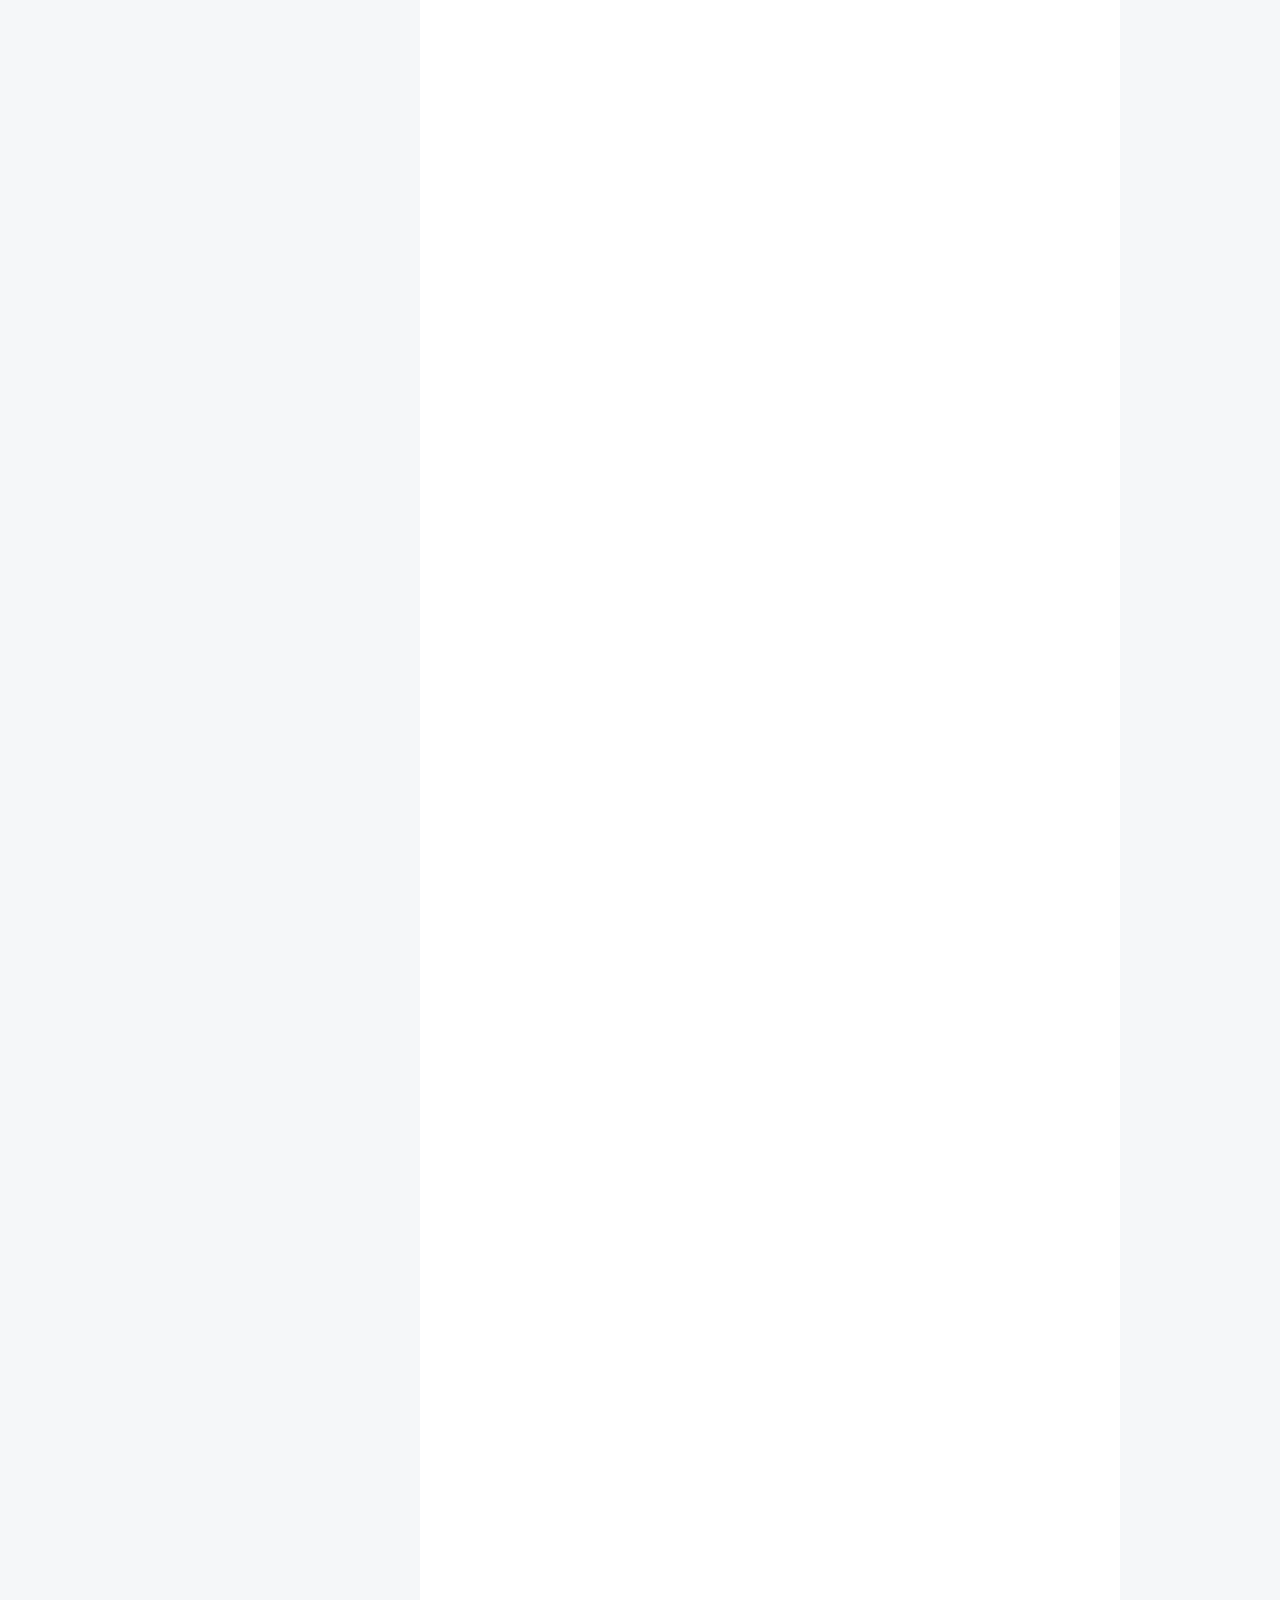
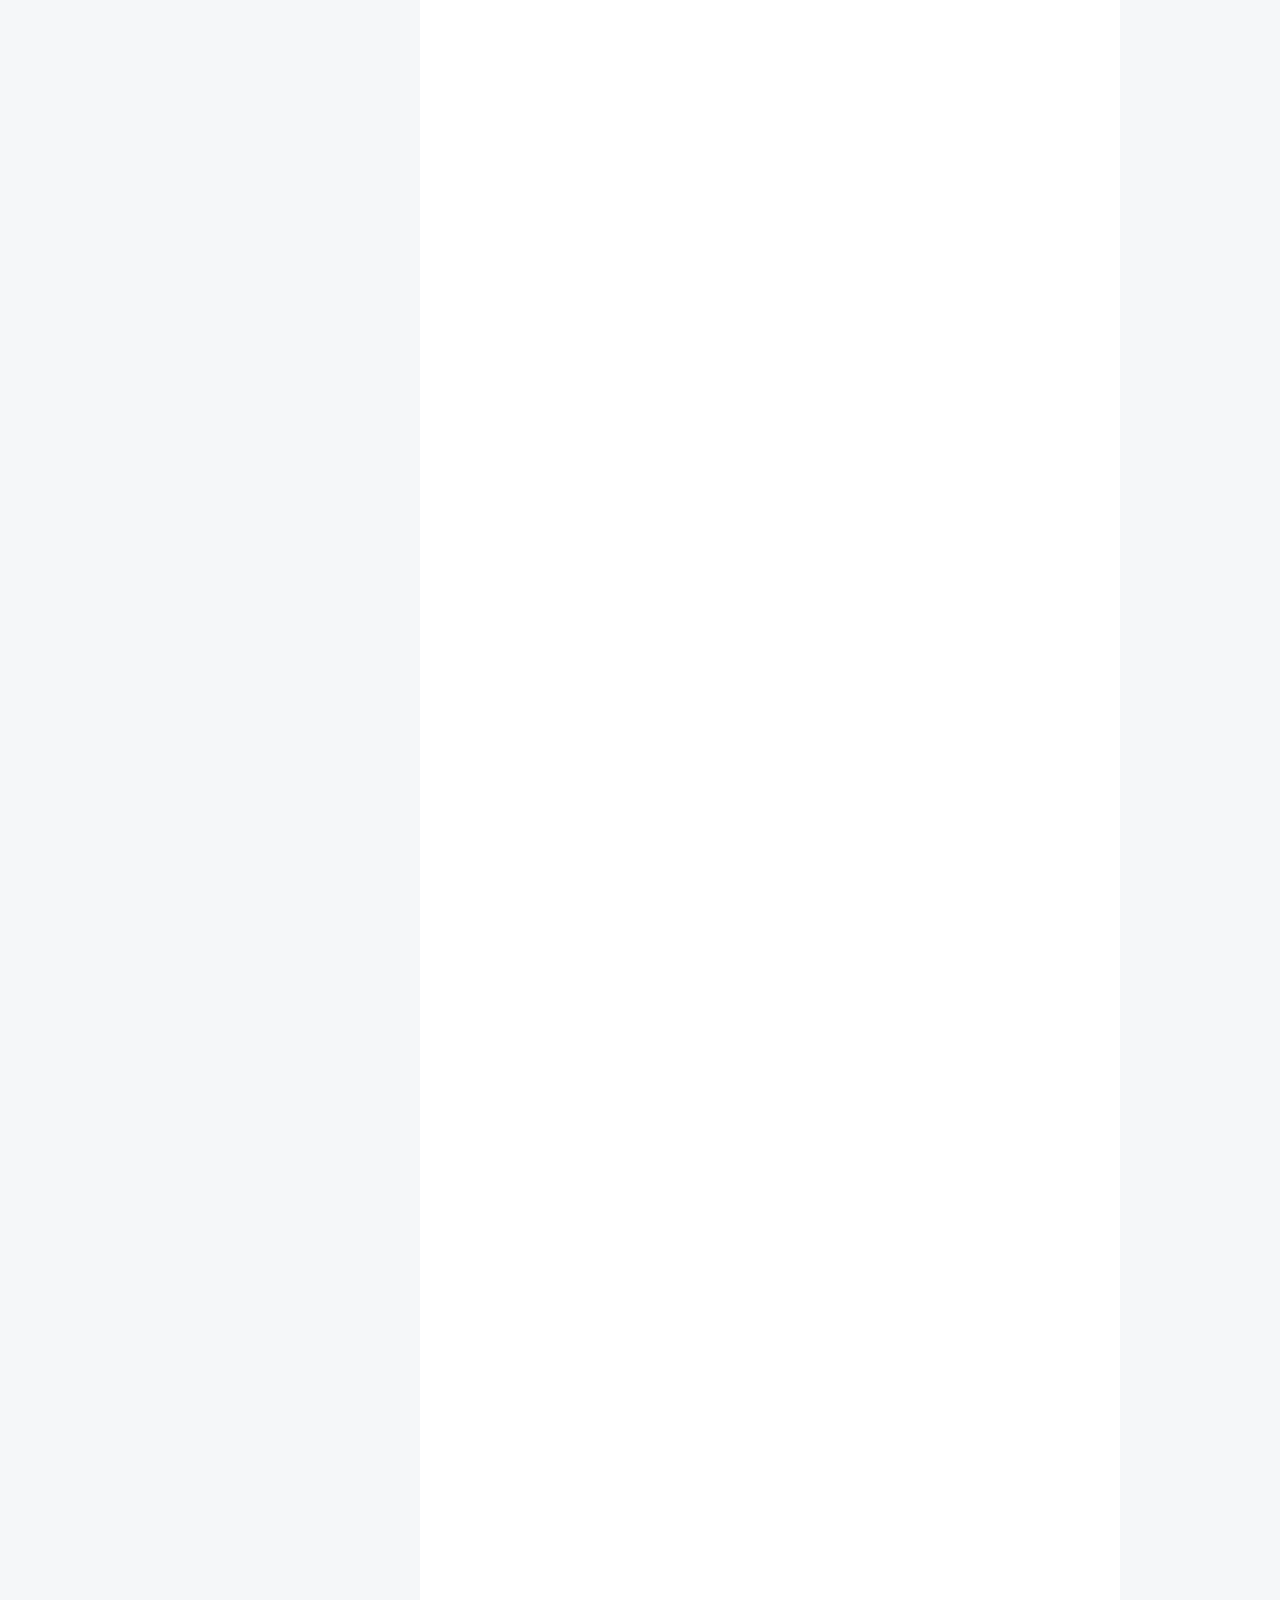
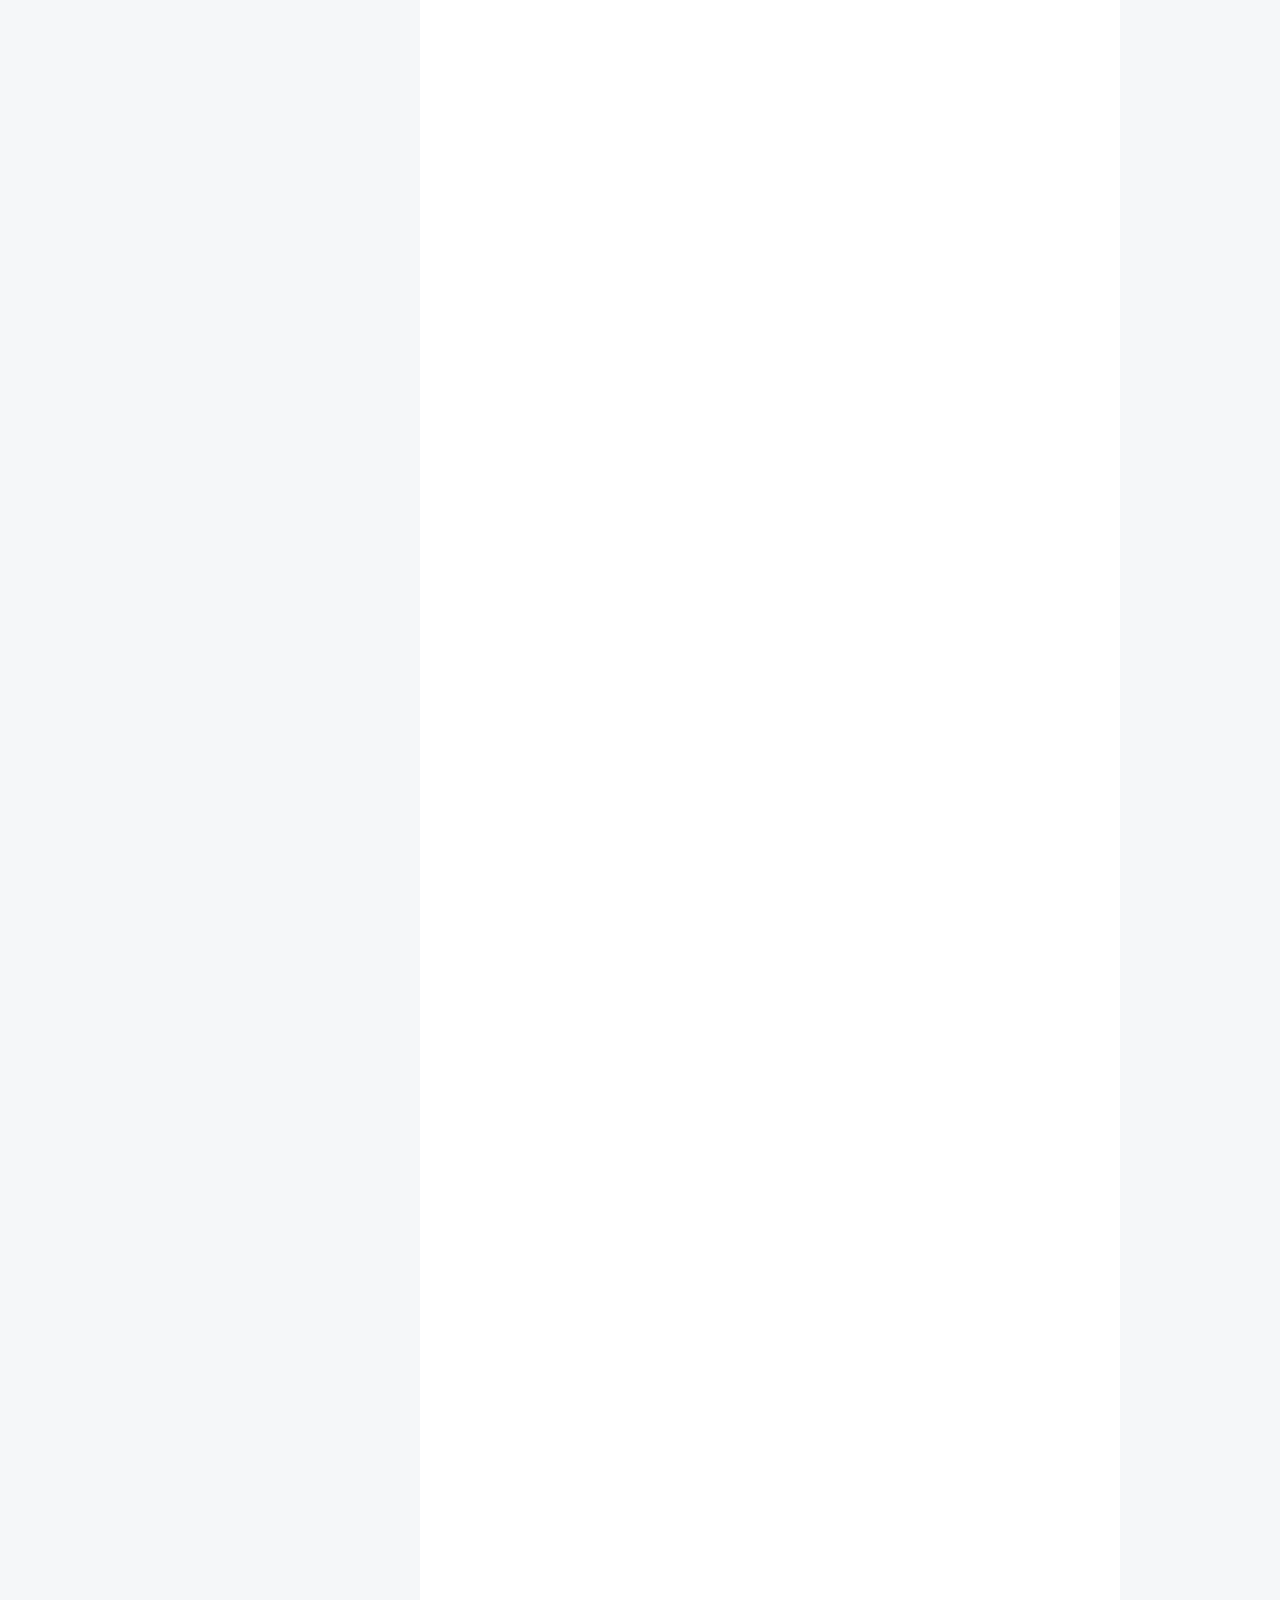
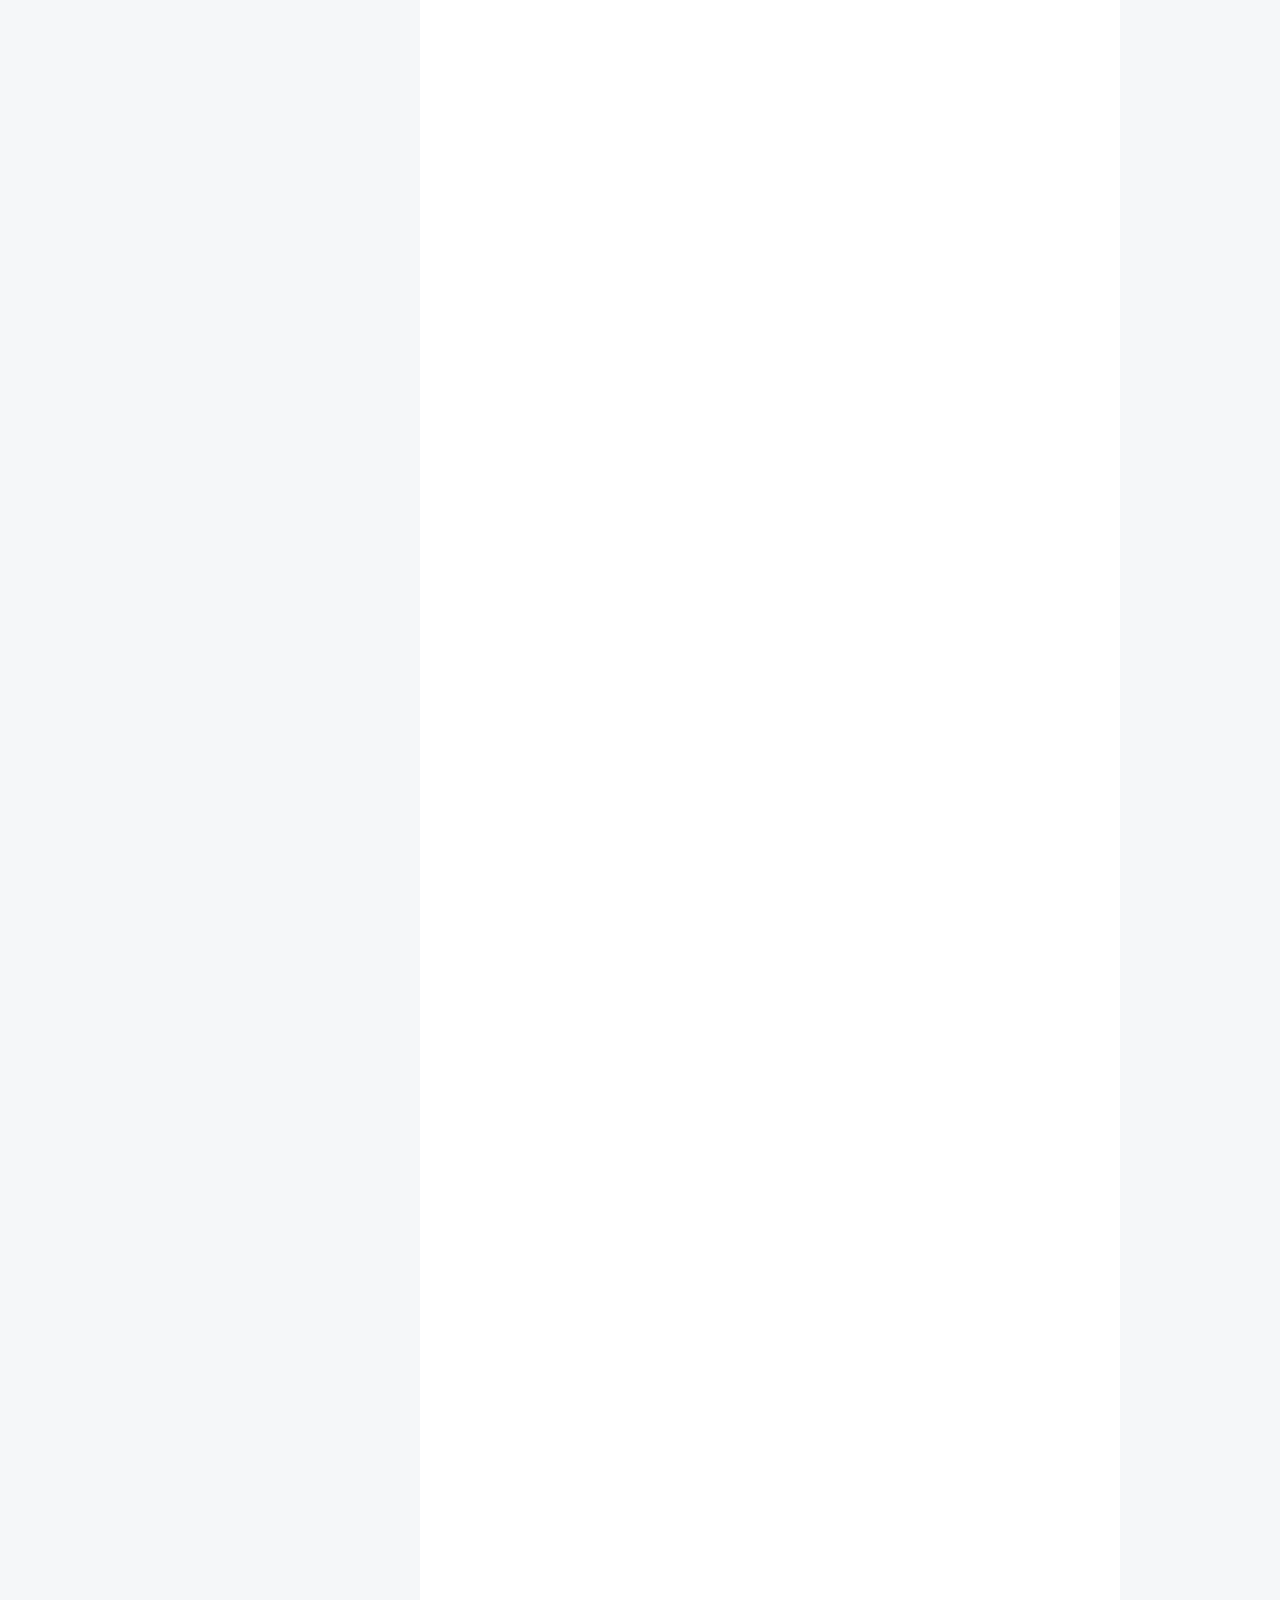
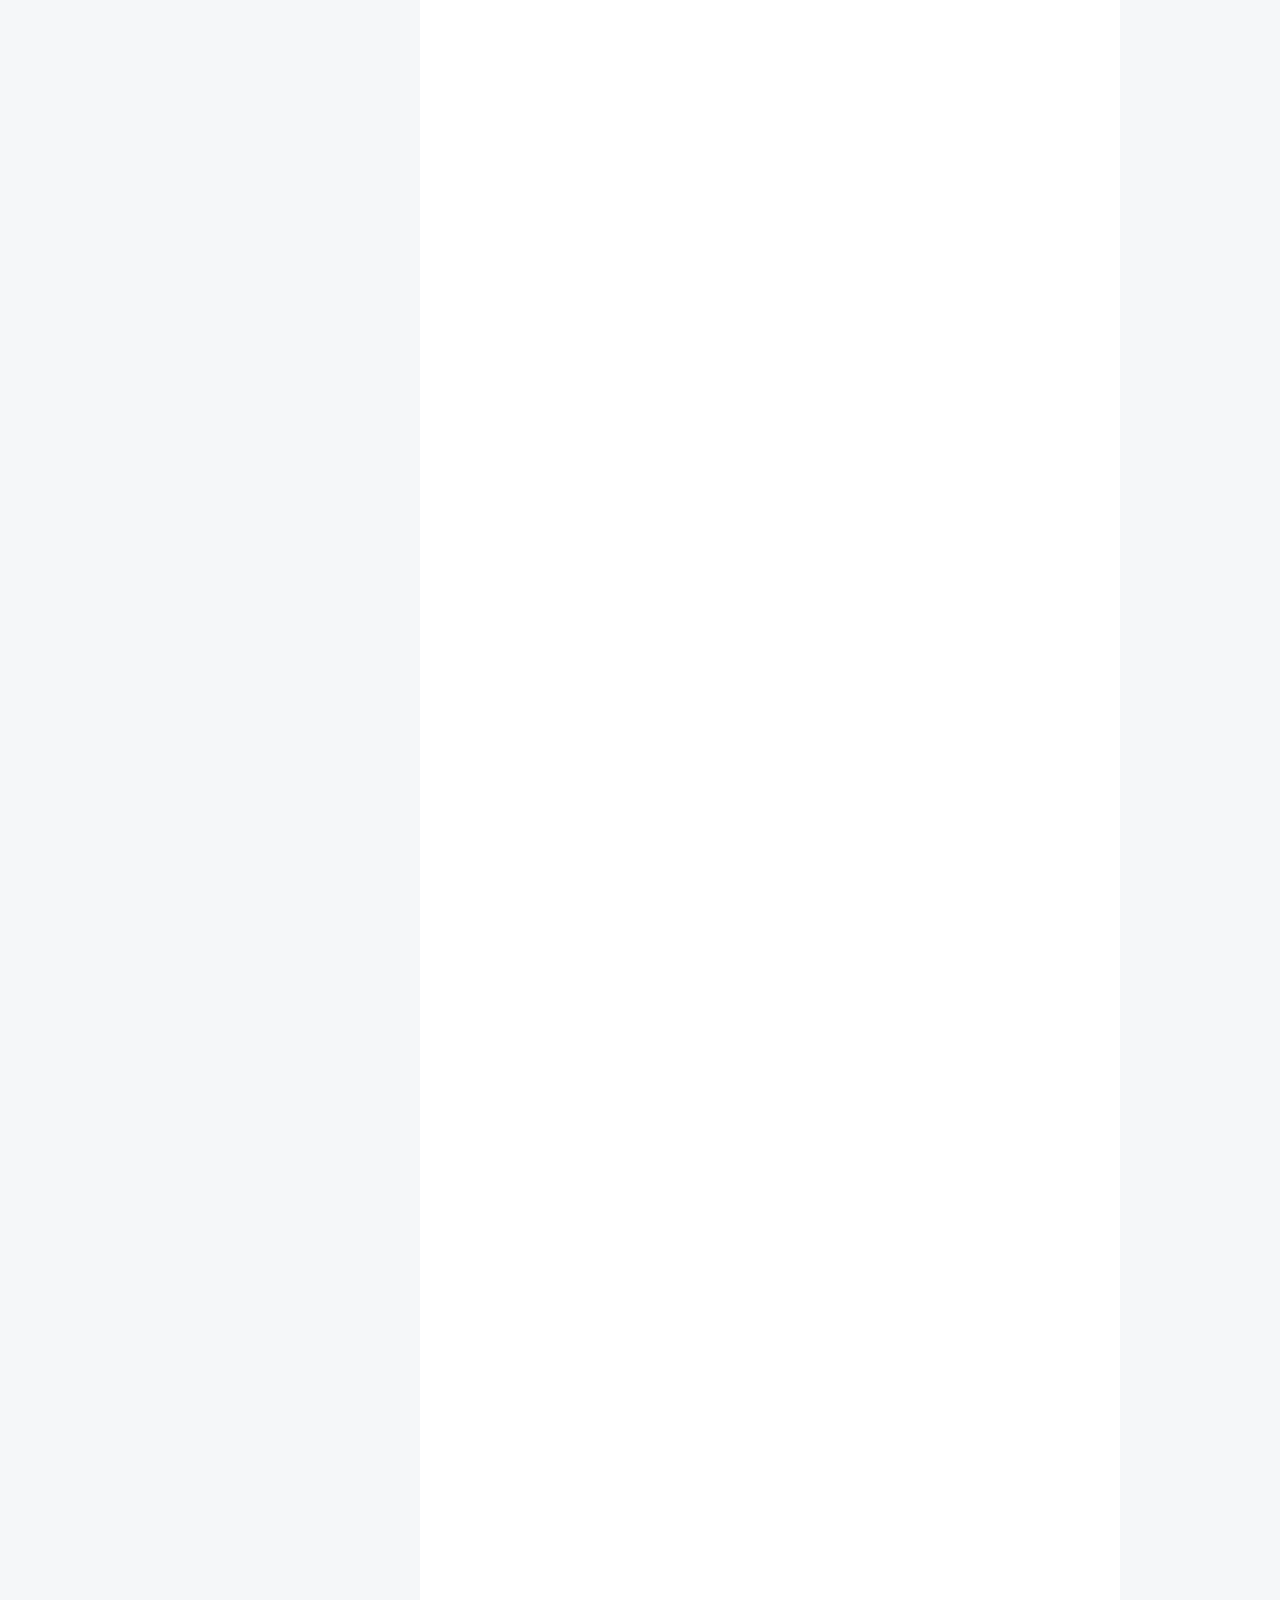
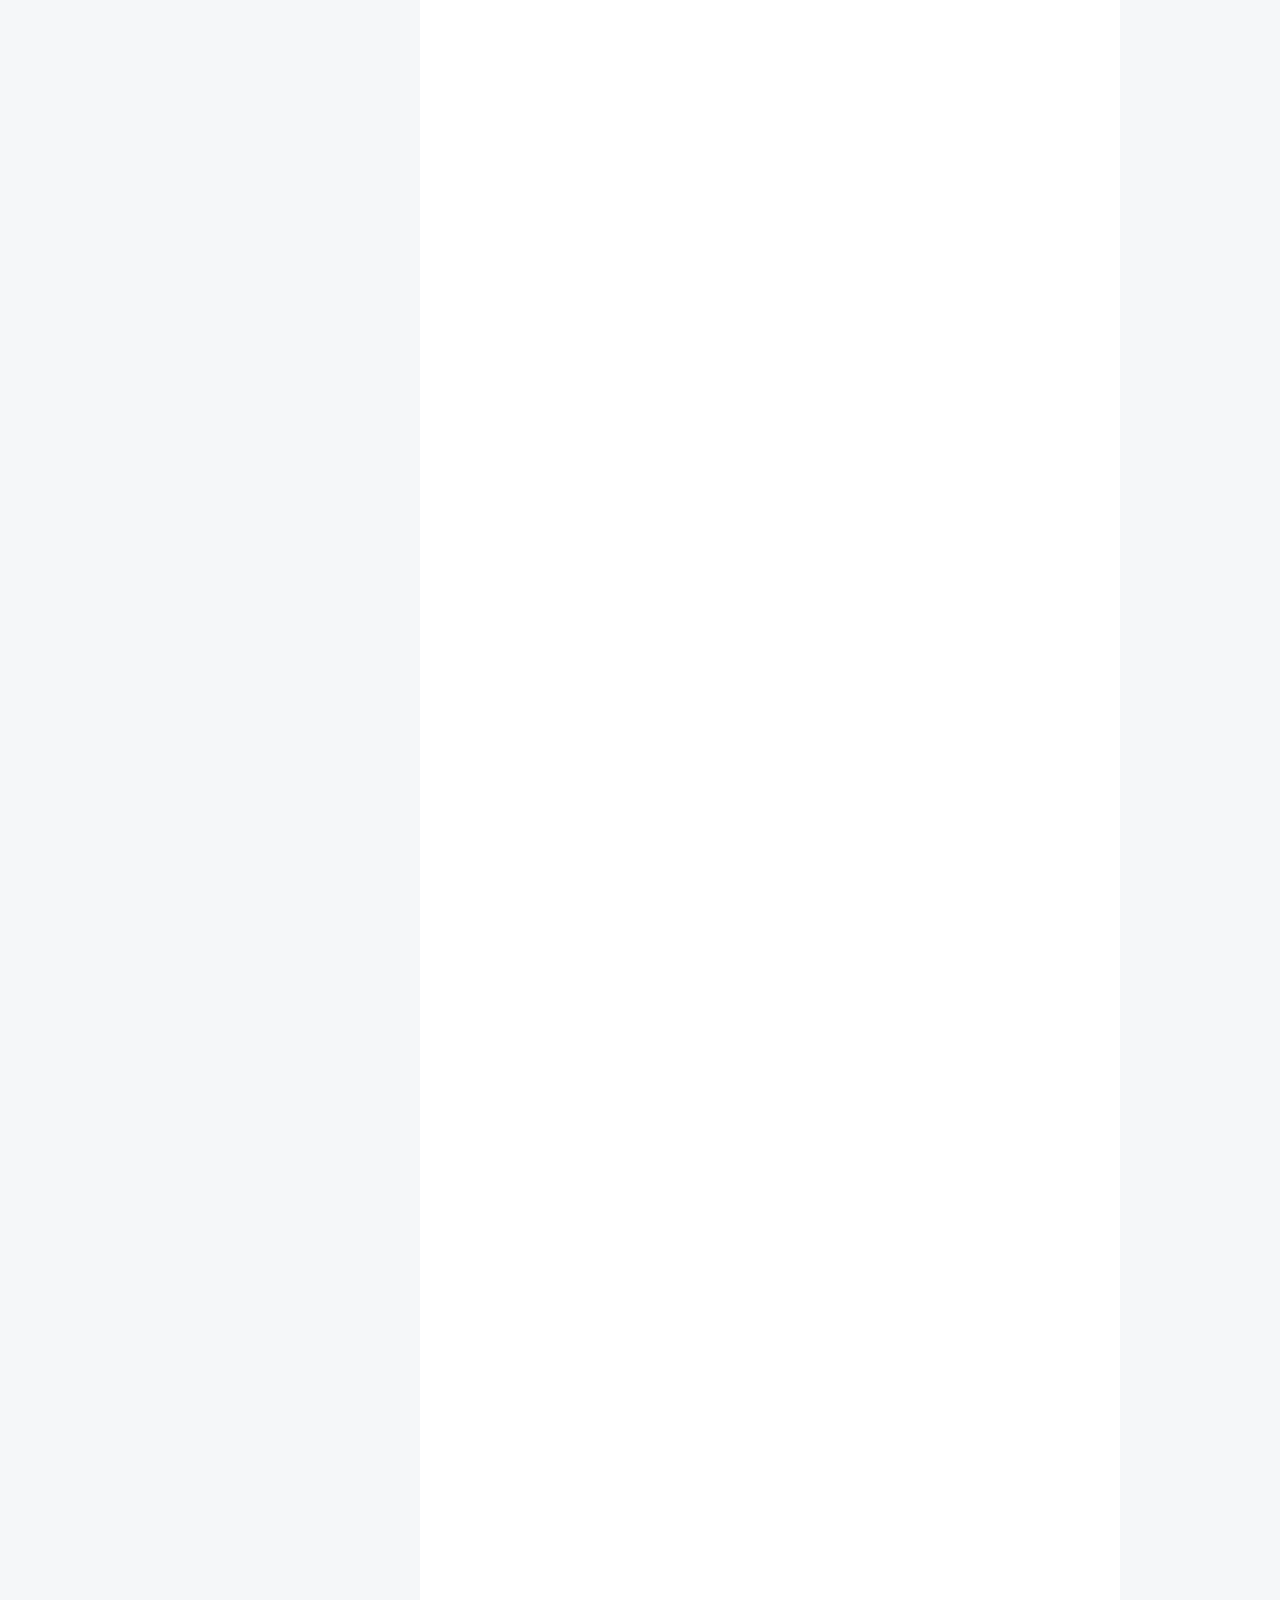
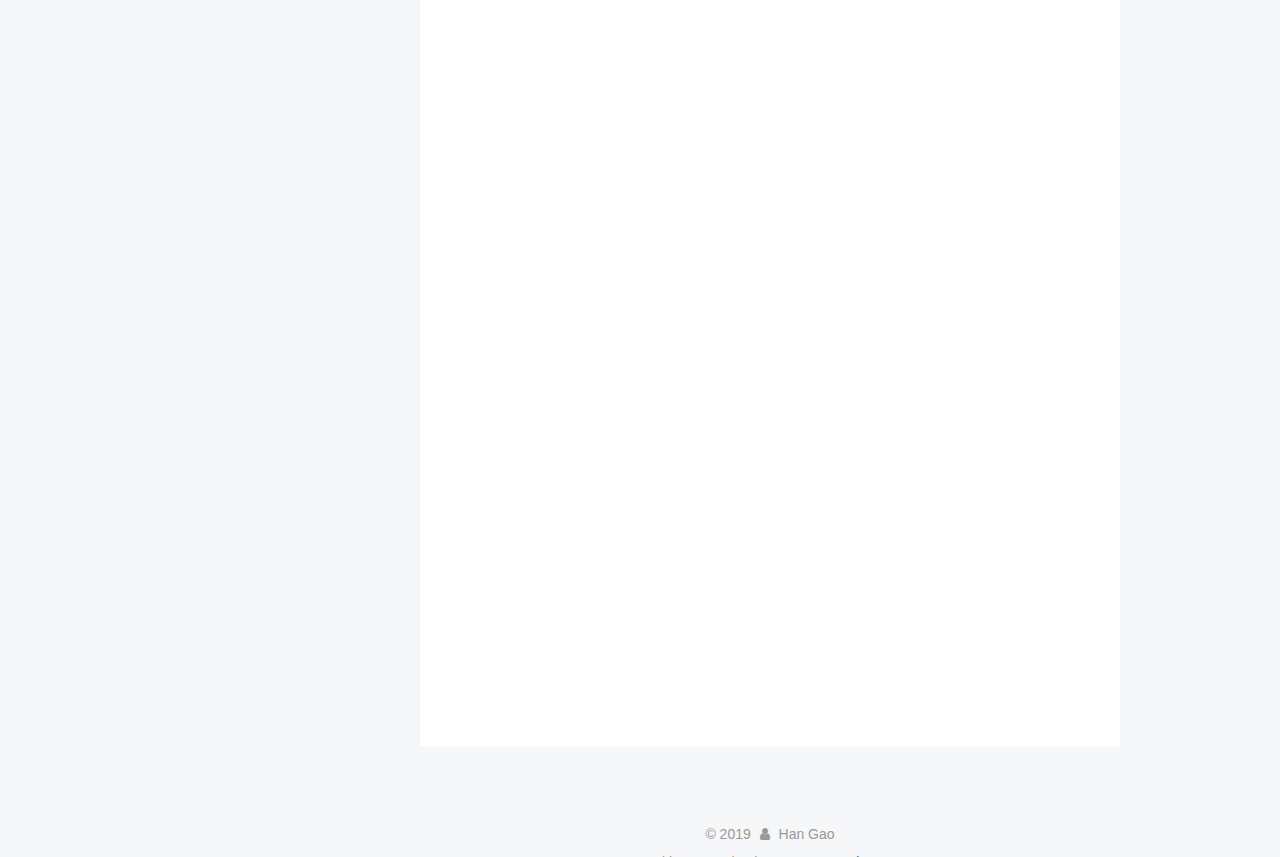
==== commit 60b8ee3e: "Site updated: 2019-08-05 16:47:56" ====
--- a/index.html
+++ b/index.html
@@ -5,7 +5,7 @@
   
 
 
-<html class="theme-next gemini use-motion" lang>
+<html class="theme-next pisces use-motion" lang>
 <head><meta name="generator" content="Hexo 3.9.0">
   <meta charset="UTF-8">
 <meta http-equiv="X-UA-Compatible" content="IE=edge">
@@ -96,7 +96,7 @@
   var NexT = window.NexT || {};
   var CONFIG = {
     root: '/',
-    scheme: 'Gemini',
+    scheme: 'Pisces',
     version: '5.1.4',
     sidebar: {"position":"left","display":"post","offset":12,"b2t":false,"scrollpercent":false,"onmobile":false},
     fancybox: true,
@@ -542,7 +542,7 @@
           
           
             <div class="post-gallery-row">
-              <a class="post-gallery-img fancybox" href="http://oz2tkq0zj.bkt.clouddn.com/17-11-9/52323298.jpg" rel="gallery_cjyy53585000112iglflm83nk" itemscope itemtype="http://schema.org/ImageObject" itemprop="url">
+              <a class="post-gallery-img fancybox" href="http://oz2tkq0zj.bkt.clouddn.com/17-11-9/52323298.jpg" rel="gallery_cjyy5jgbw0000acig8gn3nn85" itemscope itemtype="http://schema.org/ImageObject" itemprop="url">
                 <img src="http://oz2tkq0zj.bkt.clouddn.com/17-11-9/52323298.jpg" itemprop="contentUrl">
               </a>
             
@@ -895,7 +895,7 @@
 
 
 
-  <div class="theme-info">Theme &mdash; <a class="theme-link" target="_blank" href="https://github.com/iissnan/hexo-theme-next">NexT.Gemini</a> v5.1.4</div>
+  <div class="theme-info">Theme &mdash; <a class="theme-link" target="_blank" href="https://github.com/iissnan/hexo-theme-next">NexT.Pisces</a> v5.1.4</div>
 
 
 
--- a/css/main.css
+++ b/css/main.css
@@ -189,7 +189,7 @@
   font-size: 14px;
   line-height: 2;
   color: #555;
-  background: #eee;
+  background: #f5f7f9;
 }
 @media (max-width: 767px) {
   body {
@@ -445,7 +445,7 @@
 .header-inner {
   margin: 0 auto;
   padding: 100px 0 70px;
-  width: calc(100% - 252px);
+  width: 700px;
 }
 @media (min-width: 1600px) {
   .container .header-inner {
@@ -457,7 +457,7 @@
 }
 .main-inner {
   margin: 0 auto;
-  width: calc(100% - 252px);
+  width: 700px;
 }
 @media (min-width: 1600px) {
   .container .main-inner {
@@ -474,7 +474,7 @@
 .footer-inner {
   box-sizing: border-box;
   margin: 20px auto;
-  width: calc(100% - 252px);
+  width: 700px;
 }
 @media (min-width: 1600px) {
   .container .footer-inner {
@@ -1823,7 +1823,7 @@
   width: 4px;
   height: 4px;
   border-radius: 50%;
-  background: #d50945;
+  background: #ffd286;
 }
 .links-of-blogroll {
   font-size: 13px;
@@ -2346,6 +2346,16 @@
   transform: translate(-50%, -50%);
   color: #ccc;
 }
+@media (min-width: 768px) and (max-width: 991px) {
+  .busuanzi-count {
+    width: auto;
+  }
+}
+@media (max-width: 767px) {
+  .busuanzi-count {
+    width: auto;
+  }
+}
 .site-uv,
 .site-pv,
 .page-pv {
@@ -2589,7 +2599,7 @@
 .header {
   position: relative;
   margin: 0 auto;
-  width: 75%;
+  width: 960px;
 }
 @media (min-width: 768px) and (max-width: 991px) {
   .header {
@@ -2608,7 +2618,7 @@
   padding: 0;
   width: 240px;
   background: #fff;
-  box-shadow: 0 2px 2px 0 rgba(0,0,0,0.12), 0 3px 1px -2px rgba(0,0,0,0.06), 0 1px 5px 0 rgba(0,0,0,0.12);
+  box-shadow: initial;
   border-radius: initial;
 }
 @media (min-width: 1600px) {
@@ -2649,7 +2659,7 @@
   }
 }
 .container .main-inner {
-  width: 75%;
+  width: 960px;
 }
 @media (min-width: 768px) and (max-width: 991px) {
   .container .main-inner {
@@ -2665,10 +2675,10 @@
   float: right;
   box-sizing: border-box;
   padding: 40px;
-  width: calc(100% - 252px);
+  width: 700px;
   background: #fff;
   min-height: 700px;
-  box-shadow: 0 2px 2px 0 rgba(0,0,0,0.12), 0 3px 1px -2px rgba(0,0,0,0.06), 0 1px 5px 0 rgba(0,0,0,0.12);
+  box-shadow: initial;
   border-radius: initial;
 }
 @media (min-width: 768px) and (max-width: 991px) {
@@ -2691,7 +2701,7 @@
   float: left;
   margin-top: 300px;
   width: 240px;
-  background: #eee;
+  background: #f5f7f9;
   box-shadow: none;
 }
 @media (min-width: 768px) and (max-width: 991px) {
@@ -2708,7 +2718,7 @@
   display: none;
 }
 .footer-inner {
-  width: 75%;
+  width: 960px;
   padding-left: 260px;
 }
 @media (min-width: 768px) and (max-width: 991px) {
@@ -2849,7 +2859,7 @@
   width: 240px;
   color: #555;
   background: #fff;
-  box-shadow: 0 2px 2px 0 rgba(0,0,0,0.12), 0 3px 1px -2px rgba(0,0,0,0.06), 0 1px 5px 0 rgba(0,0,0,0.12), 0 -1px 0.5px 0 rgba(0,0,0,0.09);
+  box-shadow: initial;
   border-radius: initial;
   opacity: 0;
 }
@@ -2976,148 +2986,8 @@
   white-space: nowrap;
   text-overflow: ellipsis;
 }
-.content-wrap {
-  padding: initial;
-  background: initial;
-  box-shadow: initial;
-  border-radius: initial;
-}
-.post-block {
-  padding: 40px;
-  background: #fff;
-  box-shadow: 0 2px 2px 0 rgba(0,0,0,0.12), 0 3px 1px -2px rgba(0,0,0,0.06), 0 1px 5px 0 rgba(0,0,0,0.12);
-  border-radius: initial;
-}
-#posts > article + article .post-block {
-  margin-top: 12px;
-  box-shadow: 0 2px 2px 0 rgba(0,0,0,0.12), 0 3px 1px -2px rgba(0,0,0,0.06), 0 1px 5px 0 rgba(0,0,0,0.12), 0 -1px 0.5px 0 rgba(0,0,0,0.09);
-  border-radius: initial;
-}
-.comments {
-  padding: 40px;
-  margin: initial;
-  margin-top: 12px;
-  background: #fff;
-  box-shadow: 0 2px 2px 0 rgba(0,0,0,0.12), 0 3px 1px -2px rgba(0,0,0,0.06), 0 1px 5px 0 rgba(0,0,0,0.12), 0 -1px 0.5px 0 rgba(0,0,0,0.09);
-  border-radius: initial;
-}
-.posts-expand {
-  padding-top: initial;
-}
-.post-nav-divider {
-  width: 4%;
-}
-.post-nav-item {
-  width: 48%;
-}
-.post-eof,
-.post-spread {
-  display: none !important;
-}
-.pagination {
-  margin: 12px 0 0;
-  border-top: initial;
-  background: #fff;
-  box-shadow: 0 2px 2px 0 rgba(0,0,0,0.12), 0 3px 1px -2px rgba(0,0,0,0.06), 0 1px 5px 0 rgba(0,0,0,0.12), 0 -1px 0.5px 0 rgba(0,0,0,0.09);
-  border-radius: initial;
-  padding: 10px 0 10px;
-}
-.pagination .prev,
-.pagination .next,
-.pagination .page-number {
-  margin-bottom: initial;
-  top: initial;
-}
-.main {
-  padding-bottom: initial;
-}
-.footer {
-  bottom: auto;
-}
-.post-header h1,
-.post-header h2 {
-  margin: initial;
-}
-.posts-expand .post-title-link {
-  line-height: inherit;
-}
-.posts-expand .post-title {
-  font-size: 1.7em;
-}
-.post-body h1 {
-  font-size: 1.6em;
-  border-bottom: 1px solid #eee;
-}
-.post-body h2 {
-  font-size: 1.45em;
-  border-bottom: 1px solid #eee;
-}
-.post-body h3 {
-  font-size: 1.3em;
-  border-bottom: 1px dotted #eee;
-}
-.post-body h4 {
-  font-size: 1.2em;
-}
-.post-body h5 {
-  font-size: 1.07em;
-}
-.post-body h6 {
-  font-size: 1.03em;
-}
-@media (min-width: 768px) and (max-width: 991px) {
-  .content-wrap {
-    padding: 10px;
-  }
-  .posts-expand {
-    margin: initial;
-  }
-  .posts-expand .post-button {
-    margin-top: 20px;
-  }
-  .post-block {
-    padding: 20px;
-    box-shadow: 0 2px 2px 0 rgba(0,0,0,0.12), 0 3px 1px -2px rgba(0,0,0,0.06), 0 1px 5px 0 rgba(0,0,0,0.12), 0 -1px 0.5px 0 rgba(0,0,0,0.09);
-    border-radius: initial;
-  }
-  #posts > article + article .post-block {
-    margin-top: 10px;
-  }
-  .comments {
-    margin-top: 10px;
-    padding: 10px 20px;
-  }
-  .pagination {
-    margin: 10px 0 0;
-  }
-}
-@media (max-width: 767px) {
-  .content-wrap {
-    padding: 8px;
-  }
-  .posts-expand {
-    margin: initial;
-  }
-  .posts-expand .post-button {
-    margin-top: 12px;
-  }
-  .posts-expand img {
-    padding: initial !important;
-  }
-  .post-block {
-    padding: 12px;
-    min-height: auto;
-    box-shadow: 0 2px 2px 0 rgba(0,0,0,0.12), 0 3px 1px -2px rgba(0,0,0,0.06), 0 1px 5px 0 rgba(0,0,0,0.12), 0 -1px 0.5px 0 rgba(0,0,0,0.09);
-    border-radius: initial;
-  }
-  #posts > article + article .post-block {
-    margin-top: 8px;
-  }
-  .comments {
-    margin-top: 8px;
-    padding: 0 12px;
-  }
-  .pagination {
-    margin: 8px 0 0;
-  }
-}
+@media (max-width: 767px) {
+  .post-body {
+    text-align: justify;
+  }
+}
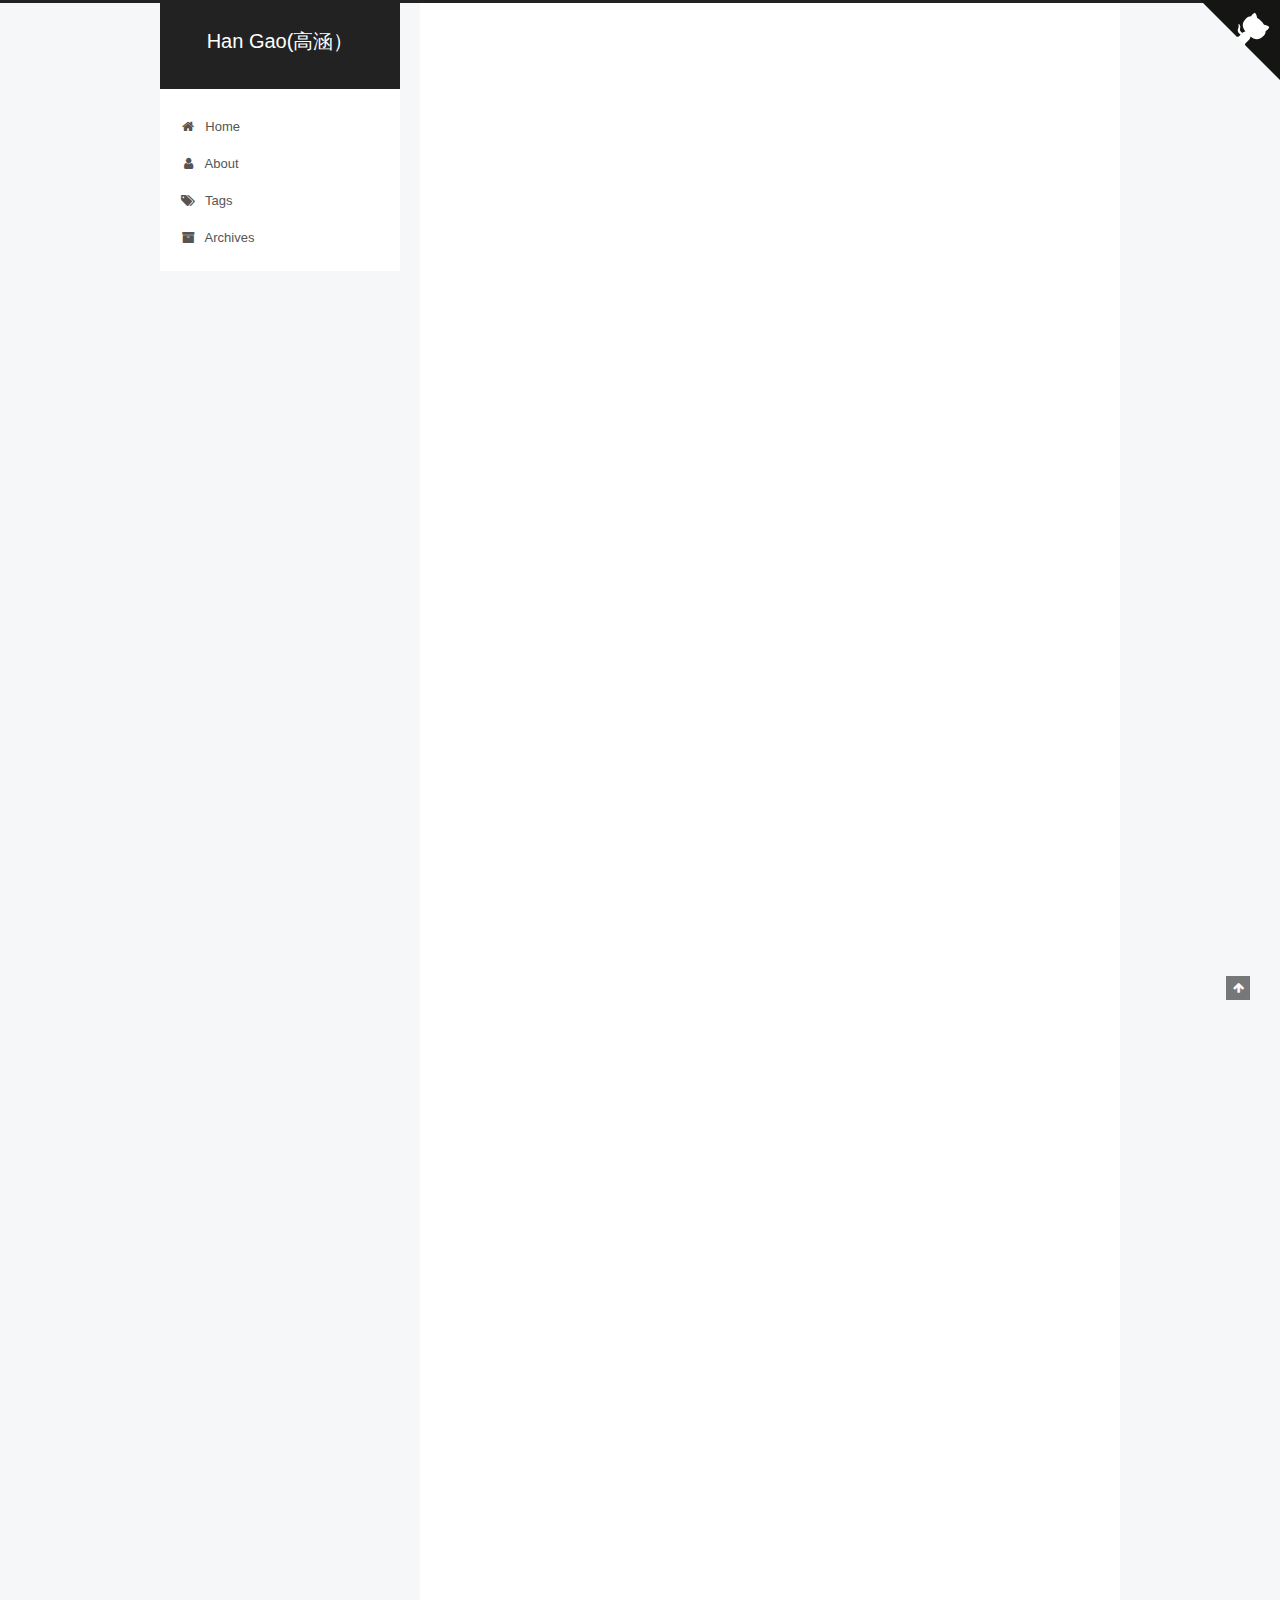
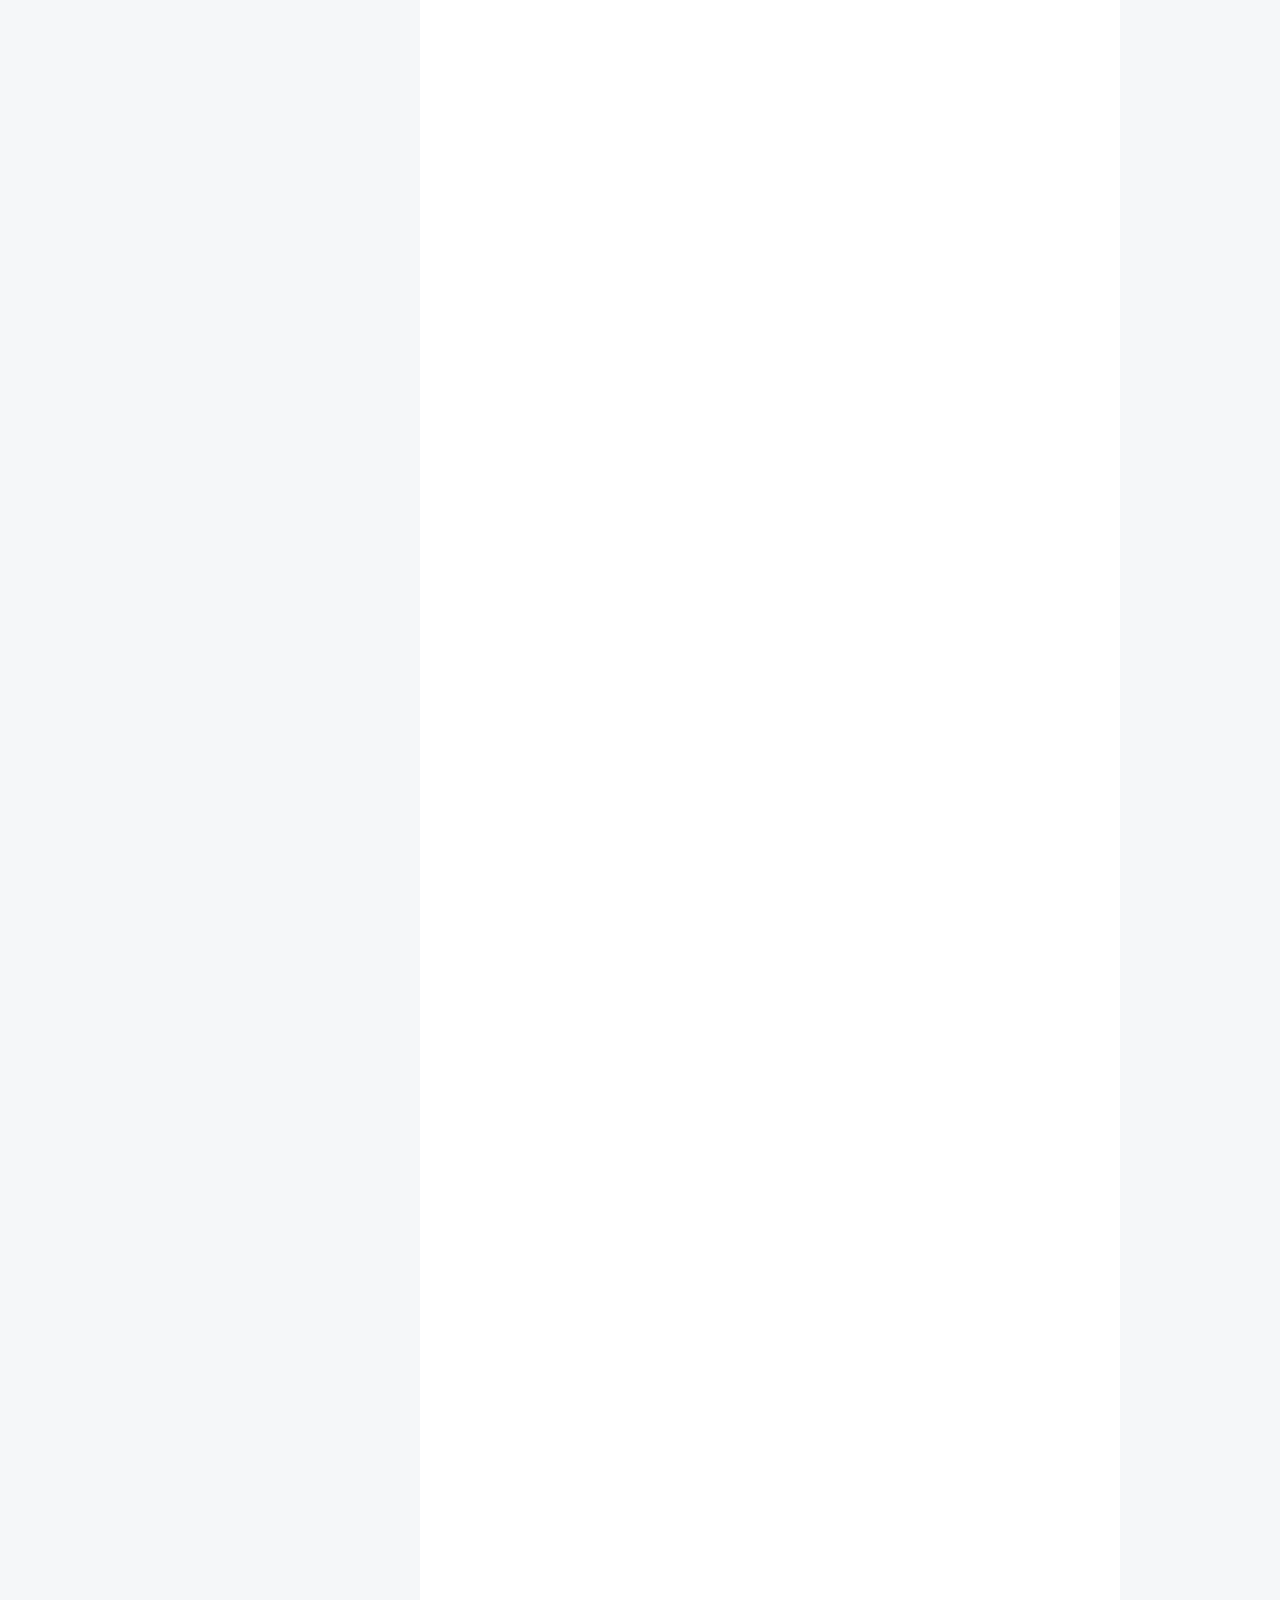
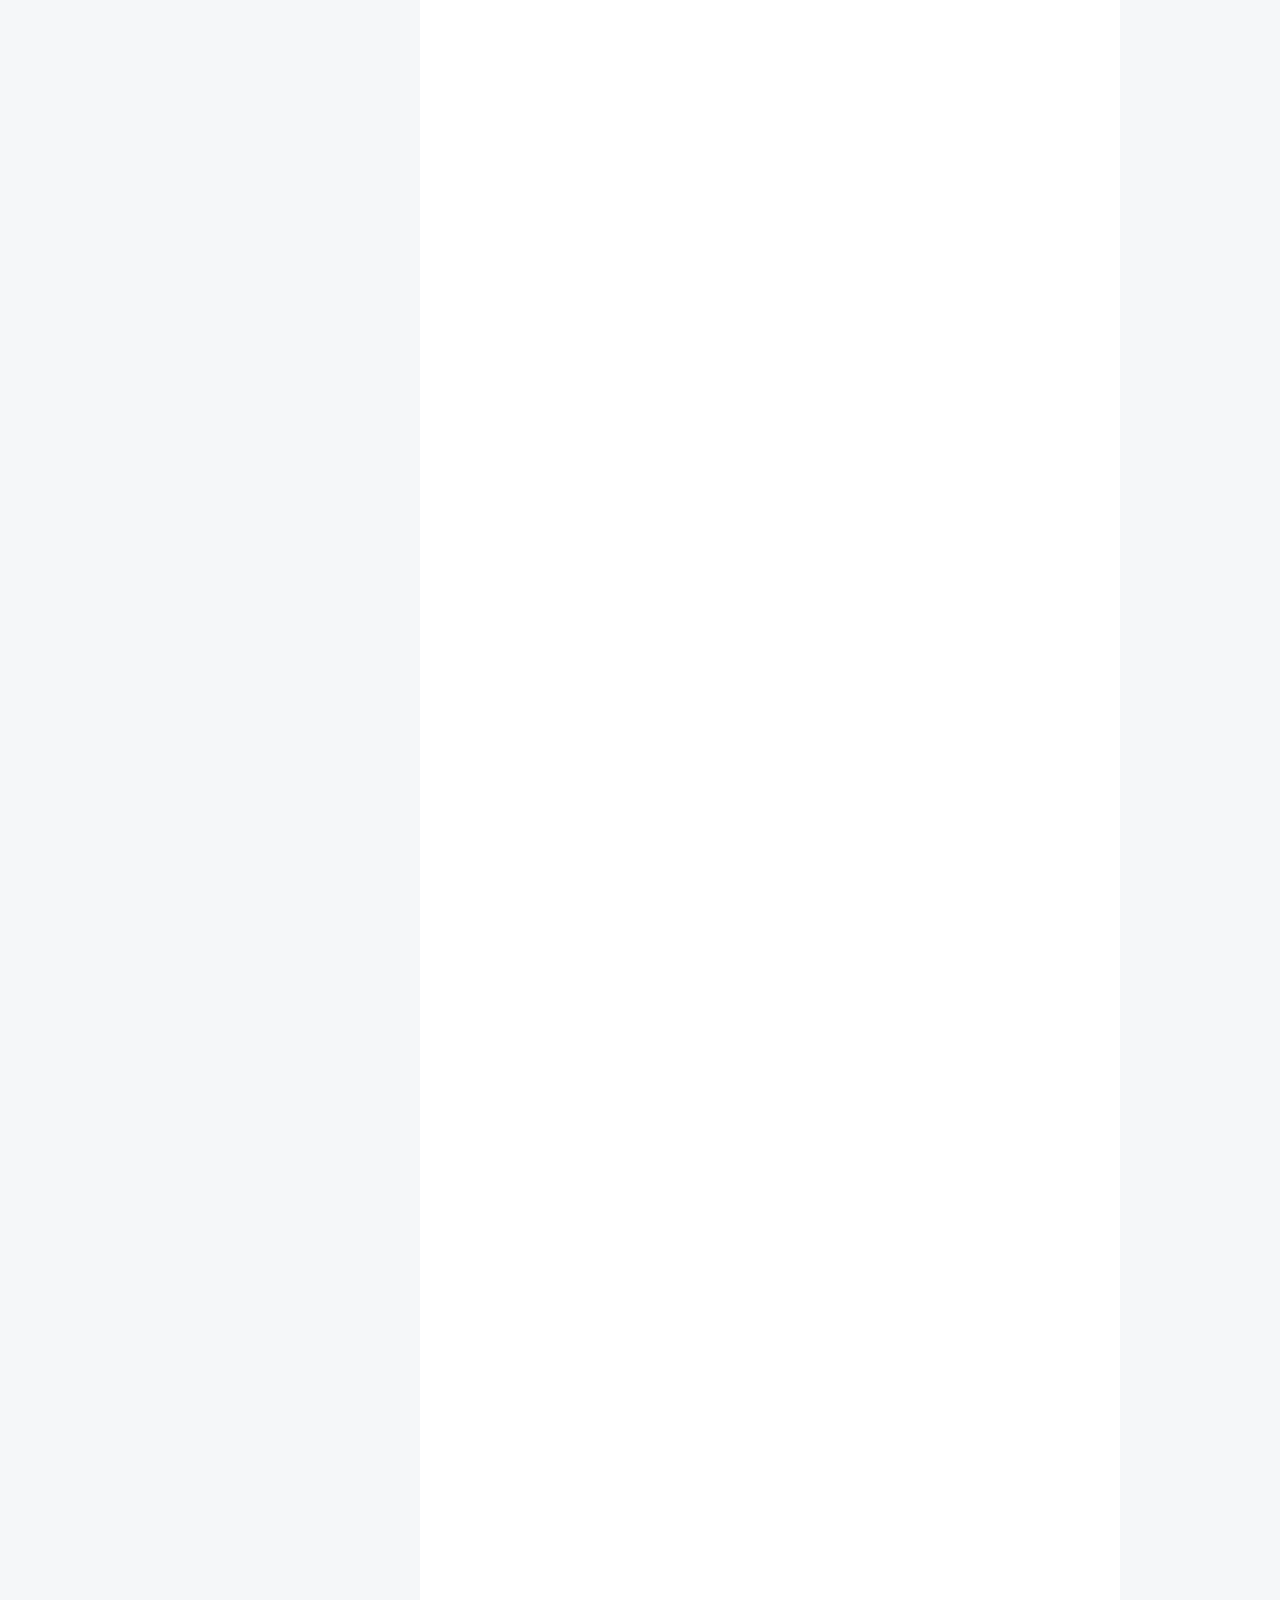
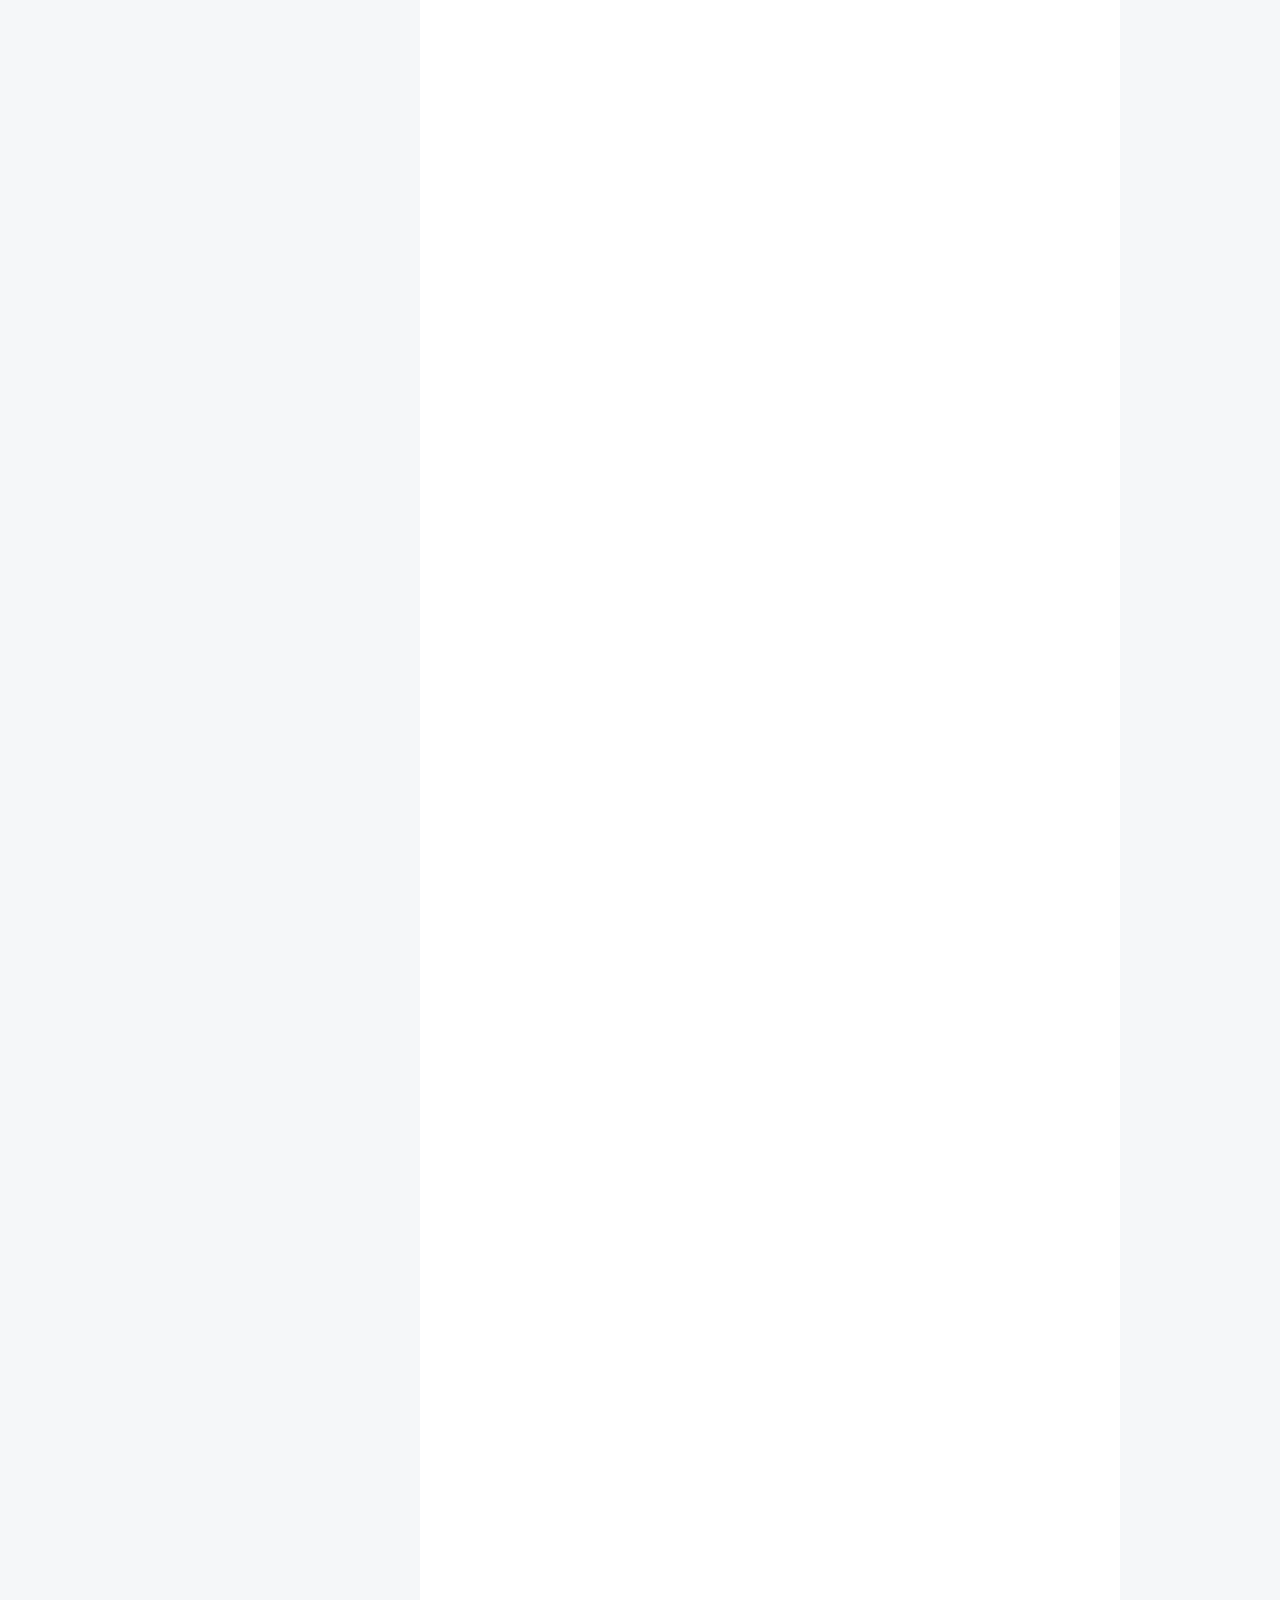
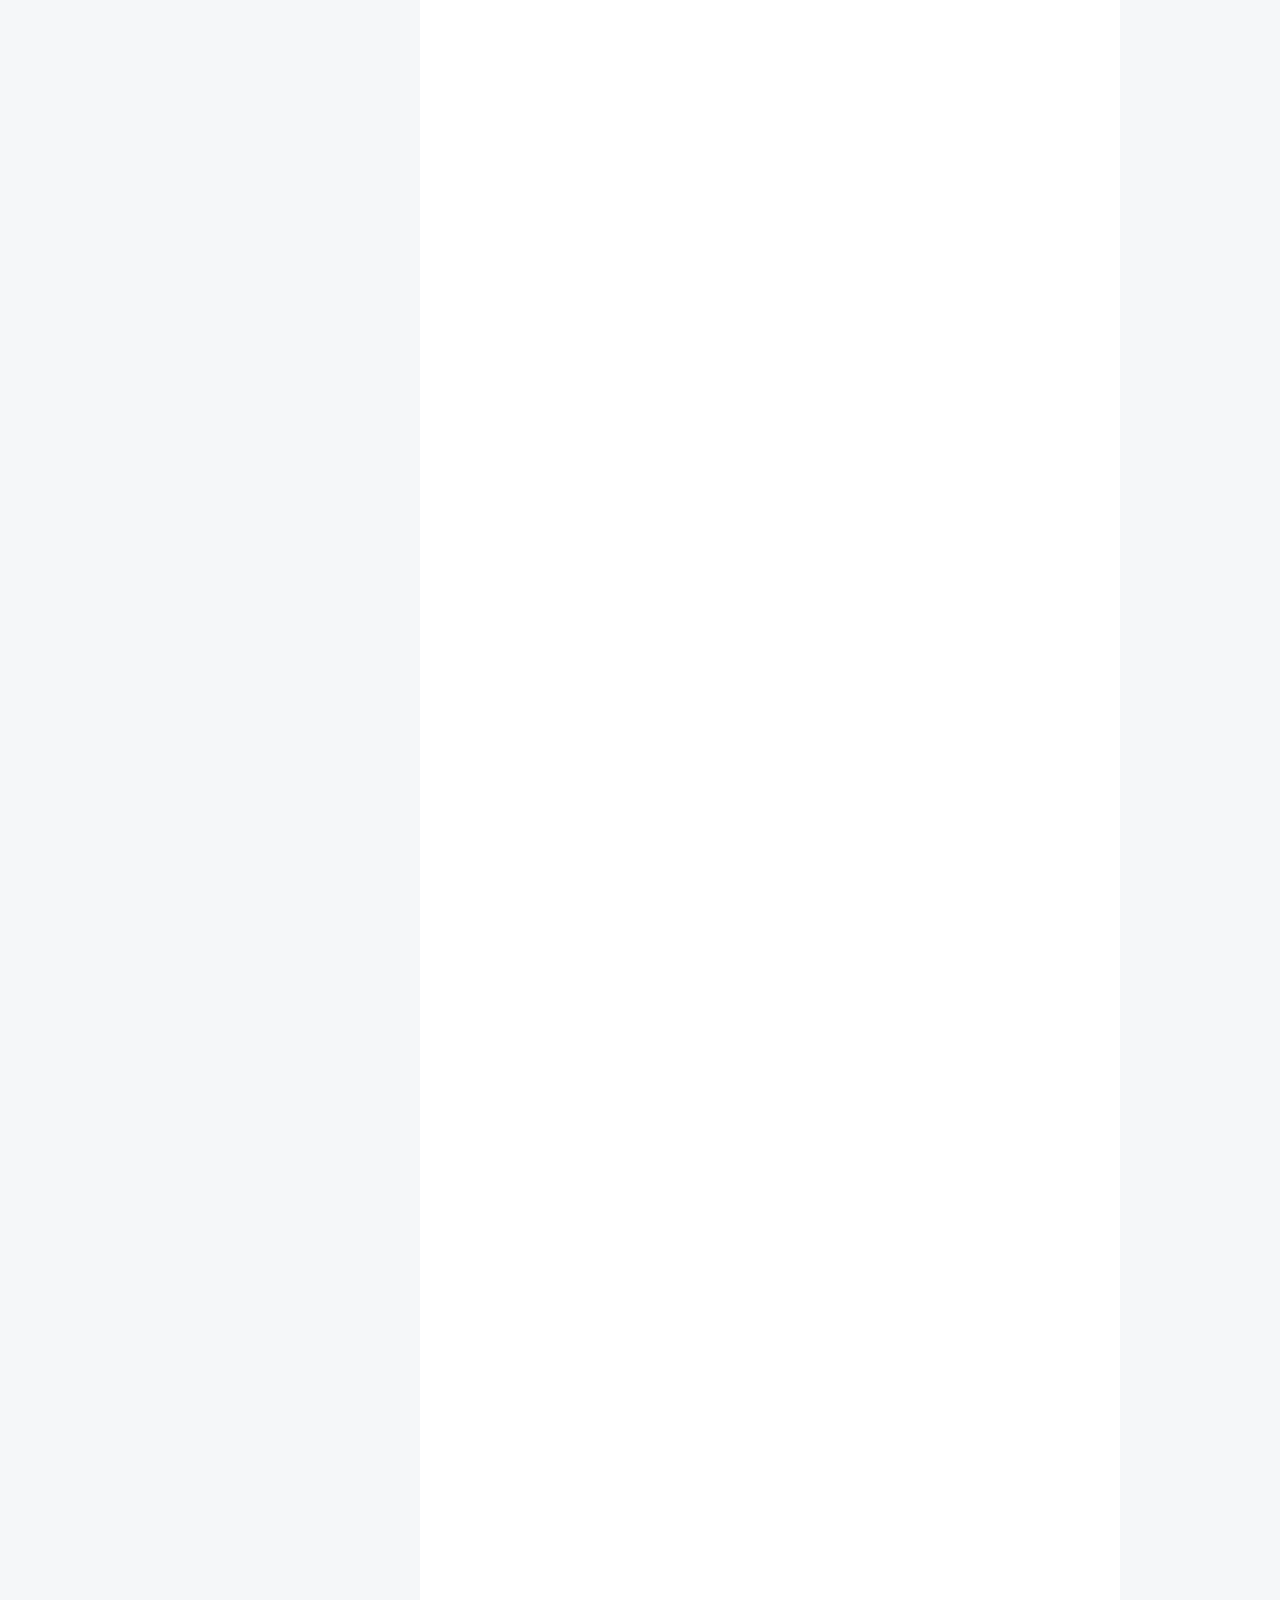
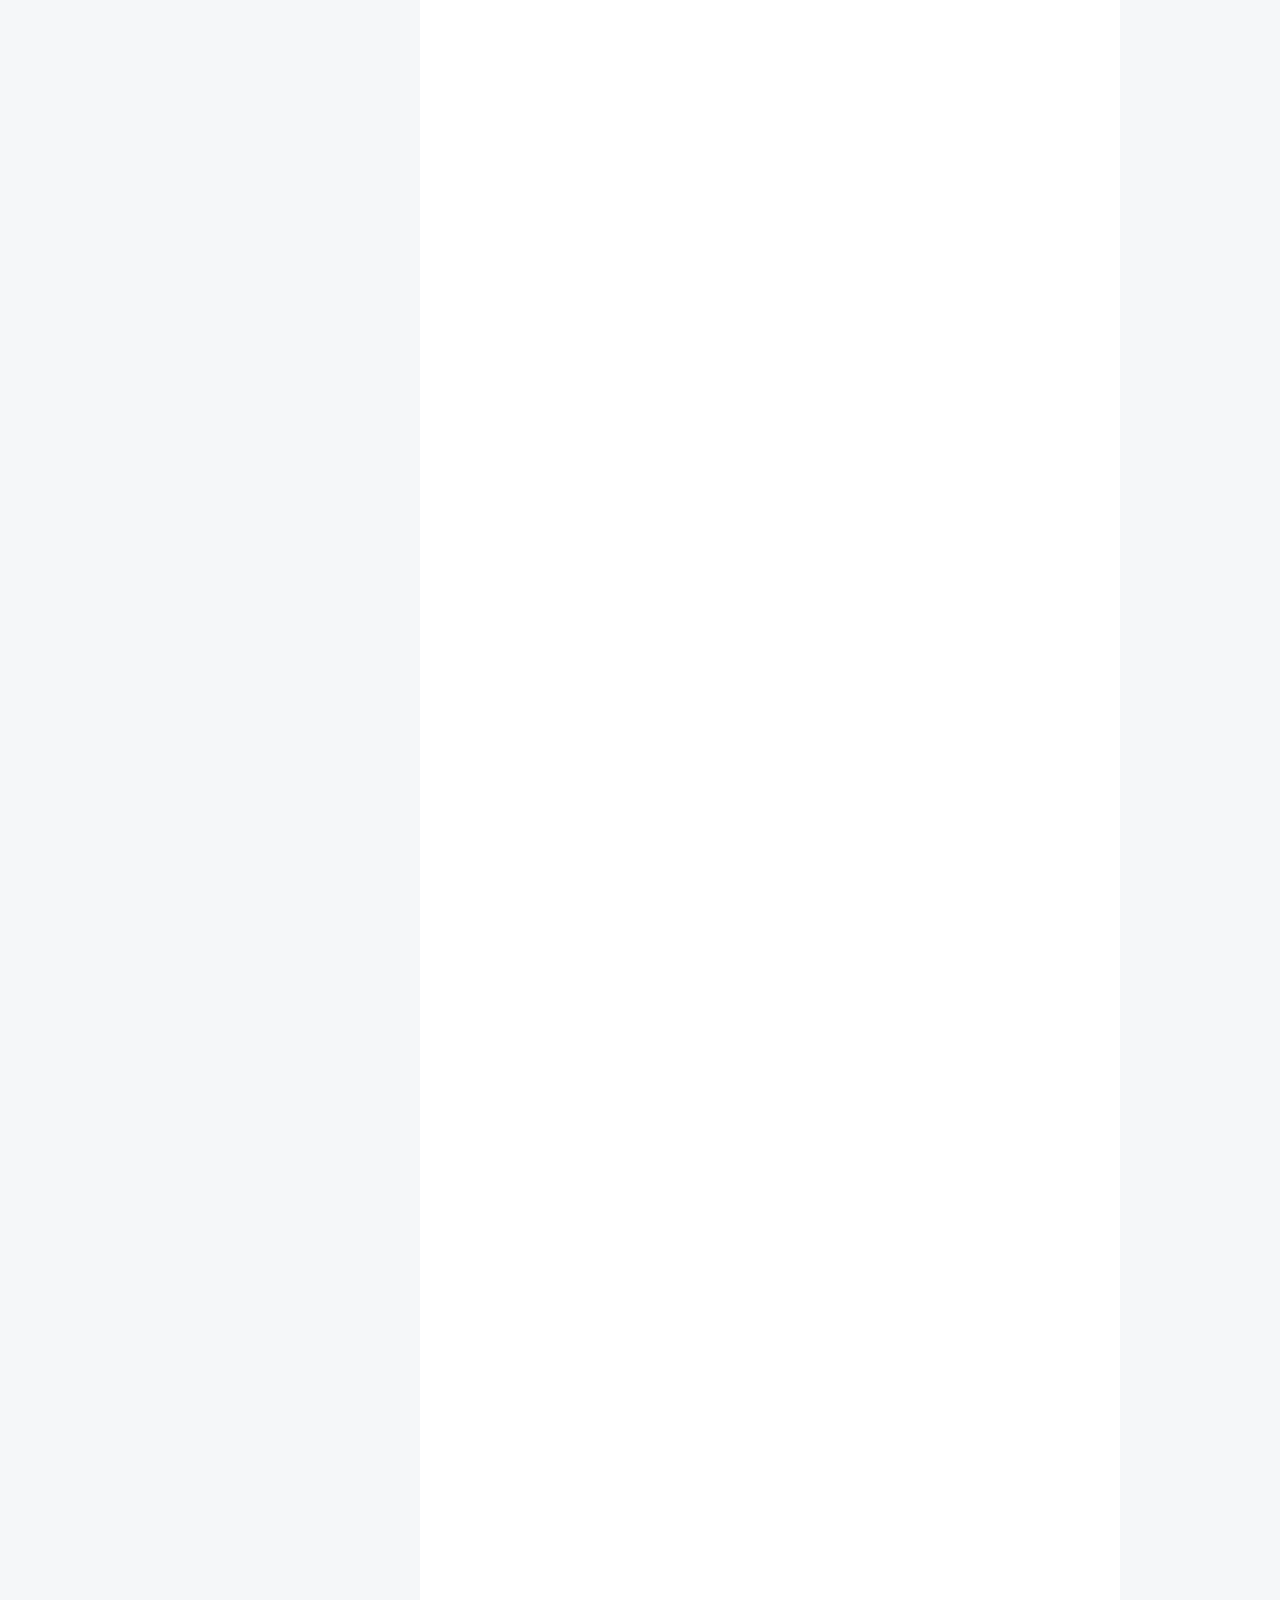
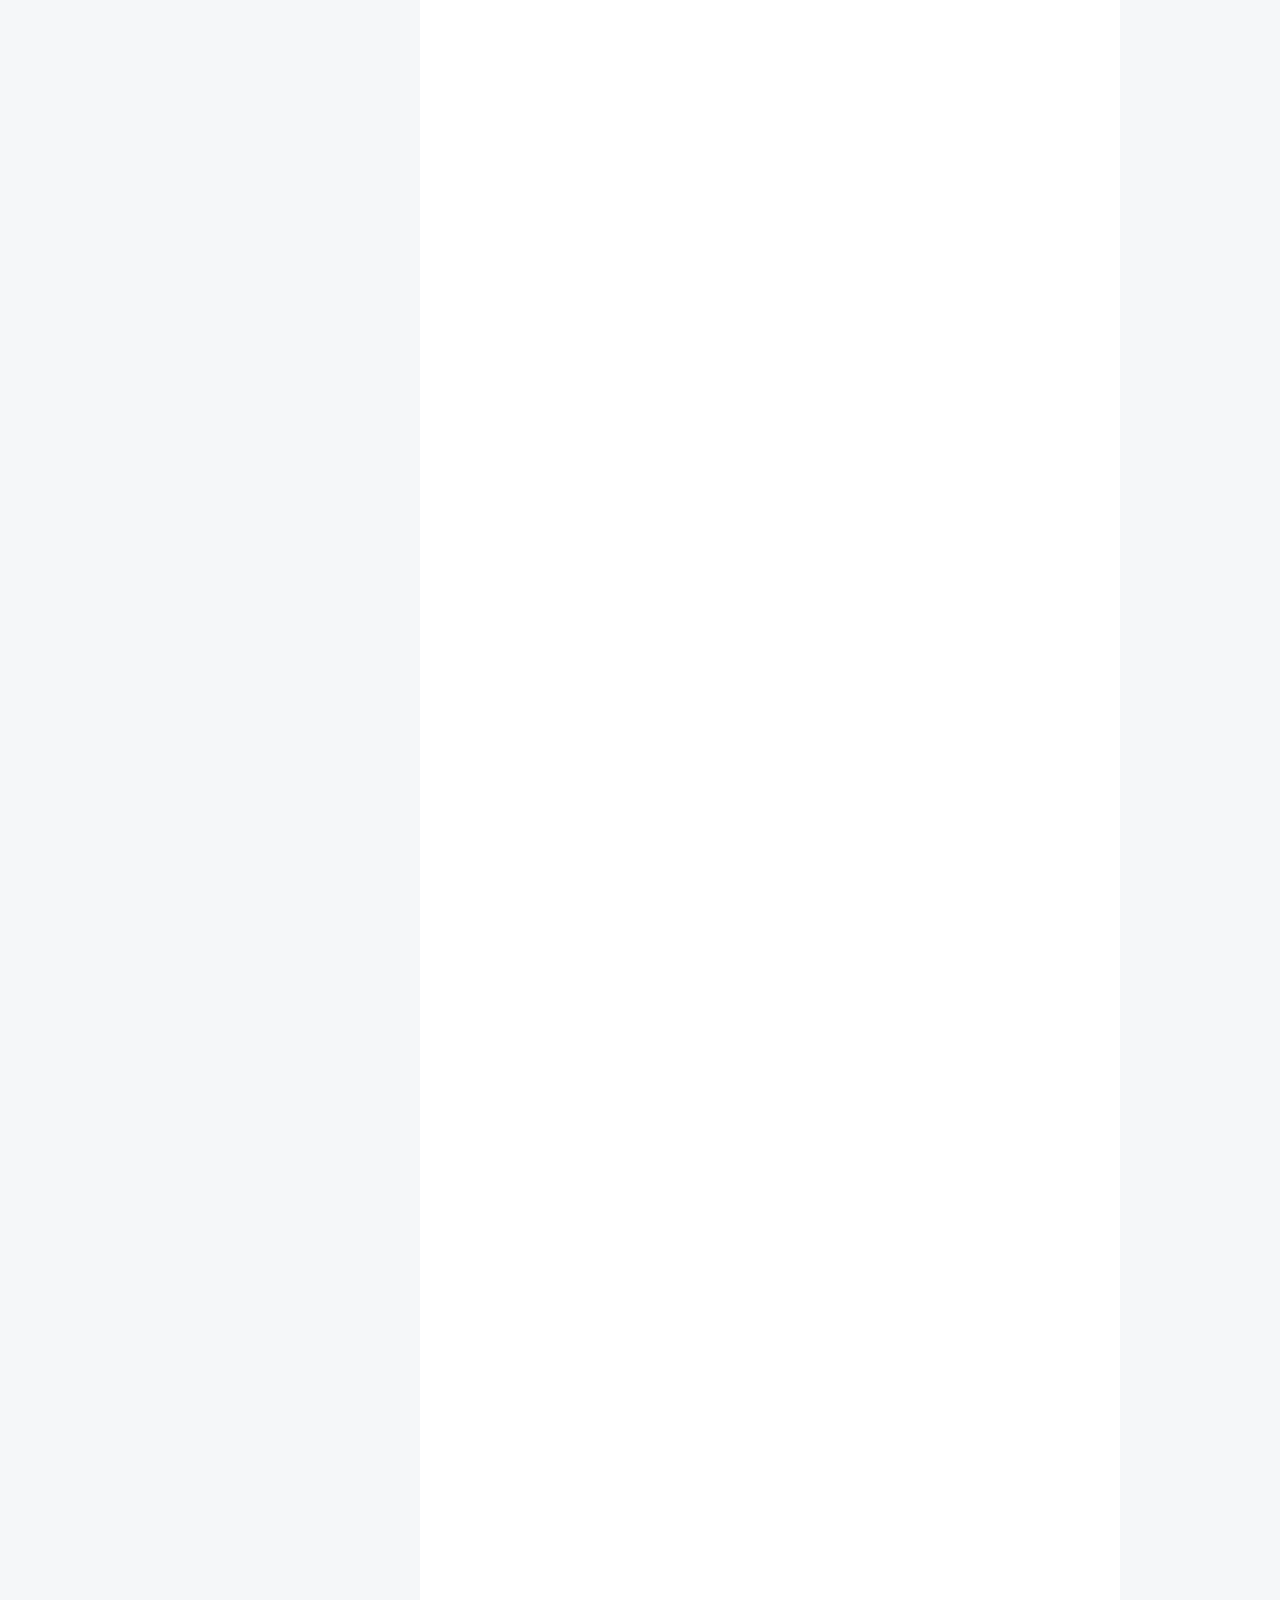
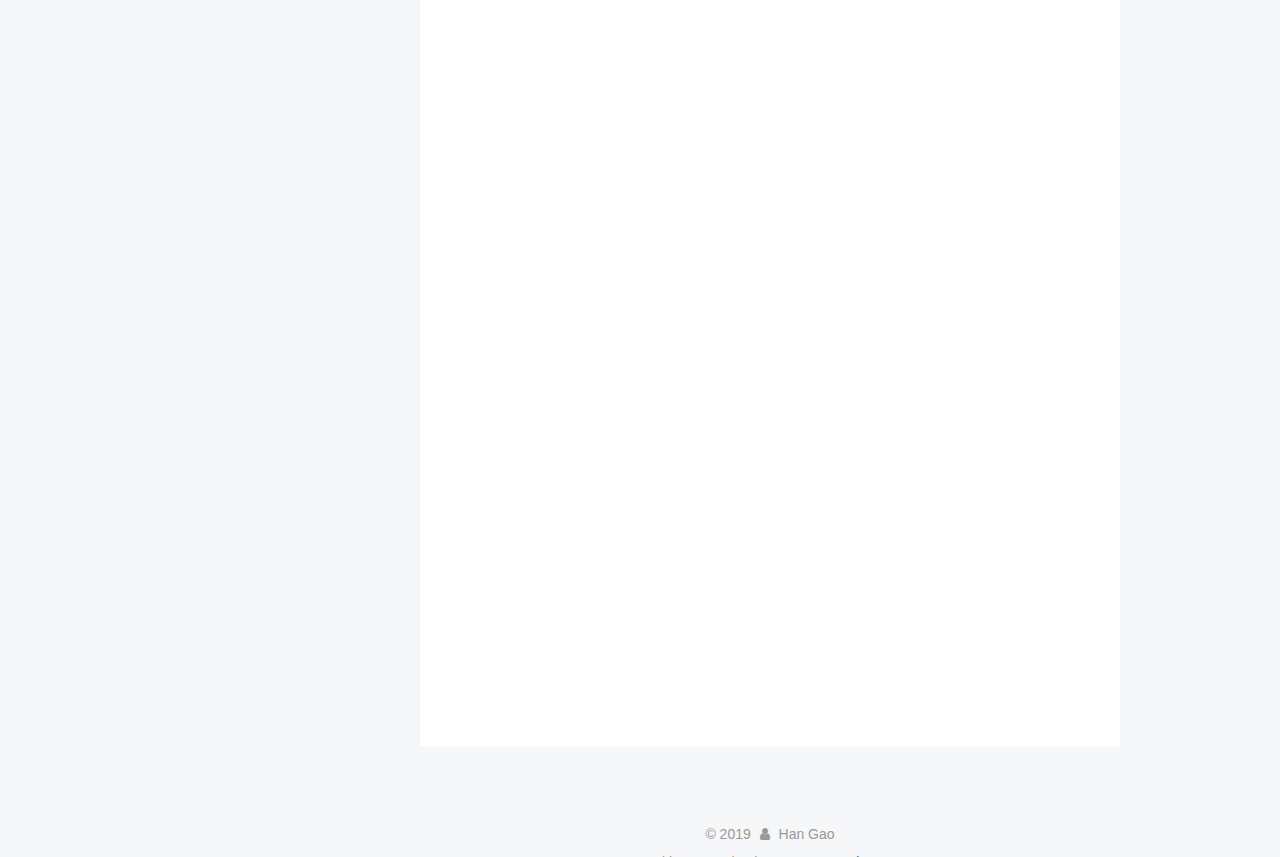
==== commit 46ccf022: "Site updated: 2019-08-05 17:33:58" ====
--- a/index.html
+++ b/index.html
@@ -258,7 +258,7 @@
     <span hidden itemprop="author" itemscope itemtype="http://schema.org/Person">
       <meta itemprop="name" content="Han Gao">
       <meta itemprop="description" content>
-      <meta itemprop="image" content="/images/avatar.gif">
+      <meta itemprop="image" content="/images/hgao.jpg">
     </span>
 
     <span hidden itemprop="publisher" itemscope itemtype="http://schema.org/Organization">
@@ -476,7 +476,7 @@
     <span hidden itemprop="author" itemscope itemtype="http://schema.org/Person">
       <meta itemprop="name" content="Han Gao">
       <meta itemprop="description" content>
-      <meta itemprop="image" content="/images/avatar.gif">
+      <meta itemprop="image" content="/images/hgao.jpg">
     </span>
 
     <span hidden itemprop="publisher" itemscope itemtype="http://schema.org/Organization">
@@ -542,7 +542,7 @@
           
           
             <div class="post-gallery-row">
-              <a class="post-gallery-img fancybox" href="http://oz2tkq0zj.bkt.clouddn.com/17-11-9/52323298.jpg" rel="gallery_cjyy5jgbw0000acig8gn3nn85" itemscope itemtype="http://schema.org/ImageObject" itemprop="url">
+              <a class="post-gallery-img fancybox" href="http://oz2tkq0zj.bkt.clouddn.com/17-11-9/52323298.jpg" rel="gallery_cjyy76n5d0001phiguvyqii0k" itemscope itemtype="http://schema.org/ImageObject" itemprop="url">
                 <img src="http://oz2tkq0zj.bkt.clouddn.com/17-11-9/52323298.jpg" itemprop="contentUrl">
               </a>
             
@@ -657,7 +657,7 @@
     <span hidden itemprop="author" itemscope itemtype="http://schema.org/Person">
       <meta itemprop="name" content="Han Gao">
       <meta itemprop="description" content>
-      <meta itemprop="image" content="/images/avatar.gif">
+      <meta itemprop="image" content="/images/hgao.jpg">
     </span>
 
     <span hidden itemprop="publisher" itemscope itemtype="http://schema.org/Organization">
@@ -808,6 +808,8 @@
       <section class="site-overview-wrap sidebar-panel sidebar-panel-active">
         <div class="site-overview">
           <div class="site-author motion-element" itemprop="author" itemscope itemtype="http://schema.org/Person">
+            
+              <img class="site-author-image" itemprop="image" src="/images/hgao.jpg" alt="Han Gao">
             
               <p class="site-author-name" itemprop="name">Han Gao</p>
               <p class="site-description motion-element" itemprop="description">phD Candidate at IRSGIS of Peking University</p>
--- a/css/main.css
+++ b/css/main.css
@@ -1823,7 +1823,7 @@
   width: 4px;
   height: 4px;
   border-radius: 50%;
-  background: #ffd286;
+  background: #1ca879;
 }
 .links-of-blogroll {
   font-size: 13px;
